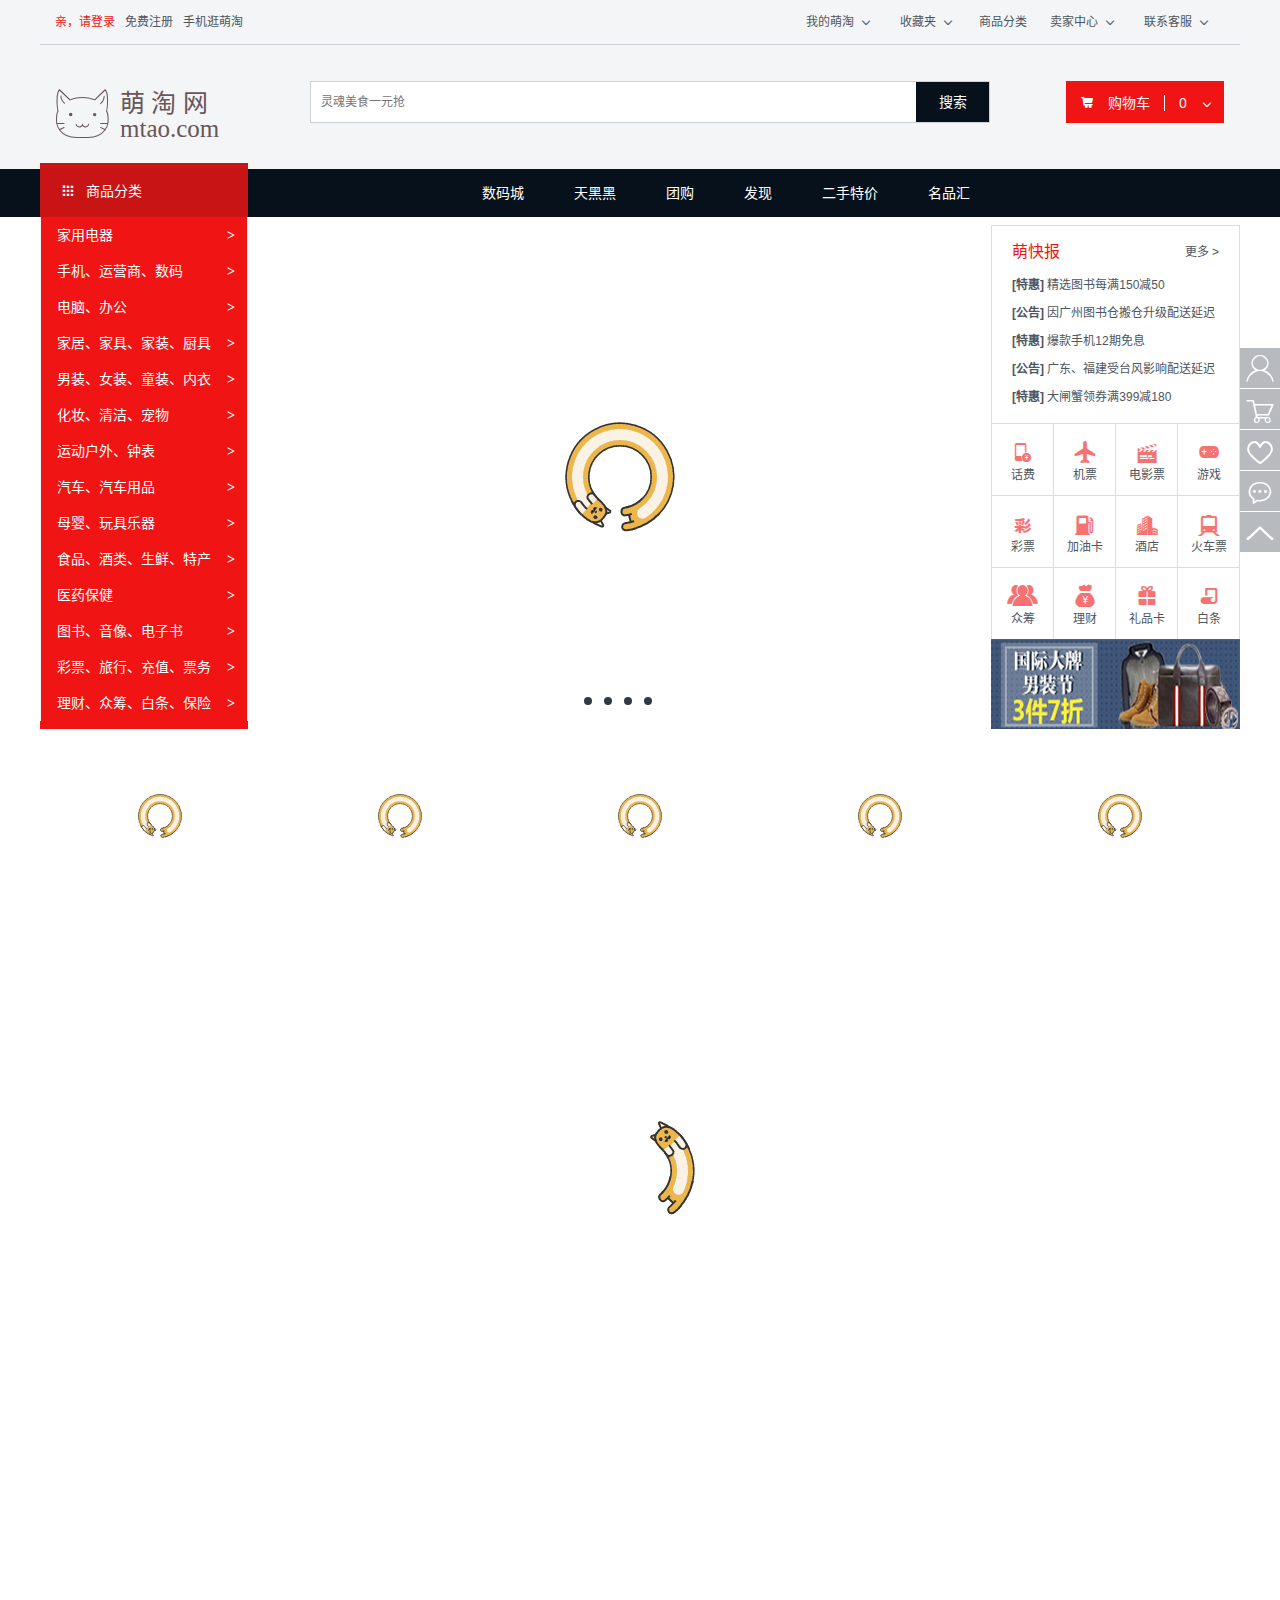
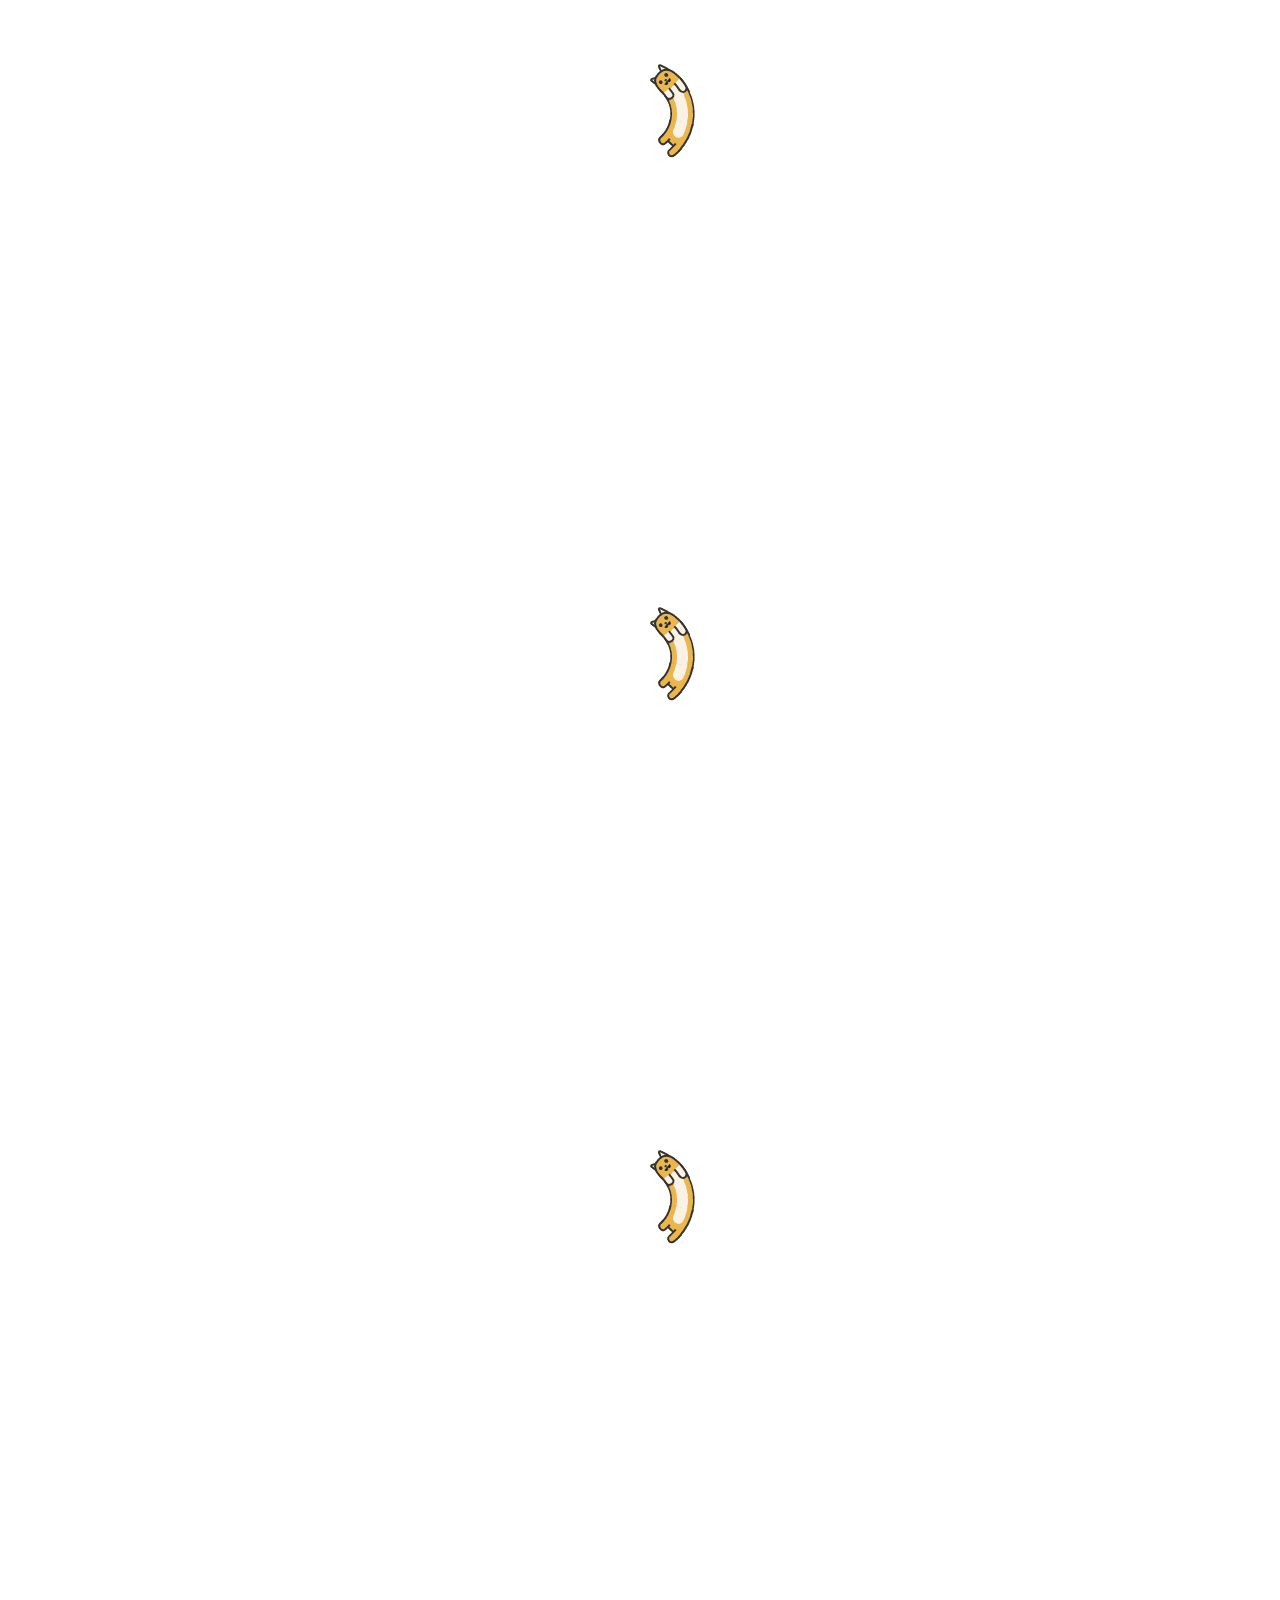
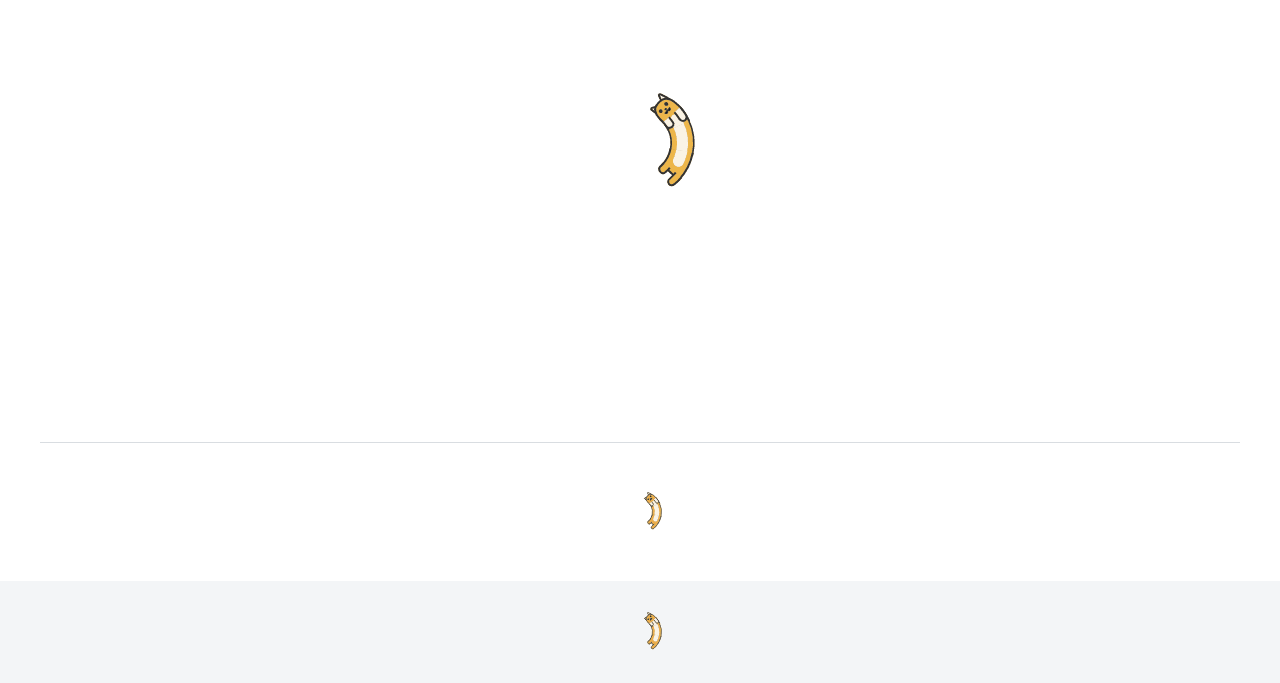
==== mtao/index.html @ 2f00ae15 "'name3'" ====
<!DOCTYPE html>
<html lang="zh-CN">

<head>
    <meta charset="UTF-8">
    <title>Document</title>
    <link rel="stylesheet" href="css/base.css" />
    <link rel="stylesheet" href="css/common.css" />
    <link rel="stylesheet" href="css/index.css" />
</head>

<body>
    <!-- 站点导航开始 -->
    <div class="nav-site">
        <div class="container">
            <ul class="fl">
                <li class="fl"><a href="javascript:;" id="nav-site-signin" class="nav-site-login">亲，请登录</a></li>
                <li class="fl"><a href="javascript:;" id="nav-site-signup" class="nav-site-signup link">免费注册</a></li>
                <li class="fl"><a href="###" target="_blank" class="nav-site-mobile link">手机逛萌淘</a></li>
            </ul>
            <ul class="fr">
                <li class="menu dropdown fl" data-active="menu">
                    <a href="###" target="_blank" class="dropdown-toggle link  transition">我的萌淘<i class="dropdown-arrow icon transition">&#xe609;</i></a>
                    <ul class="dropdown-layer dropdown-left">
                        <li><a href="###" target="_blank" class="menu-item">已买到的宝贝</a></li>
                        <li><a href="###" target="_blank" class="menu-item">我的足迹</a></li>
                    </ul>
                </li>
                <li class="menu dropdown fl" data-active="menu">
                    <a href="###" target="_blank" class="dropdown-toggle link transition">收藏夹<i class="dropdown-arrow icon transition">&#xe609;</i></a>
                    <ul class="dropdown-layer dropdown-left">
                        <li><a href="###" target="_blank" class="menu-item">收藏的宝贝</a></li>
                        <li><a href="###" target="_blank" class="menu-item">收藏的店铺</a></li>
                    </ul>
                </li>
                <li class="fl">
                    <a href="###" target="_blank" class="nav-site-category link">商品分类</a>
                </li>
                <li class="menu dropdown fl" data-active="menu" data-load="js/dropdown-seller.json">
                    <a href="###" target="_blank" class="dropdown-toggle link transition">卖家中心<i class="dropdown-arrow icon transition">&#xe609;</i></a>
                    <ul class="dropdown-layer dropdown-left">
                        <li class="dropdown-loading"></li>
                        <!--  <li><a href="###" target="_blank" class="menu-item">免费开店</a></li>
                        <li><a href="###" target="_blank" class="menu-item">已卖出的宝贝</a></li>
                        <li><a href="###" target="_blank" class="menu-item">出售中的宝贝</a></li>
                        <li><a href="###" target="_blank" class="menu-item">卖家服务市场</a></li>
                        <li><a href="###" target="_blank" class="menu-item">卖家培训中心</a></li>
                        <li><a href="###" target="_blank" class="menu-item">体验中心</a></li> -->
                    </ul>
                </li>
                <li class="nav-site-service menu dropdown fl" data-active="menu">
                    <a href="###" target="_blank" class="dropdown-toggle link transition">联系客服<i class="dropdown-arrow icon transition">&#xe609;</i></a>
                    <ul class="dropdown-layer dropdown-right">
                        <li><a href="###" target="_blank" class="menu-item">消费者客服</a></li>
                        <li><a href="###" target="_blank" class="menu-item">卖家客服</a></li>
                    </ul>
                </li>
            </ul>
        </div>
    </div>
    <!-- 站点导航结束 -->
    <!-- header区开始 -->
    <div class="header">
        <div class="container">
           <!--  <h1 class="fl"><a href="./index.html" class="header-logo text-hidden">萌课网</a></h1> -->
            <div class="header-logo fl">
                <a href="./index.html">
                    <i class="iconmiao">&#xe603;</i><h1 class="header-logo-word">萌&nbsp;淘&nbsp;网<br>mtao.com</h1>
                </a>
            </div>

            <div id="header-search" class="search fl">
                <form action="https://s.taobao.com/search" class="search-form">
                    <input type="text" name="q" placeholder="灵魂美食一元抢" autocomplete="off" class="search-inputbox fl" />
                    <input type="submit" value="搜索" class="search-btn btn fl" />
                </form>
                <ul class="search-layer">
                    <li class="search-layer-item text-ellipsis">111</li>
                    <li class="search-layer-item text-ellipsis">111</li>
                    <li class="search-layer-item text-ellipsis">111</li>
                </ul>
            </div>
            <!-- 购物车信息展示 -->
            <div id="cart" class="cart dropdown fr" data-active='cart' data-load='js/cart.json'>
                <a href="###" target="_blank" class="dropdown-toggle transition">
                    <i class="icon cart-logo">&#xe60b;</i
                    ><span class="cart-text">购物车</span
                    ><span class="cart-vline text-hidden">竖线</span
                    ><span class="cart-num">0</span
                    ><i class="icon dropdown-arrow transition">&#xe609;</i>
                </a>
                <div class="cart-spacer"></div>
                <div class="dropdown-layer dropdown-right">
                    <div class="dropdown-loading"></div>
                    <!-- 没有商品开始 -->
                    <!-- <div class="cart-nogoods">
                        <i class="icon cart-nogoods-icon fl">&#xe600;</i>
                        <div class="cart-nogoods-text fl">
                            购物车里还没有商品
                            <br />
                            赶紧去选购吧！
                        </div>
                    </div> -->
                    <!-- 没有商品结束 -->
                    <!-- 有商品开始 -->
                    <!-- 产品文字过长省略 \链接效果-->
                    <!-- <h4 class="cart-title">最新加入的商品</h4>
                    <ul class="cart-list">
                        <li class="cart-item">
                            <a href="###" target="_blank" class="cart-item-pic fl"><img src="img/cart/1.png" alt="" /></a>
                            <div class="fl">  
                                <p class="cart-item-name text-ellipsis"><a href="###" target="_blank" class="link">adidas 阿迪达斯 训练 男子</a></p>
                                <p class="cart-item-price"><strong>￥335 x 1</strong></p>
                            </div>
                            <a href="javascript:;" title="删除" class="cart-item-delete link fr">X</a>
                        </li>
                        <li class="cart-item">
                            <a href="###" target="_blank" class="cart-item-pic fl"><img src="img/cart/2.png" alt="" /></a>
                            <div class="fl">
                                <p class="cart-item-name text-ellipsis"><a href="###" target="_blank" class="link">玉兰油多效修护三部曲套装</a></p>
                                <p class="cart-item-price"><strong>￥199 x 2</strong></p>
                            </div>
                            <a href="javascript:;" title="删除" class="cart-item-delete link fr">X</a>
                        </li>
                        <li class="cart-item">
                            <a href="###" target="_blank" class="cart-item-pic fl"><img src="img/cart/3.png" alt="" /></a>
                            <div class="fl">
                                <p class="cart-item-name text-ellipsis"><a href="###" target="_blank" class="link">Apple iPhone 7 (A1660)</a></p>
                                <p class="cart-item-price"><strong>￥6188 x 1</strong></p>
                            </div>
                            <a href="javascript:;" title="删除" class="cart-item-delete link fr">X</a>
                        </li>
                        <li class="cart-item">
                            <a href="###" target="_blank" class="cart-item-pic fl"><img src="img/cart/4.png" alt="" /></a>
                            <div class="fl">
                                <p class="cart-item-name text-ellipsis"><a href="###" target="_blank" class="link">飞利浦面条机 HR2356/31</a></p>
                                <p class="cart-item-price"><strong>￥659 x 4</strong></p>
                            </div>
                            <a href="javascript:;" title="删除" class="cart-item-delete link fr">X</a>
                        </li>
                        <li class="cart-item">
                            <a href="###" target="_blank" class="cart-item-pic fl"><img src="img/cart/5.png" alt="" /></a>
                            <div class="fl">
                                <p class="cart-item-name text-ellipsis"><a href="###" target="_blank" class="link">罗技G29 力反馈游戏方向</a></p>
                                <p class="cart-item-price"><strong>￥2999 x 1</strong></p>
                            </div>
                            <a href="javascript:;" title="删除" class="cart-item-delete link fr">X</a>
                        </li>
                        <li class="cart-item">
                            <a href="###" target="_blank" class="cart-item-pic fl"><img src="img/cart/1.png" alt="" /></a>
                            <div class="fl">
                                <p class="cart-item-name text-ellipsis"><a href="###" target="_blank" class="link">adidas 阿迪达斯 训练 男子</a></p>
                                <p class="cart-item-price"><strong>￥335 x 1</strong></p>
                            </div>
                            <a href="javascript:;" title="删除" class="cart-item-delete link fr">X</a>
                        </li>
                        <li class="cart-item">
                            <a href="###" target="_blank" class="cart-item-pic fl"><img src="img/cart/2.png" alt="" /></a>
                            <div class="fl">
                                <p class="cart-item-name text-ellipsis"><a href="###" target="_blank" class="link">玉兰油多效修护三部曲套装</a></p>
                                <p class="cart-item-price"><strong>￥199 x 2</strong></p>
                            </div>
                            <a href="javascript:;" title="删除" class="cart-item-delete link fr">X</a>
                        </li>
                        <li class="cart-item">
                            <a href="###" target="_blank" class="cart-item-pic fl"><img src="img/cart/3.png" alt="" /></a>
                            <div class="fl">
                                <p class="cart-item-name text-ellipsis"><a href="###" target="_blank" class="link">Apple iPhone 7 (A1660)</a></p>
                                <p class="cart-item-price"><strong>￥6188 x 1</strong></p>
                            </div>
                            <a href="javascript:;" title="删除" class="cart-item-delete link fr">X</a>
                        </li>
                        <li class="cart-item">
                            <a href="###" target="_blank" class="cart-item-pic fl"><img src="img/cart/4.png" alt="" /></a>
                            <div class="fl">
                                <p class="cart-item-name text-ellipsis"><a href="###" target="_blank" class="link">飞利浦面条机 HR2356/31</a></p>
                                <p class="cart-item-price"><strong>￥659 x 4</strong></p>
                            </div>
                            <a href="javascript:;" title="删除" class="cart-item-delete link fr">X</a>
                        </li>
                        <li class="cart-item">
                            <a href="###" target="_blank" class="cart-item-pic fl"><img src="img/cart/5.png" alt="" /></a>
                            <div class="fl">
                                <p class="cart-item-name text-ellipsis"><a href="###" target="_blank" class="link">罗技G29 力反馈游戏方向</a></p>
                                <p class="cart-item-price"><strong>￥2999 x 1</strong></p>
                            </div>
                            <a href="javascript:;" title="删除" class="cart-item-delete link fr">X</a>
                        </li>
                    </ul> -->
                    <!--  <div class="cart-info">
                        <span class="fl">共 <strong class="cart-total-num">0</strong> 件商品　共计<strong class="cart-total-price">￥ 0.00</strong></span>
                        <a href="###" target="_blank" class="cart-info-btn btn fr">去购物车</a>
                    </div>  -->
                    <!-- 有商品结束 -->
                </div>
            </div>
        </div>
    </div>
    <!-- header区开始 -->
    <!-- 中心部分导航 -->
    <div class="nav-main">
        <div class="container">
            <a href="###" target="_blank" class="link">数码城</a
            ><a href="###" target="_blank" class="link">天黑黑</a
            ><a href="###" target="_blank" class="link">团购</a
            ><a href="###" target="_blank" class="link">发现</a
            ><a href="###" target="_blank" class="link">二手特价</a
            ><a href="###" target="_blank" class="link">名品汇</a>
        </div>
    </div>
    <div class="focus">
        <div class="container">
            <div id="focus-category" class="category fl">
                <a href="###" target="_blank" class="category-title"><i class="icon">&#xe608;</i>商品分类</a>
                <ul class="category-list">
                    <li class="dropdown" data-active="category" data-load="js/category-detail-1.json">
                        <div class="dropdown-toggle">
                            <a href="###" target="_blank" class="dropdown-link">家用电器</a>
                            <i class="dropdown-arrow">&gt;</i>
                        </div>
                        <div class="dropdown-layer">
                            <div class="dropdown-loading"></div>
                        </div>
                    </li>
                    <li class="dropdown" data-active="category" data-load="js/category-detail-2.json">
                        <div class="dropdown-toggle">
                            <a href="###" target="_blank" class="dropdown-link">手机</a
                            >、<a href="###" target="_blank" class="dropdown-link">运营商</a
                            >、<a href="###" target="_blank" class="dropdown-link">数码</a>
                            <i class="dropdown-arrow">&gt;</i>
                        </div>
                        <div class="dropdown-layer">
                            <div class="dropdown-loading"></div>
                        </div>
                    </li>
                    <li class="dropdown" data-active="category" data-load="js/category-detail-3.json">
                        <div class="dropdown-toggle">
                            <a href="###" target="_blank" class="dropdown-link">电脑</a
                            >、<a href="###" target="_blank" class="dropdown-link">办公</a>
                            <i class="dropdown-arrow">&gt;</i>
                        </div>
                        <div class="dropdown-layer">
                            <div class="dropdown-loading"></div>
                        </div>
                    </li>
                    <li class="dropdown" data-active="category" data-load="js/category-detail-4.json">
                        <div class="dropdown-toggle">
                            <a href="###" target="_blank" class="dropdown-link">家居</a
                            >、<a href="###" target="_blank" class="dropdown-link">家具</a
                            >、<a href="###" target="_blank" class="dropdown-link">家装</a
                            >、<a href="###" target="_blank" class="dropdown-link">厨具</a>
                            <i class="dropdown-arrow">&gt;</i>
                        </div>
                        <div class="dropdown-layer">
                            <div class="dropdown-loading"></div>
                        </div>
                    </li>
                    <li class="dropdown" data-active="category" data-load="js/category-detail-5.json">
                        <div class="dropdown-toggle">
                            <a href="###" target="_blank" class="dropdown-link">男装</a
                            >、<a href="###" target="_blank" class="dropdown-link">女装</a
                            >、<a href="###" target="_blank" class="dropdown-link">童装</a
                            >、<a href="###" target="_blank" class="dropdown-link">内衣</a>
                            <i class="dropdown-arrow">&gt;</i>
                        </div>
                        <div class="dropdown-layer">
                            <div class="dropdown-loading"></div>
                        </div>
                    </li>
                    <li class="dropdown" data-active="category" data-load="js/category-detail-6.json">
                        <div class="dropdown-toggle">
                            <a href="###" target="_blank" class="dropdown-link">化妆</a
                            >、<a href="###" target="_blank" class="dropdown-link">清洁</a
                            >、<a href="###" target="_blank" class="dropdown-link">宠物</a>
                            <i class="dropdown-arrow">&gt;</i>
                        </div>
                        <div class="dropdown-layer">
                            <div class="dropdown-loading"></div>
                        </div>
                    </li>
                    <li class="dropdown" data-active="category" data-load="js/category-detail-7.json">
                        <div class="dropdown-toggle">
                            <a href="###" target="_blank" class="dropdown-link">运动户外</a
                            >、<a href="###" target="_blank" class="dropdown-link">钟表</a>
                            <i class="dropdown-arrow">&gt;</i>
                        </div>
                        <div class="dropdown-layer">
                            <div class="dropdown-loading"></div>
                        </div>
                    </li>
                    <li class="dropdown" data-active="category" data-load="js/category-detail-8.json">
                        <div class="dropdown-toggle">
                            <a href="###" target="_blank" class="dropdown-link">汽车</a
                            >、<a href="###" target="_blank" class="dropdown-link">汽车用品</a>
                            <i class="dropdown-arrow">&gt;</i>
                        </div>
                        <div class="dropdown-layer">
                            <div class="dropdown-loading"></div>
                        </div>
                    </li>
                    <li class="dropdown" data-active="category" data-load="js/category-detail-9.json">
                        <div class="dropdown-toggle">
                            <a href="###" target="_blank" class="dropdown-link">母婴</a
                            >、<a href="###" target="_blank" class="dropdown-link">玩具乐器</a>
                            <i class="dropdown-arrow">&gt;</i>
                        </div>
                        <div class="dropdown-layer">
                            <div class="dropdown-loading"></div>
                        </div>
                    </li>
                    <li class="dropdown" data-active="category" data-load="js/category-detail-10.json">
                        <div class="dropdown-toggle">
                            <a href="###" target="_blank" class="dropdown-link">食品</a
                            >、<a href="###" target="_blank" class="dropdown-link">酒类</a
                            >、<a href="###" target="_blank" class="dropdown-link">生鲜</a
                            >、<a href="###" target="_blank" class="dropdown-link">特产</a>
                            <i class="dropdown-arrow">&gt;</i>
                        </div>
                        <div class="dropdown-layer">
                            <div class="dropdown-loading"></div>
                        </div>
                    </li>
                    <li class="dropdown" data-active="category" data-load="js/category-detail-11.json">
                        <div class="dropdown-toggle">
                            <a href="###" target="_blank" class="dropdown-link">医药保健</a>
                            <i class="dropdown-arrow">&gt;</i>
                        </div>
                        <div class="dropdown-layer">
                            <div class="dropdown-loading"></div>
                        </div>
                    </li>
                    <li class="dropdown" data-active="category" data-load="js/category-detail-12.json">
                        <div class="dropdown-toggle">
                            <a href="###" target="_blank" class="dropdown-link">图书</a
                            >、<a href="###" target="_blank" class="dropdown-link">音像</a
                            >、<a href="###" target="_blank" class="dropdown-link">电子书</a>
                            <i class="dropdown-arrow">&gt;</i>
                        </div>
                        <div class="dropdown-layer">
                            <div class="dropdown-loading"></div>
                        </div>
                    </li>
                    <li class="dropdown" data-active="category" data-load="js/category-detail-13.json">
                        <div class="dropdown-toggle">
                            <a href="###" target="_blank" class="dropdown-link">彩票</a
                            >、<a href="###" target="_blank" class="dropdown-link">旅行</a
                            >、<a href="###" target="_blank" class="dropdown-link">充值</a
                            >、<a href="###" target="_blank" class="dropdown-link">票务</a>
                            <i class="dropdown-arrow">&gt;</i>
                        </div>
                        <div class="dropdown-layer">
                            <div class="dropdown-loading"></div>
                        </div>
                    </li>
                    <li class="dropdown" data-active="category" data-load="js/category-detail-14.json">
                        <div class="dropdown-toggle">
                            <a href="###" target="_blank" class="dropdown-link">理财</a
                            >、<a href="###" target="_blank" class="dropdown-link">众筹</a
                            >、<a href="###" target="_blank" class="dropdown-link">白条</a
                            >、<a href="###" target="_blank" class="dropdown-link">保险</a>
                            <i class="dropdown-arrow">&gt;</i>
                        </div>
                        <div class="dropdown-layer">
                            <div class="dropdown-loading"></div>
                        </div>
                    </li>
                </ul>
            </div>
            <div id="focus-slider" class="slider fl">
                <div class="slider-container">
                    <div class="slider-item">
                        <!-- <a href="###" target="_blank"><img src="../img/focus-slider/loading.gif" data-src="https://gratisography.com/pictures/407_1.jpg" alt="" class="slider-img" /></a> -->
                        <a href="###" target="_blank"><img src="img/focus-slider/loading.gif" data-src="img/focus-slider/1.png" alt="" class="slider-img" /></a>
                    </div>
                    <div class="slider-item">
                        <a href="###" target="_blank"><img src="img/focus-slider/loading.gif" data-src="img/focus-slider/2.png" alt="" class="slider-img" /></a>
                    </div>
                    <div class="slider-item">
                        <a href="###" target="_blank"><img src="img/focus-slider/loading.gif" data-src="img/focus-slider/3.png" alt="" class="slider-img" /></a>
                    </div>
                    <div class="slider-item">
                        <a href="###" target="_blank"><img src="img/focus-slider/loading.gif" data-src="img/focus-slider/4.png" alt="" class="slider-img" /></a>
                    </div>
                </div>
                <ol class="slider-indicator-wrap">
                    <li class="slider-indicator text-hidden fl">1</li>
                    <li class="slider-indicator text-hidden fl">2</li>
                    <li class="slider-indicator text-hidden fl">3</li>
                    <li class="slider-indicator text-hidden fl">4</li>
                </ol>
                <a href="javascript:;" class="slider-control slider-control-left">&lt;</a>
                <a href="javascript:;" class="slider-control slider-control-right">&gt;</a>
            </div>
            <div class="focus-sidebar fr">
                <div class="focus-news">
                    <div class="focus-news-head">
                        <h2 class="focus-news-title fl">萌快报</h2>
                        <a href="###" target="_blank" class="link fr">更多 &gt;</a>
                    </div>
                    <div class="focus-news-body">
                        <p class="text-ellipsis">
                            <a href="###" target="_blank" class="link"><strong>[特惠]</strong> 精选图书每满150减50</a>
                        </p>
                        <p class="text-ellipsis">
                            <a href="###" target="_blank" class="link"><strong>[公告]</strong> 因广州图书仓搬仓升级配送延迟</a>
                        </p>
                        <p class="text-ellipsis">
                            <a href="###" target="_blank" class="link"><strong>[特惠]</strong> 爆款手机12期免息</a>
                        </p>
                        <p class="text-ellipsis">
                            <a href="###" target="_blank" class="link"><strong>[公告]</strong> 广东、福建受台风影响配送延迟</a>
                        </p>
                        <p class="text-ellipsis">
                            <a href="###" target="_blank" class="link"><strong>[特惠]</strong> 大闸蟹领券满399减180</a>
                        </p>
                    </div>
                </div>
                <div class="focus-service cf">
                    <a href="###" target="_blank" class="focus-service-item fl">
                        <i class="icon focus-service-icon">&#xe612;</i>
                        <span class="focus-service-text">话费</span>
                    </a>
                    <a href="###" target="_blank" class="focus-service-item fl">
                        <i class="icon focus-service-icon">&#xe611;</i>
                        <span class="focus-service-text">机票</span>
                    </a>
                    <a href="###" target="_blank" class="focus-service-item fl">
                        <i class="icon focus-service-icon">&#xe607;</i>
                        <span class="focus-service-text">电影票</span>
                    </a>
                    <a href="###" target="_blank" class="focus-service-item fl">
                        <i class="icon focus-service-icon">&#xe60e;</i>
                        <span class="focus-service-text">游戏</span>
                    </a>
                    <a href="###" target="_blank" class="focus-service-item fl">
                        <i class="icon focus-service-icon">&#xe605;</i>
                        <span class="focus-service-text">彩票</span>
                    </a>
                    <a href="###" target="_blank" class="focus-service-item fl">
                        <i class="icon focus-service-icon">&#xe603;</i>
                        <span class="focus-service-text">加油卡</span>
                    </a>
                    <a href="###" target="_blank" class="focus-service-item fl">
                        <i class="icon focus-service-icon">&#xe602;</i>
                        <span class="focus-service-text">酒店</span>
                    </a>
                    <a href="###" target="_blank" class="focus-service-item fl">
                        <i class="icon focus-service-icon">&#xe601;</i>
                        <span class="focus-service-text">火车票</span>
                    </a>
                    <a href="###" target="_blank" class="focus-service-item fl">
                        <i class="icon focus-service-icon">&#xe60d;</i>
                        <span class="focus-service-text">众筹</span>
                    </a>
                    <a href="###" target="_blank" class="focus-service-item fl">
                        <i class="icon focus-service-icon">&#xe60c;</i>
                        <span class="focus-service-text">理财</span>
                    </a>
                    <a href="###" target="_blank" class="focus-service-item fl">
                        <i class="icon focus-service-icon">&#xe610;</i>
                        <span class="focus-service-text">礼品卡</span>
                    </a>
                    <a href="###" target="_blank" class="focus-service-item fl">
                        <i class="icon focus-service-icon">&#xe60f;</i>
                        <span class="focus-service-text">白条</span>
                    </a>
                </div>
                <div class="focus-ad"></div>
            </div>
        </div>
    </div>

    <div class="todays">
        <div class="container">
            <div id="todays-slider" class="slider">
                <div class="slider-container">
                    <div class="slider-item">
                        <a href="###" target="_blank" class="fl"><img src="img/todays-slider/loading.gif" alt="" data-src="img/todays-slider/1.png" class="slider-img" /></a>
                        <a href="###" target="_blank" class="fl"><img src="img/todays-slider/loading.gif" alt="" data-src="img/todays-slider/2.png" class="slider-img" /></a>
                        <a href="###" target="_blank" class="fl"><img src="img/todays-slider/loading.gif" alt="" data-src="img/todays-slider/3.png" class="slider-img" /></a>
                        <a href="###" target="_blank" class="fl"><img src="img/todays-slider/loading.gif" alt="" data-src="img/todays-slider/4.png" class="slider-img" /></a>
                        <a href="###" target="_blank" class="fl"><img src="img/todays-slider/loading.gif" alt="" data-src="img/todays-slider/5.png" class="slider-img" /></a>
                    </div>
                    <div class="slider-item">
                        <a href="###" target="_blank" class="fl"><img src="img/todays-slider/loading.gif" alt="" data-src="img/todays-slider/6.png" class="slider-img" /></a>
                        <a href="###" target="_blank" class="fl"><img src="img/todays-slider/loading.gif" alt="" data-src="img/todays-slider/7.png" class="slider-img" /></a>
                        <a href="###" target="_blank" class="fl"><img src="img/todays-slider/loading.gif" alt="" data-src="img/todays-slider/8.png" class="slider-img" /></a>
                        <a href="###" target="_blank" class="fl"><img src="img/todays-slider/loading.gif" alt="" data-src="img/todays-slider/9.png" class="slider-img" /></a>
                        <a href="###" target="_blank" class="fl"><img src="img/todays-slider/loading.gif" alt="" data-src="img/todays-slider/10.png" class="slider-img" /></a>
                    </div>
                    <div class="slider-item">
                        <a href="###" target="_blank" class="fl"><img src="img/todays-slider/loading.gif" alt="" data-src="img/todays-slider/11.png" class="slider-img" /></a>
                        <a href="###" target="_blank" class="fl"><img src="img/todays-slider/loading.gif" alt="" data-src="img/todays-slider/3.png" class="slider-img" /></a>
                        <a href="###" target="_blank" class="fl"><img src="img/todays-slider/loading.gif" alt="" data-src="img/todays-slider/5.png" class="slider-img" /></a>
                        <a href="###" target="_blank" class="fl"><img src="img/todays-slider/loading.gif" alt="" data-src="img/todays-slider/7.png" class="slider-img" /></a>
                        <a href="###" target="_blank" class="fl"><img src="img/todays-slider/loading.gif" alt="" data-src="img/todays-slider/9.png" class="slider-img" /></a>
                    </div>
                </div>
                <a href="javascript:;" class="slider-control slider-control-left">&lt;</a>
                <a href="javascript:;" class="slider-control slider-control-right">&gt;</a>
            </div>
        </div>
    </div>

    <!-- floor-1 -->
    <div class="floor">
        <div class="container">
            <img src="img/floor-loading.gif" alt="" />
            <!-- <div class="floor-head">
                <h2 class="floor-title fl"><span class="floor-title-num">1F</span><span class="floor-title-text">服装鞋包</span></h2>
                <ul class="tab-item-wrap fr">
                    <li class="fl"><a href="javascript:;" class="tab-item tab-item-active">大牌</a></li>
                    <li class="floor-divider fl text-hidden">分隔线</li>
                    <li class="fl"><a href="javascript:;" class="tab-item">男装</a></li>
                    <li class="floor-divider fl text-hidden">分隔线</li>
                    <li class="fl"><a href="javascript:;" class="tab-item">女装</a></li>
                </ul>
            </div>
            <div class="floor-body">
                <ul class="tab-panel">
                    <li class="floor-item fl">
                        <p class="floor-item-pic"><a href="###" target="_blank"><img src="img/floor/loading.gif" class="floor-img" data-src="img/floor/1/1/1.png" alt="" /></a></p>
                        <p class="floor-item-name"><a href="###" target="_blank" class="link">匡威男棒球开衫外套2015</a></p>
                        <p class="floor-item-price">￥479</p>
                    </li>
                    <li class="floor-item fl">
                        <p class="floor-item-pic"><a href="###" target="_blank"><img src="img/floor/loading.gif" class="floor-img" data-src="img/floor/1/1/2.png" alt="" /></a></p>
                        <p class="floor-item-name"><a href="###" target="_blank" class="link">adidas 阿迪达斯 训练 男子</a></p>
                        <p class="floor-item-price">￥335</p>
                    </li>
                    <li class="floor-item fl">
                        <p class="floor-item-pic"><a href="###" target="_blank"><img src="img/floor/loading.gif" class="floor-img" data-src="img/floor/1/1/3.png" alt="" /></a></p>
                        <p class="floor-item-name"><a href="###" target="_blank" class="link">必迈BMAI一体织跑步短袖T恤</a></p>
                        <p class="floor-item-price">￥159</p>
                    </li>
                    <li class="floor-item fl">
                        <p class="floor-item-pic"><a href="###" target="_blank"><img src="img/floor/loading.gif" class="floor-img" data-src="img/floor/1/1/4.png" alt="" /></a></p>
                        <p class="floor-item-name"><a href="###" target="_blank" class="link">NBA袜子半毛圈运动高邦棉袜</a></p>
                        <p class="floor-item-price">￥65</p>
                    </li>
                    <li class="floor-item fl">
                        <p class="floor-item-pic"><a href="###" target="_blank"><img src="img/floor/loading.gif" class="floor-img" data-src="img/floor/1/1/5.png" alt="" /></a></p>
                        <p class="floor-item-name"><a href="###" target="_blank" class="link">特步官方运动帽男女帽子2016</a></p>
                        <p class="floor-item-price">￥69</p>
                    </li>
                    <li class="floor-item fl">
                        <p class="floor-item-pic"><a href="###" target="_blank"><img src="img/floor/loading.gif" class="floor-img" data-src="img/floor/1/1/6.png" alt="" /></a></p>
                        <p class="floor-item-name"><a href="###" target="_blank" class="link">KELME足球训练防寒防风手套</a></p>
                        <p class="floor-item-price">￥4999</p>
                    </li>
                    <li class="floor-item fl">
                        <p class="floor-item-pic"><a href="###" target="_blank"><img src="img/floor/loading.gif" class="floor-img" data-src="img/floor/1/1/7.png" alt="" /></a></p>
                        <p class="floor-item-name"><a href="###" target="_blank" class="link">战地吉普三合一冲锋衣</a></p>
                        <p class="floor-item-price">￥289</p>
                    </li>
                    <li class="floor-item fl">
                        <p class="floor-item-pic"><a href="###" target="_blank"><img src="img/floor/loading.gif" class="floor-img" data-src="img/floor/1/1/8.png" alt="" /></a></p>
                        <p class="floor-item-name"><a href="###" target="_blank" class="link">探路者户外男士徒步鞋</a></p>
                        <p class="floor-item-price">￥369</p>
                    </li>
                    <li class="floor-item fl">
                        <p class="floor-item-pic"><a href="###" target="_blank"><img src="img/floor/loading.gif" class="floor-img" data-src="img/floor/1/1/9.png" alt="" /></a></p>
                        <p class="floor-item-name"><a href="###" target="_blank" class="link">羽绒服2015秋冬新款轻薄男士</a></p>
                        <p class="floor-item-price">￥399</p>
                    </li>
                    <li class="floor-item fl">
                        <p class="floor-item-pic"><a href="###" target="_blank"><img src="img/floor/loading.gif" class="floor-img" data-src="img/floor/1/1/10.png" alt="" /></a></p>
                        <p class="floor-item-name"><a href="###" target="_blank" class="link">溯溪鞋涉水鞋户外鞋</a></p>
                        <p class="floor-item-price">￥689</p>
                    </li>
                    <li class="floor-item fl">
                        <p class="floor-item-pic"><a href="###" target="_blank"><img src="img/floor/loading.gif" class="floor-img" data-src="img/floor/1/1/11.png" alt="" /></a></p>
                        <p class="floor-item-name"><a href="###" target="_blank" class="link">旅行背包多功能双肩背包</a></p>
                        <p class="floor-item-price">￥269</p>
                    </li>
                    <li class="floor-item fl">
                        <p class="floor-item-pic"><a href="###" target="_blank"><img src="img/floor/loading.gif" class="floor-img" data-src="img/floor/1/1/12.png" alt="" /></a></p>
                        <p class="floor-item-name"><a href="###" target="_blank" class="link">户外旅行双肩背包OS0099</a></p>
                        <p class="floor-item-price">￥99</p>
                    </li>
                </ul>
                <ul class="tab-panel">
                    <li class="floor-item fl">
                        <p class="floor-item-pic"><a href="###" target="_blank"><img src="img/floor/loading.gif" class="floor-img" data-src="img/floor/1/2/1.png" alt="" /></a></p>
                        <p class="floor-item-name"><a href="###" target="_blank" class="link">匡威男棒球开衫外套2015</a></p>
                        <p class="floor-item-price">￥479</p>
                    </li>
                    <li class="floor-item fl">
                        <p class="floor-item-pic"><a href="###" target="_blank"><img src="img/floor/loading.gif" class="floor-img" data-src="img/floor/1/2/2.png" alt="" /></a></p>
                        <p class="floor-item-name"><a href="###" target="_blank" class="link">adidas 阿迪达斯 训练 男子</a></p>
                        <p class="floor-item-price">￥335</p>
                    </li>
                    <li class="floor-item fl">
                        <p class="floor-item-pic"><a href="###" target="_blank"><img src="img/floor/loading.gif" class="floor-img" data-src="img/floor/1/2/3.png" alt="" /></a></p>
                        <p class="floor-item-name"><a href="###" target="_blank" class="link">必迈BMAI一体织跑步短袖T恤</a></p>
                        <p class="floor-item-price">￥159</p>
                    </li>
                    <li class="floor-item fl">
                        <p class="floor-item-pic"><a href="###" target="_blank"><img src="img/floor/loading.gif" class="floor-img" data-src="img/floor/1/2/4.png" alt="" /></a></p>
                        <p class="floor-item-name"><a href="###" target="_blank" class="link">NBA袜子半毛圈运动高邦棉袜</a></p>
                        <p class="floor-item-price">￥65</p>
                    </li>
                    <li class="floor-item fl">
                        <p class="floor-item-pic"><a href="###" target="_blank"><img src="img/floor/loading.gif" class="floor-img" data-src="img/floor/1/2/5.png" alt="" /></a></p>
                        <p class="floor-item-name"><a href="###" target="_blank" class="link">特步官方运动帽男女帽子2016</a></p>
                        <p class="floor-item-price">￥69</p>
                    </li>
                    <li class="floor-item fl">
                        <p class="floor-item-pic"><a href="###" target="_blank"><img src="img/floor/loading.gif" class="floor-img" data-src="img/floor/1/2/6.png" alt="" /></a></p>
                        <p class="floor-item-name"><a href="###" target="_blank" class="link">KELME足球训练防寒防风手套</a></p>
                        <p class="floor-item-price">￥4999</p>
                    </li>
                    <li class="floor-item fl">
                        <p class="floor-item-pic"><a href="###" target="_blank"><img src="img/floor/loading.gif" class="floor-img" data-src="img/floor/1/2/7.png" alt="" /></a></p>
                        <p class="floor-item-name"><a href="###" target="_blank" class="link">战地吉普三合一冲锋衣</a></p>
                        <p class="floor-item-price">￥289</p>
                    </li>
                    <li class="floor-item fl">
                        <p class="floor-item-pic"><a href="###" target="_blank"><img src="img/floor/loading.gif" class="floor-img" data-src="img/floor/1/2/8.png" alt="" /></a></p>
                        <p class="floor-item-name"><a href="###" target="_blank" class="link">探路者户外男士徒步鞋</a></p>
                        <p class="floor-item-price">￥369</p>
                    </li>
                    <li class="floor-item fl">
                        <p class="floor-item-pic"><a href="###" target="_blank"><img src="img/floor/loading.gif" class="floor-img" data-src="img/floor/1/2/9.png" alt="" /></a></p>
                        <p class="floor-item-name"><a href="###" target="_blank" class="link">羽绒服2015秋冬新款轻薄男士</a></p>
                        <p class="floor-item-price">￥399</p>
                    </li>
                    <li class="floor-item fl">
                        <p class="floor-item-pic"><a href="###" target="_blank"><img src="img/floor/loading.gif" class="floor-img" data-src="img/floor/1/2/10.png" alt="" /></a></p>
                        <p class="floor-item-name"><a href="###" target="_blank" class="link">溯溪鞋涉水鞋户外鞋</a></p>
                        <p class="floor-item-price">￥689</p>
                    </li>
                    <li class="floor-item fl">
                        <p class="floor-item-pic"><a href="###" target="_blank"><img src="img/floor/loading.gif" class="floor-img" data-src="img/floor/1/2/11.png" alt="" /></a></p>
                        <p class="floor-item-name"><a href="###" target="_blank" class="link">旅行背包多功能双肩背包</a></p>
                        <p class="floor-item-price">￥269</p>
                    </li>
                    <li class="floor-item fl">
                        <p class="floor-item-pic"><a href="###" target="_blank"><img src="img/floor/loading.gif" class="floor-img" data-src="img/floor/1/2/12.png" alt="" /></a></p>
                        <p class="floor-item-name"><a href="###" target="_blank" class="link">户外旅行双肩背包OS0099</a></p>
                        <p class="floor-item-price">￥99</p>
                    </li>
                </ul>
                <ul class="tab-panel">
                    <li class="floor-item fl">
                        <p class="floor-item-pic"><a href="###" target="_blank"><img src="img/floor/loading.gif" class="floor-img" data-src="img/floor/1/3/1.png" alt="" /></a></p>
                        <p class="floor-item-name"><a href="###" target="_blank" class="link">匡威男棒球开衫外套2015</a></p>
                        <p class="floor-item-price">￥479</p>
                    </li>
                    <li class="floor-item fl">
                        <p class="floor-item-pic"><a href="###" target="_blank"><img src="img/floor/loading.gif" class="floor-img" data-src="img/floor/1/3/2.png" alt="" /></a></p>
                        <p class="floor-item-name"><a href="###" target="_blank" class="link">adidas 阿迪达斯 训练 男子</a></p>
                        <p class="floor-item-price">￥335</p>
                    </li>
                    <li class="floor-item fl">
                        <p class="floor-item-pic"><a href="###" target="_blank"><img src="img/floor/loading.gif" class="floor-img" data-src="img/floor/1/3/3.png" alt="" /></a></p>
                        <p class="floor-item-name"><a href="###" target="_blank" class="link">必迈BMAI一体织跑步短袖T恤</a></p>
                        <p class="floor-item-price">￥159</p>
                    </li>
                    <li class="floor-item fl">
                        <p class="floor-item-pic"><a href="###" target="_blank"><img src="img/floor/loading.gif" class="floor-img" data-src="img/floor/1/3/4.png" alt="" /></a></p>
                        <p class="floor-item-name"><a href="###" target="_blank" class="link">NBA袜子半毛圈运动高邦棉袜</a></p>
                        <p class="floor-item-price">￥65</p>
                    </li>
                    <li class="floor-item fl">
                        <p class="floor-item-pic"><a href="###" target="_blank"><img src="img/floor/loading.gif" class="floor-img" data-src="img/floor/1/3/5.png" alt="" /></a></p>
                        <p class="floor-item-name"><a href="###" target="_blank" class="link">特步官方运动帽男女帽子2016</a></p>
                        <p class="floor-item-price">￥69</p>
                    </li>
                    <li class="floor-item fl">
                        <p class="floor-item-pic"><a href="###" target="_blank"><img src="img/floor/loading.gif" class="floor-img" data-src="img/floor/1/3/6.png" alt="" /></a></p>
                        <p class="floor-item-name"><a href="###" target="_blank" class="link">KELME足球训练防寒防风手套</a></p>
                        <p class="floor-item-price">￥4999</p>
                    </li>
                    <li class="floor-item fl">
                        <p class="floor-item-pic"><a href="###" target="_blank"><img src="img/floor/loading.gif" class="floor-img" data-src="img/floor/1/3/7.png" alt="" /></a></p>
                        <p class="floor-item-name"><a href="###" target="_blank" class="link">战地吉普三合一冲锋衣</a></p>
                        <p class="floor-item-price">￥289</p>
                    </li>
                    <li class="floor-item fl">
                        <p class="floor-item-pic"><a href="###" target="_blank"><img src="img/floor/loading.gif" class="floor-img" data-src="img/floor/1/3/8.png" alt="" /></a></p>
                        <p class="floor-item-name"><a href="###" target="_blank" class="link">探路者户外男士徒步鞋</a></p>
                        <p class="floor-item-price">￥369</p>
                    </li>
                    <li class="floor-item fl">
                        <p class="floor-item-pic"><a href="###" target="_blank"><img src="img/floor/loading.gif" class="floor-img" data-src="img/floor/1/3/9.png" alt="" /></a></p>
                        <p class="floor-item-name"><a href="###" target="_blank" class="link">羽绒服2015秋冬新款轻薄男士</a></p>
                        <p class="floor-item-price">￥399</p>
                    </li>
                    <li class="floor-item fl">
                        <p class="floor-item-pic"><a href="###" target="_blank"><img src="img/floor/loading.gif" class="floor-img" data-src="img/floor/1/3/10.png" alt="" /></a></p>
                        <p class="floor-item-name"><a href="###" target="_blank" class="link">溯溪鞋涉水鞋户外鞋</a></p>
                        <p class="floor-item-price">￥689</p>
                    </li>
                    <li class="floor-item fl">
                        <p class="floor-item-pic"><a href="###" target="_blank"><img src="img/floor/loading.gif" class="floor-img" data-src="img/floor/1/3/11.png" alt="" /></a></p>
                        <p class="floor-item-name"><a href="###" target="_blank" class="link">旅行背包多功能双肩背包</a></p>
                        <p class="floor-item-price">￥269</p>
                    </li>
                    <li class="floor-item fl">
                        <p class="floor-item-pic"><a href="###" target="_blank"><img src="img/floor/loading.gif" class="floor-img" data-src="img/floor/1/3/12.png" alt="" /></a></p>
                        <p class="floor-item-name"><a href="###" target="_blank" class="link">户外旅行双肩背包OS0099</a></p>
                        <p class="floor-item-price">￥99</p>
                    </li>
                </ul>
            </div> -->
        </div>
    </div>

    <!-- floor2 -->
    <div class="floor">
        <div class="container">
            <img src="img/floor-loading.gif" alt="" />
            <!-- <div class="floor-head">
                <h2 class="floor-title fl"><span class="floor-title-num">2F</span><span class="floor-title-text">个护美妆</span></h2>
                <ul class="tab-item-wrap fr">
                    <li class="fl"><a href="javascript:;" class="tab-item tab-item-active">热门</a></li>
                    <li class="floor-divider fl text-hidden">分隔线</li>
                    <li class="fl"><a href="javascript:;" class="tab-item">国际大牌</a></li>
                    <li class="floor-divider fl text-hidden">分隔线</li>
                    <li class="fl"><a href="javascript:;" class="tab-item">国际名品</a></li>
                </ul>
            </div>
            <div class="floor-body">
                <ul class="tab-panel">
                    <li class="floor-item fl">
                        <p class="floor-item-pic"><a href="###" target="_blank"><img src="img/floor/loading.gif" class="floor-img" data-src="img/floor/2/1/1.png" alt="" /></a></p>
                        <p class="floor-item-name"><a href="###" target="_blank" class="link">韩束红石榴鲜活水盈七件套装</a></p>
                        <p class="floor-item-price">￥169</p>
                    </li>
                    <li class="floor-item fl">
                        <p class="floor-item-pic"><a href="###" target="_blank"><img src="img/floor/loading.gif" class="floor-img" data-src="img/floor/2/1/2.png" alt="" /></a></p>
                        <p class="floor-item-name"><a href="###" target="_blank" class="link">温碧泉八杯水亲亲水润五件套装</a></p>
                        <p class="floor-item-price">￥198</p>
                    </li>
                    <li class="floor-item fl">
                        <p class="floor-item-pic"><a href="###" target="_blank"><img src="img/floor/loading.gif" class="floor-img" data-src="img/floor/2/1/3.png" alt="" /></a></p>
                        <p class="floor-item-name"><a href="###" target="_blank" class="link">御泥坊红酒透亮矿物蚕丝面膜贴</a></p>
                        <p class="floor-item-price">￥79.9</p>
                    </li>
                    <li class="floor-item fl">
                        <p class="floor-item-pic"><a href="###" target="_blank"><img src="img/floor/loading.gif" class="floor-img" data-src="img/floor/2/1/4.png" alt="" /></a></p>
                        <p class="floor-item-name"><a href="###" target="_blank" class="link">吉列手动剃须刀锋隐致护</a></p>
                        <p class="floor-item-price">￥228</p>
                    </li>
                    <li class="floor-item fl">
                        <p class="floor-item-pic"><a href="###" target="_blank"><img src="img/floor/loading.gif" class="floor-img" data-src="img/floor/2/1/5.png" alt="" /></a></p>
                        <p class="floor-item-name"><a href="###" target="_blank" class="link">Mediheal水润保湿面膜</a></p>
                        <p class="floor-item-price">￥119</p>
                    </li>
                    <li class="floor-item fl">
                        <p class="floor-item-pic"><a href="###" target="_blank"><img src="img/floor/loading.gif" class="floor-img" data-src="img/floor/2/1/6.png" alt="" /></a></p>
                        <p class="floor-item-name"><a href="###" target="_blank" class="link">纳益其尔芦荟舒缓保湿凝胶</a></p>
                        <p class="floor-item-price">￥39</p>
                    </li>
                    <li class="floor-item fl">
                        <p class="floor-item-pic"><a href="###" target="_blank"><img src="img/floor/loading.gif" class="floor-img" data-src="img/floor/2/1/7.png" alt="" /></a></p>
                        <p class="floor-item-name"><a href="###" target="_blank" class="link">宝拉珍选基础护肤旅行四件套</a></p>
                        <p class="floor-item-price">￥299</p>
                    </li>
                    <li class="floor-item fl">
                        <p class="floor-item-pic"><a href="###" target="_blank"><img src="img/floor/loading.gif" class="floor-img" data-src="img/floor/2/1/8.png" alt="" /></a></p>
                        <p class="floor-item-name"><a href="###" target="_blank" class="link">温碧泉透芯润五件套装</a></p>
                        <p class="floor-item-price">￥257</p>
                    </li>
                    <li class="floor-item fl">
                        <p class="floor-item-pic"><a href="###" target="_blank"><img src="img/floor/loading.gif" class="floor-img" data-src="img/floor/2/1/9.png" alt="" /></a></p>
                        <p class="floor-item-name"><a href="###" target="_blank" class="link">玉兰油多效修护三部曲套装</a></p>
                        <p class="floor-item-price">￥199</p>
                    </li>
                    <li class="floor-item fl">
                        <p class="floor-item-pic"><a href="###" target="_blank"><img src="img/floor/loading.gif" class="floor-img" data-src="img/floor/2/1/10.png" alt="" /></a></p>
                        <p class="floor-item-name"><a href="###" target="_blank" class="link">LOREAL火山岩控油清痘洁面膏</a></p>
                        <p class="floor-item-price">￥36</p>
                    </li>
                    <li class="floor-item fl">
                        <p class="floor-item-pic"><a href="###" target="_blank"><img src="img/floor/loading.gif" class="floor-img" data-src="img/floor/2/1/11.png" alt="" /></a></p>
                        <p class="floor-item-name"><a href="###" target="_blank" class="link">百雀羚水嫩倍现盈透精华水</a></p>
                        <p class="floor-item-price">￥139</p>
                    </li>
                    <li class="floor-item fl">
                        <p class="floor-item-pic"><a href="###" target="_blank"><img src="img/floor/loading.gif" class="floor-img" data-src="img/floor/2/1/12.png" alt="" /></a></p>
                        <p class="floor-item-name"><a href="###" target="_blank" class="link">珀莱雅新柔皙莹润三件套</a></p>
                        <p class="floor-item-price">￥99</p>
                    </li>
                </ul>
                <ul class="tab-panel">
                    <li class="floor-item fl">
                        <p class="floor-item-pic"><a href="###" target="_blank"><img src="img/floor/loading.gif" class="floor-img" data-src="img/floor/2/2/1.png" alt="" /></a></p>
                        <p class="floor-item-name"><a href="###" target="_blank" class="link">匡威男棒球开衫外套2015</a></p>
                        <p class="floor-item-price">￥479</p>
                    </li>
                    <li class="floor-item fl">
                        <p class="floor-item-pic"><a href="###" target="_blank"><img src="img/floor/loading.gif" class="floor-img" data-src="img/floor/2/2/2.png" alt="" /></a></p>
                        <p class="floor-item-name"><a href="###" target="_blank" class="link">adidas 阿迪达斯 训练 男子</a></p>
                        <p class="floor-item-price">￥335</p>
                    </li>
                    <li class="floor-item fl">
                        <p class="floor-item-pic"><a href="###" target="_blank"><img src="img/floor/loading.gif" class="floor-img" data-src="img/floor/2/2/3.png" alt="" /></a></p>
                        <p class="floor-item-name"><a href="###" target="_blank" class="link">必迈BMAI一体织跑步短袖T恤</a></p>
                        <p class="floor-item-price">￥159</p>
                    </li>
                    <li class="floor-item fl">
                        <p class="floor-item-pic"><a href="###" target="_blank"><img src="img/floor/loading.gif" class="floor-img" data-src="img/floor/2/2/4.png" alt="" /></a></p>
                        <p class="floor-item-name"><a href="###" target="_blank" class="link">NBA袜子半毛圈运动高邦棉袜</a></p>
                        <p class="floor-item-price">￥65</p>
                    </li>
                    <li class="floor-item fl">
                        <p class="floor-item-pic"><a href="###" target="_blank"><img src="img/floor/loading.gif" class="floor-img" data-src="img/floor/2/2/5.png" alt="" /></a></p>
                        <p class="floor-item-name"><a href="###" target="_blank" class="link">特步官方运动帽男女帽子2016</a></p>
                        <p class="floor-item-price">￥69</p>
                    </li>
                    <li class="floor-item fl">
                        <p class="floor-item-pic"><a href="###" target="_blank"><img src="img/floor/loading.gif" class="floor-img" data-src="img/floor/2/2/6.png" alt="" /></a></p>
                        <p class="floor-item-name"><a href="###" target="_blank" class="link">KELME足球训练防寒防风手套</a></p>
                        <p class="floor-item-price">￥4999</p>
                    </li>
                    <li class="floor-item fl">
                        <p class="floor-item-pic"><a href="###" target="_blank"><img src="img/floor/loading.gif" class="floor-img" data-src="img/floor/2/2/7.png" alt="" /></a></p>
                        <p class="floor-item-name"><a href="###" target="_blank" class="link">战地吉普三合一冲锋衣</a></p>
                        <p class="floor-item-price">￥289</p>
                    </li>
                    <li class="floor-item fl">
                        <p class="floor-item-pic"><a href="###" target="_blank"><img src="img/floor/loading.gif" class="floor-img" data-src="img/floor/2/2/8.png" alt="" /></a></p>
                        <p class="floor-item-name"><a href="###" target="_blank" class="link">探路者户外男士徒步鞋</a></p>
                        <p class="floor-item-price">￥369</p>
                    </li>
                    <li class="floor-item fl">
                        <p class="floor-item-pic"><a href="###" target="_blank"><img src="img/floor/loading.gif" class="floor-img" data-src="img/floor/2/2/9.png" alt="" /></a></p>
                        <p class="floor-item-name"><a href="###" target="_blank" class="link">羽绒服2015秋冬新款轻薄男士</a></p>
                        <p class="floor-item-price">￥399</p>
                    </li>
                    <li class="floor-item fl">
                        <p class="floor-item-pic"><a href="###" target="_blank"><img src="img/floor/loading.gif" class="floor-img" data-src="img/floor/2/2/10.png" alt="" /></a></p>
                        <p class="floor-item-name"><a href="###" target="_blank" class="link">溯溪鞋涉水鞋户外鞋</a></p>
                        <p class="floor-item-price">￥689</p>
                    </li>
                    <li class="floor-item fl">
                        <p class="floor-item-pic"><a href="###" target="_blank"><img src="img/floor/loading.gif" class="floor-img" data-src="img/floor/2/2/11.png" alt="" /></a></p>
                        <p class="floor-item-name"><a href="###" target="_blank" class="link">旅行背包多功能双肩背包</a></p>
                        <p class="floor-item-price">￥269</p>
                    </li>
                    <li class="floor-item fl">
                        <p class="floor-item-pic"><a href="###" target="_blank"><img src="img/floor/loading.gif" class="floor-img" data-src="img/floor/2/2/12.png" alt="" /></a></p>
                        <p class="floor-item-name"><a href="###" target="_blank" class="link">户外旅行双肩背包OS0099</a></p>
                        <p class="floor-item-price">￥99</p>
                    </li>
                </ul>
                <ul class="tab-panel">
                    <li class="floor-item fl">
                        <p class="floor-item-pic"><a href="###" target="_blank"><img src="img/floor/loading.gif" class="floor-img" data-src="img/floor/2/3/1.png" alt="" /></a></p>
                        <p class="floor-item-name"><a href="###" target="_blank" class="link">匡威男棒球开衫外套2015</a></p>
                        <p class="floor-item-price">￥479</p>
                    </li>
                    <li class="floor-item fl">
                        <p class="floor-item-pic"><a href="###" target="_blank"><img src="img/floor/loading.gif" class="floor-img" data-src="img/floor/2/3/2.png" alt="" /></a></p>
                        <p class="floor-item-name"><a href="###" target="_blank" class="link">adidas 阿迪达斯 训练 男子</a></p>
                        <p class="floor-item-price">￥335</p>
                    </li>
                    <li class="floor-item fl">
                        <p class="floor-item-pic"><a href="###" target="_blank"><img src="img/floor/loading.gif" class="floor-img" data-src="img/floor/2/3/3.png" alt="" /></a></p>
                        <p class="floor-item-name"><a href="###" target="_blank" class="link">必迈BMAI一体织跑步短袖T恤</a></p>
                        <p class="floor-item-price">￥159</p>
                    </li>
                    <li class="floor-item fl">
                        <p class="floor-item-pic"><a href="###" target="_blank"><img src="img/floor/loading.gif" class="floor-img" data-src="img/floor/2/3/4.png" alt="" /></a></p>
                        <p class="floor-item-name"><a href="###" target="_blank" class="link">NBA袜子半毛圈运动高邦棉袜</a></p>
                        <p class="floor-item-price">￥65</p>
                    </li>
                    <li class="floor-item fl">
                        <p class="floor-item-pic"><a href="###" target="_blank"><img src="img/floor/loading.gif" class="floor-img" data-src="img/floor/2/3/5.png" alt="" /></a></p>
                        <p class="floor-item-name"><a href="###" target="_blank" class="link">特步官方运动帽男女帽子2016</a></p>
                        <p class="floor-item-price">￥69</p>
                    </li>
                    <li class="floor-item fl">
                        <p class="floor-item-pic"><a href="###" target="_blank"><img src="img/floor/loading.gif" class="floor-img" data-src="img/floor/2/3/6.png" alt="" /></a></p>
                        <p class="floor-item-name"><a href="###" target="_blank" class="link">KELME足球训练防寒防风手套</a></p>
                        <p class="floor-item-price">￥4999</p>
                    </li>
                    <li class="floor-item fl">
                        <p class="floor-item-pic"><a href="###" target="_blank"><img src="img/floor/loading.gif" class="floor-img" data-src="img/floor/2/3/7.png" alt="" /></a></p>
                        <p class="floor-item-name"><a href="###" target="_blank" class="link">战地吉普三合一冲锋衣</a></p>
                        <p class="floor-item-price">￥289</p>
                    </li>
                    <li class="floor-item fl">
                        <p class="floor-item-pic"><a href="###" target="_blank"><img src="img/floor/loading.gif" class="floor-img" data-src="img/floor/2/3/8.png" alt="" /></a></p>
                        <p class="floor-item-name"><a href="###" target="_blank" class="link">探路者户外男士徒步鞋</a></p>
                        <p class="floor-item-price">￥369</p>
                    </li>
                    <li class="floor-item fl">
                        <p class="floor-item-pic"><a href="###" target="_blank"><img src="img/floor/loading.gif" class="floor-img" data-src="img/floor/2/3/9.png" alt="" /></a></p>
                        <p class="floor-item-name"><a href="###" target="_blank" class="link">羽绒服2015秋冬新款轻薄男士</a></p>
                        <p class="floor-item-price">￥399</p>
                    </li>
                    <li class="floor-item fl">
                        <p class="floor-item-pic"><a href="###" target="_blank"><img src="img/floor/loading.gif" class="floor-img" data-src="img/floor/2/3/10.png" alt="" /></a></p>
                        <p class="floor-item-name"><a href="###" target="_blank" class="link">溯溪鞋涉水鞋户外鞋</a></p>
                        <p class="floor-item-price">￥689</p>
                    </li>
                    <li class="floor-item fl">
                        <p class="floor-item-pic"><a href="###" target="_blank"><img src="img/floor/loading.gif" class="floor-img" data-src="img/floor/2/3/11.png" alt="" /></a></p>
                        <p class="floor-item-name"><a href="###" target="_blank" class="link">旅行背包多功能双肩背包</a></p>
                        <p class="floor-item-price">￥269</p>
                    </li>
                    <li class="floor-item fl">
                        <p class="floor-item-pic"><a href="###" target="_blank"><img src="img/floor/loading.gif" class="floor-img" data-src="img/floor/2/3/12.png" alt="" /></a></p>
                        <p class="floor-item-name"><a href="###" target="_blank" class="link">户外旅行双肩背包OS0099</a></p>
                        <p class="floor-item-price">￥99</p>
                    </li>
                </ul>
            </div> -->
        </div>
    </div>

    <!-- floor3 -->
    <div class="floor">
        <div class="container">
           <img src="img/floor-loading.gif" alt="" /> 
           <!--  <div class="floor-head">
                <h2 class="floor-title fl"><span class="floor-title-num">3F</span><span class="floor-title-text">手机通讯</span></h2>
                <ul class="tab-item-wrap fr">
                    <li class="fl"><a href="javascript:;" class="tab-item tab-item-active">热门</a></li>
                    <li class="floor-divider fl text-hidden">分隔线</li>
                    <li class="fl"><a href="javascript:;" class="tab-item">品质优选</a></li>
                    <li class="floor-divider fl text-hidden">分隔线</li>
                    <li class="fl"><a href="javascript:;" class="tab-item">新机尝鲜</a></li>
                </ul>
            </div>
            <div class="floor-body">
                <ul class="tab-panel">
                    <li class="floor-item fl">
                        <p class="floor-item-pic"><a href="###" target="_blank"><img src="img/floor/loading.gif" class="floor-img" data-src="img/floor/3/1/1.png" alt="" /></a></p>
                        <p class="floor-item-name"><a href="###" target="_blank" class="link">摩托罗拉 Moto Z Play</a></p>
                        <p class="floor-item-price">￥3999</p>
                    </li>
                    <li class="floor-item fl">
                        <p class="floor-item-pic"><a href="###" target="_blank"><img src="img/floor/loading.gif" class="floor-img" data-src="img/floor/3/1/2.png" alt="" /></a></p>
                        <p class="floor-item-name"><a href="###" target="_blank" class="link">Apple iPhone 7 (A1660)</a></p>
                        <p class="floor-item-price">￥6188</p>
                    </li>
                    <li class="floor-item fl">
                        <p class="floor-item-pic"><a href="###" target="_blank"><img src="img/floor/loading.gif" class="floor-img" data-src="img/floor/3/1/3.png" alt="" /></a></p>
                        <p class="floor-item-name"><a href="###" target="_blank" class="link">小米 Note 全网通 白色</a></p>
                        <p class="floor-item-price">￥999</p>
                    </li>
                    <li class="floor-item fl">
                        <p class="floor-item-pic"><a href="###" target="_blank"><img src="img/floor/loading.gif" class="floor-img" data-src="img/floor/3/1/4.png" alt="" /></a></p>
                        <p class="floor-item-name"><a href="###" target="_blank" class="link">小米5 全网通 标准版 3GB内存</a></p>
                        <p class="floor-item-price">￥1999</p>
                    </li>
                    <li class="floor-item fl">
                        <p class="floor-item-pic"><a href="###" target="_blank"><img src="img/floor/loading.gif" class="floor-img" data-src="img/floor/3/1/5.png" alt="" /></a></p>
                        <p class="floor-item-name"><a href="###" target="_blank" class="link">荣耀7i 海岛蓝 移动联通4G手机</a></p>
                        <p class="floor-item-price">￥1099</p>
                    </li>
                    <li class="floor-item fl">
                        <p class="floor-item-pic"><a href="###" target="_blank"><img src="img/floor/loading.gif" class="floor-img" data-src="img/floor/3/1/6.png" alt="" /></a></p>
                        <p class="floor-item-name"><a href="###" target="_blank" class="link">乐视（Le）乐2（X620）32GB</a></p>
                        <p class="floor-item-price">￥1099</p>
                    </li>
                    <li class="floor-item fl">
                        <p class="floor-item-pic"><a href="###" target="_blank"><img src="img/floor/loading.gif" class="floor-img" data-src="img/floor/3/1/7.png" alt="" /></a></p>
                        <p class="floor-item-name"><a href="###" target="_blank" class="link">OPPO R9 4GB+64GB内存版</a></p>
                        <p class="floor-item-price">￥2499</p>
                    </li>
                    <li class="floor-item fl">
                        <p class="floor-item-pic"><a href="###" target="_blank"><img src="img/floor/loading.gif" class="floor-img" data-src="img/floor/3/1/8.png" alt="" /></a></p>
                        <p class="floor-item-name"><a href="###" target="_blank" class="link">魅蓝note3 全网通公开版</a></p>
                        <p class="floor-item-price">￥899</p>
                    </li>
                    <li class="floor-item fl">
                        <p class="floor-item-pic"><a href="###" target="_blank"><img src="img/floor/loading.gif" class="floor-img" data-src="img/floor/3/1/9.png" alt="" /></a></p>
                        <p class="floor-item-name"><a href="###" target="_blank" class="link">飞利浦 X818 香槟金 全网通4G</a></p>
                        <p class="floor-item-price">￥1998</p>
                    </li>
                    <li class="floor-item fl">
                        <p class="floor-item-pic"><a href="###" target="_blank"><img src="img/floor/loading.gif" class="floor-img" data-src="img/floor/3/1/10.png" alt="" /></a></p>
                        <p class="floor-item-name"><a href="###" target="_blank" class="link">三星 Galaxy S7（G9300）</a></p>
                        <p class="floor-item-price">￥4088</p>
                    </li>
                    <li class="floor-item fl">
                        <p class="floor-item-pic"><a href="###" target="_blank"><img src="img/floor/loading.gif" class="floor-img" data-src="img/floor/3/1/11.png" alt="" /></a></p>
                        <p class="floor-item-name"><a href="###" target="_blank" class="link">华为 荣耀7 双卡双待双通</a></p>
                        <p class="floor-item-price">￥1128</p>
                    </li>
                    <li class="floor-item fl">
                        <p class="floor-item-pic"><a href="###" target="_blank"><img src="img/floor/loading.gif" class="floor-img" data-src="img/floor/3/1/12.png" alt="" /></a></p>
                        <p class="floor-item-name"><a href="###" target="_blank" class="link">努比亚(nubia)Z7Max(NX505J)</a></p>
                        <p class="floor-item-price">￥728</p>
                    </li>
                </ul>
                <ul class="tab-panel">
                    <li class="floor-item fl">
                        <p class="floor-item-pic"><a href="###" target="_blank"><img src="img/floor/loading.gif" class="floor-img" data-src="img/floor/3/2/1.png" alt="" /></a></p>
                        <p class="floor-item-name"><a href="###" target="_blank" class="link">匡威男棒球开衫外套2015</a></p>
                        <p class="floor-item-price">￥479</p>
                    </li>
                    <li class="floor-item fl">
                        <p class="floor-item-pic"><a href="###" target="_blank"><img src="img/floor/loading.gif" class="floor-img" data-src="img/floor/3/2/2.png" alt="" /></a></p>
                        <p class="floor-item-name"><a href="###" target="_blank" class="link">adidas 阿迪达斯 训练 男子</a></p>
                        <p class="floor-item-price">￥335</p>
                    </li>
                    <li class="floor-item fl">
                        <p class="floor-item-pic"><a href="###" target="_blank"><img src="img/floor/loading.gif" class="floor-img" data-src="img/floor/3/2/3.png" alt="" /></a></p>
                        <p class="floor-item-name"><a href="###" target="_blank" class="link">必迈BMAI一体织跑步短袖T恤</a></p>
                        <p class="floor-item-price">￥159</p>
                    </li>
                    <li class="floor-item fl">
                        <p class="floor-item-pic"><a href="###" target="_blank"><img src="img/floor/loading.gif" class="floor-img" data-src="img/floor/3/2/4.png" alt="" /></a></p>
                        <p class="floor-item-name"><a href="###" target="_blank" class="link">NBA袜子半毛圈运动高邦棉袜</a></p>
                        <p class="floor-item-price">￥65</p>
                    </li>
                    <li class="floor-item fl">
                        <p class="floor-item-pic"><a href="###" target="_blank"><img src="img/floor/loading.gif" class="floor-img" data-src="img/floor/3/2/5.png" alt="" /></a></p>
                        <p class="floor-item-name"><a href="###" target="_blank" class="link">特步官方运动帽男女帽子2016</a></p>
                        <p class="floor-item-price">￥69</p>
                    </li>
                    <li class="floor-item fl">
                        <p class="floor-item-pic"><a href="###" target="_blank"><img src="img/floor/loading.gif" class="floor-img" data-src="img/floor/3/2/6.png" alt="" /></a></p>
                        <p class="floor-item-name"><a href="###" target="_blank" class="link">KELME足球训练防寒防风手套</a></p>
                        <p class="floor-item-price">￥4999</p>
                    </li>
                    <li class="floor-item fl">
                        <p class="floor-item-pic"><a href="###" target="_blank"><img src="img/floor/loading.gif" class="floor-img" data-src="img/floor/3/2/7.png" alt="" /></a></p>
                        <p class="floor-item-name"><a href="###" target="_blank" class="link">战地吉普三合一冲锋衣</a></p>
                        <p class="floor-item-price">￥289</p>
                    </li>
                    <li class="floor-item fl">
                        <p class="floor-item-pic"><a href="###" target="_blank"><img src="img/floor/loading.gif" class="floor-img" data-src="img/floor/3/2/8.png" alt="" /></a></p>
                        <p class="floor-item-name"><a href="###" target="_blank" class="link">探路者户外男士徒步鞋</a></p>
                        <p class="floor-item-price">￥369</p>
                    </li>
                    <li class="floor-item fl">
                        <p class="floor-item-pic"><a href="###" target="_blank"><img src="img/floor/loading.gif" class="floor-img" data-src="img/floor/3/2/9.png" alt="" /></a></p>
                        <p class="floor-item-name"><a href="###" target="_blank" class="link">羽绒服2015秋冬新款轻薄男士</a></p>
                        <p class="floor-item-price">￥399</p>
                    </li>
                    <li class="floor-item fl">
                        <p class="floor-item-pic"><a href="###" target="_blank"><img src="img/floor/loading.gif" class="floor-img" data-src="img/floor/3/2/10.png" alt="" /></a></p>
                        <p class="floor-item-name"><a href="###" target="_blank" class="link">溯溪鞋涉水鞋户外鞋</a></p>
                        <p class="floor-item-price">￥689</p>
                    </li>
                    <li class="floor-item fl">
                        <p class="floor-item-pic"><a href="###" target="_blank"><img src="img/floor/loading.gif" class="floor-img" data-src="img/floor/3/2/11.png" alt="" /></a></p>
                        <p class="floor-item-name"><a href="###" target="_blank" class="link">旅行背包多功能双肩背包</a></p>
                        <p class="floor-item-price">￥269</p>
                    </li>
                    <li class="floor-item fl">
                        <p class="floor-item-pic"><a href="###" target="_blank"><img src="img/floor/loading.gif" class="floor-img" data-src="img/floor/3/2/12.png" alt="" /></a></p>
                        <p class="floor-item-name"><a href="###" target="_blank" class="link">户外旅行双肩背包OS0099</a></p>
                        <p class="floor-item-price">￥99</p>
                    </li>
                </ul>
                <ul class="tab-panel">
                    <li class="floor-item fl">
                        <p class="floor-item-pic"><a href="###" target="_blank"><img src="img/floor/loading.gif" class="floor-img" data-src="img/floor/3/3/1.png" alt="" /></a></p>
                        <p class="floor-item-name"><a href="###" target="_blank" class="link">匡威男棒球开衫外套2015</a></p>
                        <p class="floor-item-price">￥479</p>
                    </li>
                    <li class="floor-item fl">
                        <p class="floor-item-pic"><a href="###" target="_blank"><img src="img/floor/loading.gif" class="floor-img" data-src="img/floor/3/3/2.png" alt="" /></a></p>
                        <p class="floor-item-name"><a href="###" target="_blank" class="link">adidas 阿迪达斯 训练 男子</a></p>
                        <p class="floor-item-price">￥335</p>
                    </li>
                    <li class="floor-item fl">
                        <p class="floor-item-pic"><a href="###" target="_blank"><img src="img/floor/loading.gif" class="floor-img" data-src="img/floor/3/3/3.png" alt="" /></a></p>
                        <p class="floor-item-name"><a href="###" target="_blank" class="link">必迈BMAI一体织跑步短袖T恤</a></p>
                        <p class="floor-item-price">￥159</p>
                    </li>
                    <li class="floor-item fl">
                        <p class="floor-item-pic"><a href="###" target="_blank"><img src="img/floor/loading.gif" class="floor-img" data-src="img/floor/3/3/4.png" alt="" /></a></p>
                        <p class="floor-item-name"><a href="###" target="_blank" class="link">NBA袜子半毛圈运动高邦棉袜</a></p>
                        <p class="floor-item-price">￥65</p>
                    </li>
                    <li class="floor-item fl">
                        <p class="floor-item-pic"><a href="###" target="_blank"><img src="img/floor/loading.gif" class="floor-img" data-src="img/floor/3/3/5.png" alt="" /></a></p>
                        <p class="floor-item-name"><a href="###" target="_blank" class="link">特步官方运动帽男女帽子2016</a></p>
                        <p class="floor-item-price">￥69</p>
                    </li>
                    <li class="floor-item fl">
                        <p class="floor-item-pic"><a href="###" target="_blank"><img src="img/floor/loading.gif" class="floor-img" data-src="img/floor/3/3/6.png" alt="" /></a></p>
                        <p class="floor-item-name"><a href="###" target="_blank" class="link">KELME足球训练防寒防风手套</a></p>
                        <p class="floor-item-price">￥4999</p>
                    </li>
                    <li class="floor-item fl">
                        <p class="floor-item-pic"><a href="###" target="_blank"><img src="img/floor/loading.gif" class="floor-img" data-src="img/floor/3/3/7.png" alt="" /></a></p>
                        <p class="floor-item-name"><a href="###" target="_blank" class="link">战地吉普三合一冲锋衣</a></p>
                        <p class="floor-item-price">￥289</p>
                    </li>
                    <li class="floor-item fl">
                        <p class="floor-item-pic"><a href="###" target="_blank"><img src="img/floor/loading.gif" class="floor-img" data-src="img/floor/3/3/8.png" alt="" /></a></p>
                        <p class="floor-item-name"><a href="###" target="_blank" class="link">探路者户外男士徒步鞋</a></p>
                        <p class="floor-item-price">￥369</p>
                    </li>
                    <li class="floor-item fl">
                        <p class="floor-item-pic"><a href="###" target="_blank"><img src="img/floor/loading.gif" class="floor-img" data-src="img/floor/3/3/9.png" alt="" /></a></p>
                        <p class="floor-item-name"><a href="###" target="_blank" class="link">羽绒服2015秋冬新款轻薄男士</a></p>
                        <p class="floor-item-price">￥399</p>
                    </li>
                    <li class="floor-item fl">
                        <p class="floor-item-pic"><a href="###" target="_blank"><img src="img/floor/loading.gif" class="floor-img" data-src="img/floor/3/3/10.png" alt="" /></a></p>
                        <p class="floor-item-name"><a href="###" target="_blank" class="link">溯溪鞋涉水鞋户外鞋</a></p>
                        <p class="floor-item-price">￥689</p>
                    </li>
                    <li class="floor-item fl">
                        <p class="floor-item-pic"><a href="###" target="_blank"><img src="img/floor/loading.gif" class="floor-img" data-src="img/floor/3/3/11.png" alt="" /></a></p>
                        <p class="floor-item-name"><a href="###" target="_blank" class="link">旅行背包多功能双肩背包</a></p>
                        <p class="floor-item-price">￥269</p>
                    </li>
                    <li class="floor-item fl">
                        <p class="floor-item-pic"><a href="###" target="_blank"><img src="img/floor/loading.gif" class="floor-img" data-src="img/floor/3/3/12.png" alt="" /></a></p>
                        <p class="floor-item-name"><a href="###" target="_blank" class="link">户外旅行双肩背包OS0099</a></p>
                        <p class="floor-item-price">￥99</p>
                    </li>
                </ul>
            </div> -->
        </div>
    </div>

    <!-- floor4 -->
    <div class="floor">
        <div class="container">
         <img src="img/floor-loading.gif" alt="" />   
         <!-- <div class="floor-head">
                <h2 class="floor-title fl"><span class="floor-title-num">4F</span><span class="floor-title-text">家用电器</span></h2>
                <ul class="tab-item-wrap fr">
                    <li class="fl"><a href="javascript:;" class="tab-item tab-item-active">热门</a></li>
                    <li class="floor-divider fl text-hidden">分隔线</li>
                    <li class="fl"><a href="javascript:;" class="tab-item">大家电</a></li>
                    <li class="floor-divider fl text-hidden">分隔线</li>
                    <li class="fl"><a href="javascript:;" class="tab-item">生活电器</a></li>
                </ul>
            </div> -->
            <!-- <div class="floor-body">
                <ul class="tab-panel">
                    <li class="floor-item fl">
                        <p class="floor-item-pic"><a href="###" target="_blank"><img src="img/floor/loading.gif" class="floor-img" data-src="img/floor/4/1/1.png" alt="" /></a></p>
                        <p class="floor-item-name"><a href="###" target="_blank" class="link">暴风TV 超体电视 40X 40英寸</a></p>
                        <p class="floor-item-price">￥1299</p>
                    </li>
                    <li class="floor-item fl">
                        <p class="floor-item-pic"><a href="###" target="_blank"><img src="img/floor/loading.gif" class="floor-img" data-src="img/floor/4/1/2.png" alt="" /></a></p>
                        <p class="floor-item-name"><a href="###" target="_blank" class="link">小米（MI）L55M5-AA 55英寸</a></p>
                        <p class="floor-item-price">￥3699</p>
                    </li>
                    <li class="floor-item fl">
                        <p class="floor-item-pic"><a href="###" target="_blank"><img src="img/floor/loading.gif" class="floor-img" data-src="img/floor/4/1/3.png" alt="" /></a></p>
                        <p class="floor-item-name"><a href="###" target="_blank" class="link">飞利浦HTD5580/93 音响</a></p>
                        <p class="floor-item-price">￥2999</p>
                    </li>
                    <li class="floor-item fl">
                        <p class="floor-item-pic"><a href="###" target="_blank"><img src="img/floor/loading.gif" class="floor-img" data-src="img/floor/4/1/4.png" alt="" /></a></p>
                        <p class="floor-item-name"><a href="###" target="_blank" class="link">金门子H108 5.1套装音响组合</a></p>
                        <p class="floor-item-price">￥1198</p>
                    </li>
                    <li class="floor-item fl">
                        <p class="floor-item-pic"><a href="###" target="_blank"><img src="img/floor/loading.gif" class="floor-img" data-src="img/floor/4/1/5.png" alt="" /></a></p>
                        <p class="floor-item-name"><a href="###" target="_blank" class="link">方太ENJOY云魔方抽油烟机</a></p>
                        <p class="floor-item-price">￥4390</p>
                    </li>
                    <li class="floor-item fl">
                        <p class="floor-item-pic"><a href="###" target="_blank"><img src="img/floor/loading.gif" class="floor-img" data-src="img/floor/4/1/6.png" alt="" /></a></p>
                        <p class="floor-item-name"><a href="###" target="_blank" class="link">美的60升预约洗浴电热水器</a></p>
                        <p class="floor-item-price">￥1099</p>
                    </li>
                    <li class="floor-item fl">
                        <p class="floor-item-pic"><a href="###" target="_blank"><img src="img/floor/loading.gif" class="floor-img" data-src="img/floor/4/1/7.png" alt="" /></a></p>
                        <p class="floor-item-name"><a href="###" target="_blank" class="link">九阳电饭煲多功能智能电饭锅</a></p>
                        <p class="floor-item-price">￥159</p>
                    </li>
                    <li class="floor-item fl">
                        <p class="floor-item-pic"><a href="###" target="_blank"><img src="img/floor/loading.gif" class="floor-img" data-src="img/floor/4/1/8.png" alt="" /></a></p>
                        <p class="floor-item-name"><a href="###" target="_blank" class="link">美的电烤箱家用大容量</a></p>
                        <p class="floor-item-price">￥329</p>
                    </li>
                    <li class="floor-item fl">
                        <p class="floor-item-pic"><a href="###" target="_blank"><img src="img/floor/loading.gif" class="floor-img" data-src="img/floor/4/1/9.png" alt="" /></a></p>
                        <p class="floor-item-name"><a href="###" target="_blank" class="link">奥克斯(AUX)936破壁料理机</a></p>
                        <p class="floor-item-price">￥1599</p>
                    </li>
                    <li class="floor-item fl">
                        <p class="floor-item-pic"><a href="###" target="_blank"><img src="img/floor/loading.gif" class="floor-img" data-src="img/floor/4/1/10.png" alt="" /></a></p>
                        <p class="floor-item-name"><a href="###" target="_blank" class="link">飞利浦面条机 HR2356/31</a></p>
                        <p class="floor-item-price">￥665</p>
                    </li>
                    <li class="floor-item fl">
                        <p class="floor-item-pic"><a href="###" target="_blank"><img src="img/floor/loading.gif" class="floor-img" data-src="img/floor/4/1/11.png" alt="" /></a></p>
                        <p class="floor-item-name"><a href="###" target="_blank" class="link">松下NU-JA100W 家用蒸烤箱</a></p>
                        <p class="floor-item-price">￥1799</p>
                    </li>
                    <li class="floor-item fl">
                        <p class="floor-item-pic"><a href="###" target="_blank"><img src="img/floor/loading.gif" class="floor-img" data-src="img/floor/4/1/12.png" alt="" /></a></p>
                        <p class="floor-item-name"><a href="###" target="_blank" class="link">飞利浦咖啡机 HD7751/00</a></p>
                        <p class="floor-item-price">￥1299</p>
                    </li>
                </ul>
                <ul class="tab-panel">
                    <li class="floor-item fl">
                        <p class="floor-item-pic"><a href="###" target="_blank"><img src="img/floor/loading.gif" class="floor-img" data-src="img/floor/4/2/1.png" alt="" /></a></p>
                        <p class="floor-item-name"><a href="###" target="_blank" class="link">匡威男棒球开衫外套2015</a></p>
                        <p class="floor-item-price">￥479</p>
                    </li>
                    <li class="floor-item fl">
                        <p class="floor-item-pic"><a href="###" target="_blank"><img src="img/floor/loading.gif" class="floor-img" data-src="img/floor/4/2/2.png" alt="" /></a></p>
                        <p class="floor-item-name"><a href="###" target="_blank" class="link">adidas 阿迪达斯 训练 男子</a></p>
                        <p class="floor-item-price">￥335</p>
                    </li>
                    <li class="floor-item fl">
                        <p class="floor-item-pic"><a href="###" target="_blank"><img src="img/floor/loading.gif" class="floor-img" data-src="img/floor/4/2/3.png" alt="" /></a></p>
                        <p class="floor-item-name"><a href="###" target="_blank" class="link">必迈BMAI一体织跑步短袖T恤</a></p>
                        <p class="floor-item-price">￥159</p>
                    </li>
                    <li class="floor-item fl">
                        <p class="floor-item-pic"><a href="###" target="_blank"><img src="img/floor/loading.gif" class="floor-img" data-src="img/floor/4/2/4.png" alt="" /></a></p>
                        <p class="floor-item-name"><a href="###" target="_blank" class="link">NBA袜子半毛圈运动高邦棉袜</a></p>
                        <p class="floor-item-price">￥65</p>
                    </li>
                    <li class="floor-item fl">
                        <p class="floor-item-pic"><a href="###" target="_blank"><img src="img/floor/loading.gif" class="floor-img" data-src="img/floor/4/2/5.png" alt="" /></a></p>
                        <p class="floor-item-name"><a href="###" target="_blank" class="link">特步官方运动帽男女帽子2016</a></p>
                        <p class="floor-item-price">￥69</p>
                    </li>
                    <li class="floor-item fl">
                        <p class="floor-item-pic"><a href="###" target="_blank"><img src="img/floor/loading.gif" class="floor-img" data-src="img/floor/4/2/6.png" alt="" /></a></p>
                        <p class="floor-item-name"><a href="###" target="_blank" class="link">KELME足球训练防寒防风手套</a></p>
                        <p class="floor-item-price">￥4999</p>
                    </li>
                    <li class="floor-item fl">
                        <p class="floor-item-pic"><a href="###" target="_blank"><img src="img/floor/loading.gif" class="floor-img" data-src="img/floor/4/2/7.png" alt="" /></a></p>
                        <p class="floor-item-name"><a href="###" target="_blank" class="link">战地吉普三合一冲锋衣</a></p>
                        <p class="floor-item-price">￥289</p>
                    </li>
                    <li class="floor-item fl">
                        <p class="floor-item-pic"><a href="###" target="_blank"><img src="img/floor/loading.gif" class="floor-img" data-src="img/floor/4/2/8.png" alt="" /></a></p>
                        <p class="floor-item-name"><a href="###" target="_blank" class="link">探路者户外男士徒步鞋</a></p>
                        <p class="floor-item-price">￥369</p>
                    </li>
                    <li class="floor-item fl">
                        <p class="floor-item-pic"><a href="###" target="_blank"><img src="img/floor/loading.gif" class="floor-img" data-src="img/floor/4/2/9.png" alt="" /></a></p>
                        <p class="floor-item-name"><a href="###" target="_blank" class="link">羽绒服2015秋冬新款轻薄男士</a></p>
                        <p class="floor-item-price">￥399</p>
                    </li>
                    <li class="floor-item fl">
                        <p class="floor-item-pic"><a href="###" target="_blank"><img src="img/floor/loading.gif" class="floor-img" data-src="img/floor/4/2/10.png" alt="" /></a></p>
                        <p class="floor-item-name"><a href="###" target="_blank" class="link">溯溪鞋涉水鞋户外鞋</a></p>
                        <p class="floor-item-price">￥689</p>
                    </li>
                    <li class="floor-item fl">
                        <p class="floor-item-pic"><a href="###" target="_blank"><img src="img/floor/loading.gif" class="floor-img" data-src="img/floor/4/2/11.png" alt="" /></a></p>
                        <p class="floor-item-name"><a href="###" target="_blank" class="link">旅行背包多功能双肩背包</a></p>
                        <p class="floor-item-price">￥269</p>
                    </li>
                    <li class="floor-item fl">
                        <p class="floor-item-pic"><a href="###" target="_blank"><img src="img/floor/loading.gif" class="floor-img" data-src="img/floor/4/2/12.png" alt="" /></a></p>
                        <p class="floor-item-name"><a href="###" target="_blank" class="link">户外旅行双肩背包OS0099</a></p>
                        <p class="floor-item-price">￥99</p>
                    </li>
                </ul>
                <ul class="tab-panel">
                    <li class="floor-item fl">
                        <p class="floor-item-pic"><a href="###" target="_blank"><img src="img/floor/loading.gif" class="floor-img" data-src="img/floor/4/3/1.png" alt="" /></a></p>
                        <p class="floor-item-name"><a href="###" target="_blank" class="link">匡威男棒球开衫外套2015</a></p>
                        <p class="floor-item-price">￥479</p>
                    </li>
                    <li class="floor-item fl">
                        <p class="floor-item-pic"><a href="###" target="_blank"><img src="img/floor/loading.gif" class="floor-img" data-src="img/floor/4/3/2.png" alt="" /></a></p>
                        <p class="floor-item-name"><a href="###" target="_blank" class="link">adidas 阿迪达斯 训练 男子</a></p>
                        <p class="floor-item-price">￥335</p>
                    </li>
                    <li class="floor-item fl">
                        <p class="floor-item-pic"><a href="###" target="_blank"><img src="img/floor/loading.gif" class="floor-img" data-src="img/floor/4/3/3.png" alt="" /></a></p>
                        <p class="floor-item-name"><a href="###" target="_blank" class="link">必迈BMAI一体织跑步短袖T恤</a></p>
                        <p class="floor-item-price">￥159</p>
                    </li>
                    <li class="floor-item fl">
                        <p class="floor-item-pic"><a href="###" target="_blank"><img src="img/floor/loading.gif" class="floor-img" data-src="img/floor/4/3/4.png" alt="" /></a></p>
                        <p class="floor-item-name"><a href="###" target="_blank" class="link">NBA袜子半毛圈运动高邦棉袜</a></p>
                        <p class="floor-item-price">￥65</p>
                    </li>
                    <li class="floor-item fl">
                        <p class="floor-item-pic"><a href="###" target="_blank"><img src="img/floor/loading.gif" class="floor-img" data-src="img/floor/4/3/5.png" alt="" /></a></p>
                        <p class="floor-item-name"><a href="###" target="_blank" class="link">特步官方运动帽男女帽子2016</a></p>
                        <p class="floor-item-price">￥69</p>
                    </li>
                    <li class="floor-item fl">
                        <p class="floor-item-pic"><a href="###" target="_blank"><img src="img/floor/loading.gif" class="floor-img" data-src="img/floor/4/3/6.png" alt="" /></a></p>
                        <p class="floor-item-name"><a href="###" target="_blank" class="link">KELME足球训练防寒防风手套</a></p>
                        <p class="floor-item-price">￥4999</p>
                    </li>
                    <li class="floor-item fl">
                        <p class="floor-item-pic"><a href="###" target="_blank"><img src="img/floor/loading.gif" class="floor-img" data-src="img/floor/4/3/7.png" alt="" /></a></p>
                        <p class="floor-item-name"><a href="###" target="_blank" class="link">战地吉普三合一冲锋衣</a></p>
                        <p class="floor-item-price">￥289</p>
                    </li>
                    <li class="floor-item fl">
                        <p class="floor-item-pic"><a href="###" target="_blank"><img src="img/floor/loading.gif" class="floor-img" data-src="img/floor/4/3/8.png" alt="" /></a></p>
                        <p class="floor-item-name"><a href="###" target="_blank" class="link">探路者户外男士徒步鞋</a></p>
                        <p class="floor-item-price">￥369</p>
                    </li>
                    <li class="floor-item fl">
                        <p class="floor-item-pic"><a href="###" target="_blank"><img src="img/floor/loading.gif" class="floor-img" data-src="img/floor/4/3/9.png" alt="" /></a></p>
                        <p class="floor-item-name"><a href="###" target="_blank" class="link">羽绒服2015秋冬新款轻薄男士</a></p>
                        <p class="floor-item-price">￥399</p>
                    </li>
                    <li class="floor-item fl">
                        <p class="floor-item-pic"><a href="###" target="_blank"><img src="img/floor/loading.gif" class="floor-img" data-src="img/floor/4/3/10.png" alt="" /></a></p>
                        <p class="floor-item-name"><a href="###" target="_blank" class="link">溯溪鞋涉水鞋户外鞋</a></p>
                        <p class="floor-item-price">￥689</p>
                    </li>
                    <li class="floor-item fl"> 
                        <p class="floor-item-pic"><a href="###" target="_blank"><img src="img/floor/loading.gif" class="floor-img" data-src="img/floor/4/3/11.png" alt="" /></a></p>
                        <p class="floor-item-name"><a href="###" target="_blank" class="link">旅行背包多功能双肩背包</a></p>
                        <p class="floor-item-price">￥269</p>
                    </li>
                    <li class="floor-item fl">
                        <p class="floor-item-pic"><a href="###" target="_blank"><img src="img/floor/loading.gif" class="floor-img" data-src="img/floor/4/3/12.png" alt="" /></a></p>
                        <p class="floor-item-name"><a href="###" target="_blank" class="link">户外旅行双肩背包OS0099</a></p>
                        <p class="floor-item-price">￥99</p>
                    </li>
                </ul>
            </div> -->
        </div>
    </div>

    <!-- floor5 -->
    <div class="floor floor-last">
        <div class="container">
            <img src="img/floor-loading.gif" alt="" />
            <!-- <div class="floor-head">
                <h2 class="floor-title fl"><span class="floor-title-num">5F</span><span class="floor-title-text">电脑数码</span></h2>
                <ul class="tab-item-wrap fr">
                    <li class="fl"><a href="javascript:;" class="tab-item tab-item-active">热门</a></li>
                    <li class="floor-divider fl text-hidden">分隔线</li>
                    <li class="fl"><a href="javascript:;" class="tab-item">电脑/平板</a></li>
                    <li class="floor-divider fl text-hidden">分隔线</li>
                    <li class="fl"><a href="javascript:;" class="tab-item">潮流影音</a></li>
                </ul>
            </div>
            <div class="floor-body">
                <ul class="tab-panel">
                    <li class="floor-item fl">
                        <p class="floor-item-pic"><a href="###" target="_blank"><img src="img/floor/loading.gif" class="floor-img" data-src="img/floor/5/1/1.png" alt="" /></a></p>
                        <p class="floor-item-name"><a href="###" target="_blank" class="link">戴尔成就Vostro 3800-R6308</a></p>
                        <p class="floor-item-price">￥2999</p>
                    </li>
                    <li class="floor-item fl">
                        <p class="floor-item-pic"><a href="###" target="_blank"><img src="img/floor/loading.gif" class="floor-img" data-src="img/floor/5/1/2.png" alt="" /></a></p>
                        <p class="floor-item-name"><a href="###" target="_blank" class="link">联想IdeaCentre C560</a></p>
                        <p class="floor-item-price">￥5399</p>
                    </li>
                    <li class="floor-item fl">
                        <p class="floor-item-pic"><a href="###" target="_blank"><img src="img/floor/loading.gif" class="floor-img" data-src="img/floor/5/1/3.png" alt="" /></a></p>
                        <p class="floor-item-name"><a href="###" target="_blank" class="link">惠普260-p039cn台式电脑</a></p>
                        <p class="floor-item-price">￥3099</p>
                    </li>
                    <li class="floor-item fl">
                        <p class="floor-item-pic"><a href="###" target="_blank"><img src="img/floor/loading.gif" class="floor-img" data-src="img/floor/5/1/4.png" alt="" /></a></p>
                        <p class="floor-item-name"><a href="###" target="_blank" class="link">华硕飞行堡垒旗舰版FX-PRO</a></p>
                        <p class="floor-item-price">￥6599</p>
                    </li>
                    <li class="floor-item fl">
                        <p class="floor-item-pic"><a href="###" target="_blank"><img src="img/floor/loading.gif" class="floor-img" data-src="img/floor/5/1/5.png" alt="" /></a></p>
                        <p class="floor-item-name"><a href="###" target="_blank" class="link">惠普(HP)暗影精灵II代PLUS</a></p>
                        <p class="floor-item-price">￥12999</p>
                    </li>
                    <li class="floor-item fl">
                        <p class="floor-item-pic"><a href="###" target="_blank"><img src="img/floor/loading.gif" class="floor-img" data-src="img/floor/5/1/6.png" alt="" /></a></p>
                        <p class="floor-item-name"><a href="###" target="_blank" class="link">联想(Lenovo)小新700电竞版</a></p>
                        <p class="floor-item-price">￥5999</p>
                    </li>
                    <li class="floor-item fl">
                        <p class="floor-item-pic"><a href="###" target="_blank"><img src="img/floor/loading.gif" class="floor-img" data-src="img/floor/5/1/7.png" alt="" /></a></p>
                        <p class="floor-item-name"><a href="###" target="_blank" class="link">游戏背光牧马人机械手感键盘</a></p>
                        <p class="floor-item-price">￥499</p>
                    </li>
                    <li class="floor-item fl">
                        <p class="floor-item-pic"><a href="###" target="_blank"><img src="img/floor/loading.gif" class="floor-img" data-src="img/floor/5/1/8.png" alt="" /></a></p>
                        <p class="floor-item-name"><a href="###" target="_blank" class="link">罗技iK1200背光键盘保护套</a></p>
                        <p class="floor-item-price">￥799</p>
                    </li>
                    <li class="floor-item fl">
                        <p class="floor-item-pic"><a href="###" target="_blank"><img src="img/floor/loading.gif" class="floor-img" data-src="img/floor/5/1/9.png" alt="" /></a></p>
                        <p class="floor-item-name"><a href="###" target="_blank" class="link">西部数据2.5英寸移动硬盘1TB</a></p>
                        <p class="floor-item-price">￥419</p>
                    </li>
                    <li class="floor-item fl">
                        <p class="floor-item-pic"><a href="###" target="_blank"><img src="img/floor/loading.gif" class="floor-img" data-src="img/floor/5/1/10.png" alt="" /></a></p>
                        <p class="floor-item-name"><a href="###" target="_blank" class="link">新睿翼3TB 2.5英寸 移动硬盘</a></p>
                        <p class="floor-item-price">￥849</p>
                    </li>
                    <li class="floor-item fl">
                        <p class="floor-item-pic"><a href="###" target="_blank"><img src="img/floor/loading.gif" class="floor-img" data-src="img/floor/5/1/11.png" alt="" /></a></p>
                        <p class="floor-item-name"><a href="###" target="_blank" class="link">Rii mini i28无线迷你键盘鼠标</a></p>
                        <p class="floor-item-price">￥349</p>
                    </li>
                    <li class="floor-item fl">
                        <p class="floor-item-pic"><a href="###" target="_blank"><img src="img/floor/loading.gif" class="floor-img" data-src="img/floor/5/1/12.png" alt="" /></a></p>
                        <p class="floor-item-name"><a href="###" target="_blank" class="link">罗技G29 力反馈游戏方向盘</a></p>
                        <p class="floor-item-price">￥2999</p>
                    </li>
                </ul>
                <ul class="tab-panel">
                    <li class="floor-item fl">
                        <p class="floor-item-pic"><a href="###" target="_blank"><img src="img/floor/loading.gif" class="floor-img" data-src="img/floor/5/2/1.png" alt="" /></a></p>
                        <p class="floor-item-name"><a href="###" target="_blank" class="link">匡威男棒球开衫外套2015</a></p>
                        <p class="floor-item-price">￥479</p>
                    </li>
                    <li class="floor-item fl">
                        <p class="floor-item-pic"><a href="###" target="_blank"><img src="img/floor/loading.gif" class="floor-img" data-src="img/floor/5/2/2.png" alt="" /></a></p>
                        <p class="floor-item-name"><a href="###" target="_blank" class="link">adidas 阿迪达斯 训练 男子</a></p>
                        <p class="floor-item-price">￥335</p>
                    </li>
                    <li class="floor-item fl">
                        <p class="floor-item-pic"><a href="###" target="_blank"><img src="img/floor/loading.gif" class="floor-img" data-src="img/floor/5/2/3.png" alt="" /></a></p>
                        <p class="floor-item-name"><a href="###" target="_blank" class="link">必迈BMAI一体织跑步短袖T恤</a></p>
                        <p class="floor-item-price">￥159</p>
                    </li>
                    <li class="floor-item fl">
                        <p class="floor-item-pic"><a href="###" target="_blank"><img src="img/floor/loading.gif" class="floor-img" data-src="img/floor/5/2/4.png" alt="" /></a></p>
                        <p class="floor-item-name"><a href="###" target="_blank" class="link">NBA袜子半毛圈运动高邦棉袜</a></p>
                        <p class="floor-item-price">￥65</p>
                    </li>
                    <li class="floor-item fl">
                        <p class="floor-item-pic"><a href="###" target="_blank"><img src="img/floor/loading.gif" class="floor-img" data-src="img/floor/5/2/5.png" alt="" /></a></p>
                        <p class="floor-item-name"><a href="###" target="_blank" class="link">特步官方运动帽男女帽子2016</a></p>
                        <p class="floor-item-price">￥69</p>
                    </li>
                    <li class="floor-item fl">
                        <p class="floor-item-pic"><a href="###" target="_blank"><img src="img/floor/loading.gif" class="floor-img" data-src="img/floor/5/2/6.png" alt="" /></a></p>
                        <p class="floor-item-name"><a href="###" target="_blank" class="link">KELME足球训练防寒防风手套</a></p>
                        <p class="floor-item-price">￥4999</p>
                    </li>
                    <li class="floor-item fl">
                        <p class="floor-item-pic"><a href="###" target="_blank"><img src="img/floor/loading.gif" class="floor-img" data-src="img/floor/5/2/7.png" alt="" /></a></p>
                        <p class="floor-item-name"><a href="###" target="_blank" class="link">战地吉普三合一冲锋衣</a></p>
                        <p class="floor-item-price">￥289</p>
                    </li>
                    <li class="floor-item fl">
                        <p class="floor-item-pic"><a href="###" target="_blank"><img src="img/floor/loading.gif" class="floor-img" data-src="img/floor/5/2/8.png" alt="" /></a></p>
                        <p class="floor-item-name"><a href="###" target="_blank" class="link">探路者户外男士徒步鞋</a></p>
                        <p class="floor-item-price">￥369</p>
                    </li>
                    <li class="floor-item fl">
                        <p class="floor-item-pic"><a href="###" target="_blank"><img src="img/floor/loading.gif" class="floor-img" data-src="img/floor/5/2/9.png" alt="" /></a></p>
                        <p class="floor-item-name"><a href="###" target="_blank" class="link">羽绒服2015秋冬新款轻薄男士</a></p>
                        <p class="floor-item-price">￥399</p>
                    </li>
                    <li class="floor-item fl">
                        <p class="floor-item-pic"><a href="###" target="_blank"><img src="img/floor/loading.gif" class="floor-img" data-src="img/floor/5/2/10.png" alt="" /></a></p>
                        <p class="floor-item-name"><a href="###" target="_blank" class="link">溯溪鞋涉水鞋户外鞋</a></p>
                        <p class="floor-item-price">￥689</p>
                    </li>
                    <li class="floor-item fl">
                        <p class="floor-item-pic"><a href="###" target="_blank"><img src="img/floor/loading.gif" class="floor-img" data-src="img/floor/5/2/11.png" alt="" /></a></p>
                        <p class="floor-item-name"><a href="###" target="_blank" class="link">旅行背包多功能双肩背包</a></p>
                        <p class="floor-item-price">￥269</p>
                    </li>
                    <li class="floor-item fl">
                        <p class="floor-item-pic"><a href="###" target="_blank"><img src="img/floor/loading.gif" class="floor-img" data-src="img/floor/5/2/12.png" alt="" /></a></p>
                        <p class="floor-item-name"><a href="###" target="_blank" class="link">户外旅行双肩背包OS0099</a></p>
                        <p class="floor-item-price">￥99</p>
                    </li>
                </ul>
                <ul class="tab-panel">
                    <li class="floor-item fl">
                        <p class="floor-item-pic"><a href="###" target="_blank"><img src="img/floor/loading.gif" class="floor-img" data-src="img/floor/5/3/1.png" alt="" /></a></p>
                        <p class="floor-item-name"><a href="###" target="_blank" class="link">匡威男棒球开衫外套2015</a></p>
                        <p class="floor-item-price">￥479</p>
                    </li>
                    <li class="floor-item fl">
                        <p class="floor-item-pic"><a href="###" target="_blank"><img src="img/floor/loading.gif" class="floor-img" data-src="img/floor/5/3/2.png" alt="" /></a></p>
                        <p class="floor-item-name"><a href="###" target="_blank" class="link">adidas 阿迪达斯 训练 男子</a></p>
                        <p class="floor-item-price">￥335</p>
                    </li>
                    <li class="floor-item fl">
                        <p class="floor-item-pic"><a href="###" target="_blank"><img src="img/floor/loading.gif" class="floor-img" data-src="img/floor/5/3/3.png" alt="" /></a></p>
                        <p class="floor-item-name"><a href="###" target="_blank" class="link">必迈BMAI一体织跑步短袖T恤</a></p>
                        <p class="floor-item-price">￥159</p>
                    </li>
                    <li class="floor-item fl">
                        <p class="floor-item-pic"><a href="###" target="_blank"><img src="img/floor/loading.gif" class="floor-img" data-src="img/floor/5/3/4.png" alt="" /></a></p>
                        <p class="floor-item-name"><a href="###" target="_blank" class="link">NBA袜子半毛圈运动高邦棉袜</a></p>
                        <p class="floor-item-price">￥65</p>
                    </li>
                    <li class="floor-item fl">
                        <p class="floor-item-pic"><a href="###" target="_blank"><img src="img/floor/loading.gif" class="floor-img" data-src="img/floor/5/3/5.png" alt="" /></a></p>
                        <p class="floor-item-name"><a href="###" target="_blank" class="link">特步官方运动帽男女帽子2016</a></p>
                        <p class="floor-item-price">￥69</p>
                    </li>
                    <li class="floor-item fl">
                        <p class="floor-item-pic"><a href="###" target="_blank"><img src="img/floor/loading.gif" class="floor-img" data-src="img/floor/5/3/6.png" alt="" /></a></p>
                        <p class="floor-item-name"><a href="###" target="_blank" class="link">KELME足球训练防寒防风手套</a></p>
                        <p class="floor-item-price">￥4999</p>
                    </li>
                    <li class="floor-item fl">
                        <p class="floor-item-pic"><a href="###" target="_blank"><img src="img/floor/loading.gif" class="floor-img" data-src="img/floor/5/3/7.png" alt="" /></a></p>
                        <p class="floor-item-name"><a href="###" target="_blank" class="link">战地吉普三合一冲锋衣</a></p>
                        <p class="floor-item-price">￥289</p>
                    </li>
                    <li class="floor-item fl">
                        <p class="floor-item-pic"><a href="###" target="_blank"><img src="img/floor/loading.gif" class="floor-img" data-src="img/floor/5/3/8.png" alt="" /></a></p>
                        <p class="floor-item-name"><a href="###" target="_blank" class="link">探路者户外男士徒步鞋</a></p>
                        <p class="floor-item-price">￥369</p>
                    </li>
                    <li class="floor-item fl">
                        <p class="floor-item-pic"><a href="###" target="_blank"><img src="img/floor/loading.gif" class="floor-img" data-src="img/floor/5/3/9.png" alt="" /></a></p>
                        <p class="floor-item-name"><a href="###" target="_blank" class="link">羽绒服2015秋冬新款轻薄男士</a></p>
                        <p class="floor-item-price">￥399</p>
                    </li>
                    <li class="floor-item fl">
                        <p class="floor-item-pic"><a href="###" target="_blank"><img src="img/floor/loading.gif" class="floor-img" data-src="img/floor/5/3/10.png" alt="" /></a></p>
                        <p class="floor-item-name"><a href="###" target="_blank" class="link">溯溪鞋涉水鞋户外鞋</a></p>
                        <p class="floor-item-price">￥689</p>
                    </li>
                    <li class="floor-item fl">
                        <p class="floor-item-pic"><a href="###" target="_blank"><img src="img/floor/loading.gif" class="floor-img" data-src="img/floor/5/3/11.png" alt="" /></a></p>
                        <p class="floor-item-name"><a href="###" target="_blank" class="link">旅行背包多功能双肩背包</a></p>
                        <p class="floor-item-price">￥269</p>
                    </li>
                    <li class="floor-item fl">
                        <p class="floor-item-pic"><a href="###" target="_blank"><img src="img/floor/loading.gif" class="floor-img" data-src="img/floor/5/3/12.png" alt="" /></a></p>
                        <p class="floor-item-name"><a href="###" target="_blank" class="link">户外旅行双肩背包OS0099</a></p>
                        <p class="floor-item-price">￥99</p>
                    </li>
                </ul>
            </div> -->
        </div>
    </div>

    <!-- elevator -->
    <div id="elevator" class="elevator container">
        <a href="javascript:;" class="elevator-item">
            <span class="elevator-num">F1</span>
            <span class="elevator-text">服饰</span>
        </a>
        <a href="javascript:;" class="elevator-item">
            <span class="elevator-num">F2</span>
            <span class="elevator-text">美妆</span>
        </a>
        <a href="javascript:;" class="elevator-item">
            <span class="elevator-num">F3</span>
            <span class="elevator-text">手机</span>
        </a>
        <a href="javascript:;" class="elevator-item">
            <span class="elevator-num">F4</span>
            <span class="elevator-text">家电</span>
        </a>
        <a href="javascript:;" class="elevator-item">
            <span class="elevator-num">F5</span>
            <span class="elevator-text">数码</span>
        </a>
    </div>
    <!-- 站点底部 -->
    <div id="helper" class="helper-wrap">
        <div class="container">
            <img src="img/helper-loading.gif" alt="" />
            <!-- <dl class="helper fl">
                <dt class="helper-title">消费者保障</dt>
                <dd class="helper-content">
                    <a href="###" target="_blank" class="helper-item">保障范围</a
                    ><a href="###" target="_blank" class="helper-item">退货退款流程</a
                    ><a href="###" target="_blank" class="helper-item">服务中心</a
                    ><a href="###" target="_blank" class="helper-item">更多特色服务</a>
                </dd>
            </dl>
            <dl class="helper fl">
                <dt class="helper-title">新手上路</dt>
                <dd class="helper-content">
                    <a href="###" target="_blank" class="helper-item">新手专区</a
                    ><a href="###" target="_blank" class="helper-item">消费警示</a
                    ><a href="###" target="_blank" class="helper-item">交易安全</a
                    ><a href="###" target="_blank" class="helper-item">24小时在线帮助</a
                    ><a href="###" target="_blank" class="helper-item">免费开店</a>
                </dd>
            </dl>
            <dl class="helper fl">
                <dt class="helper-title">付款方式</dt>
                <dd class="helper-content">
                    <a href="###" target="_blank" class="helper-item">快捷支付</a
                    ><a href="###" target="_blank" class="helper-item">信用卡</a
                    ><a href="###" target="_blank" class="helper-item">余额包</a
                    ><a href="###" target="_blank" class="helper-item">蜜蜂花啊</a
                    ><a href="###" target="_blank" class="helper-item">货到付款</a>
                </dd>
            </dl>
            <dl class="helper fl">
                <dt class="helper-title">萌淘特色</dt>
                <dd class="helper-content">
                    <a href="###" target="_blank" class="helper-item">手机慕淘</a
                    ><a href="###" target="_blank" class="helper-item">萌淘信</a
                    ><a href="###" target="_blank" class="helper-item">大众评审</a
                    ><a href="###" target="_blank" class="helper-item">B格指南</a>
                </dd>
            </dl> -->
        </div>
    </div>

    <div id="footer" class="footer">
        <div class="container">
            <img src="img/footer-loading.gif" alt="" />
            <!-- <p class="footer-link-wrap">
                <a href="###" target="_blank" class="footer-link">关于萌淘</a
                ><a href="###" target="_blank" class="footer-link">合作伙伴</a
                ><a href="###" target="_blank" class="footer-link">营销中心</a
                ><a href="###" target="_blank" class="footer-link">廉正举报</a
                ><a href="###" target="_blank" class="footer-link">联系客服</a
                ><a href="###" target="_blank" class="footer-link">开放平台</a
                ><a href="###" target="_blank" class="footer-link">诚征英才</a
                ><a href="###" target="_blank" class="footer-link">联系我们</a
                ><a href="###" target="_blank" class="footer-link">网站地图</a
                ><a href="###" target="_blank" class="footer-link">法律声明</a
                ><a href="###" target="_blank" class="footer-link">知识产权</a>
            </p>
            <p>© 2017 imooc.com All Rights Reserved</p> -->
        </div>
    </div>
    
    <div class="toolbar">
        <a href="javascript:;" class="toolbar-item">
            <i class="toolbar-icon icon">&#xe617;</i>
            <span class="toolbar-text transition">会员</span>
        </a>
        <a href="javascript:;" class="toolbar-item">
            <i class="toolbar-icon icon">&#xe613;</i>
            <span class="toolbar-text transition">购物车</span>
        </a>
        <a href="javascript:;" class="toolbar-item">
            <i class="toolbar-icon icon">&#xe616;</i>
            <span class="toolbar-text transition">我的关注</span>
        </a>
        <a href="javascript:;" class="toolbar-item">
            <i class="toolbar-icon icon">&#xe614;</i>
            <span class="toolbar-text transition">我的消息</span>
        </a>
        <a href="javascript:;" id="backToTop" class="toolbar-item">
            <i class="toolbar-icon icon">&#xe615;</i>
            <span class="toolbar-text transition">顶部</span>
        </a>
    </div>
        <!-- <script src="js/jquery.js"></script> 引用本地jquery.js -->
    <!-- <script src="https://cdnjs.cloudflare.com/ajax/libs/jquery/1.12.4/jquery.min.js"></script> cdn引用方法-->
    <script>
    //两种判断是否有jquery库的写法：
    // window.jQuery || document.write('<script src="js/jquery.js"><' + '/script>')
    window.jQuery || document.write('<script src="js/jquery.js"><\/script>');
    </script>
    <script src="js/transition.js"></script>
    <script src="js/showhide.js"></script>
    <script src="js/dropdown.js"></script>
    <script src="js/search.js"></script>
    <script src="js/move.js"></script>
    <script src="js/slider.js"></script>
    <script src="js/tab.js"></script>
    <script src="js/index.js"></script>
</body>

</html>
---- mtao/css/base.css ----
/*css reset*/
	/*清除内外边距*/
	body, h1, h2, h3, h4, h5, h6, p, hr, /*结构元素*/
	ul, ol, li, dl, dt, dd, /*列表元素*/
	form, fieldset, legend, input, button, select, textarea, /*表单元素*/
	th, td, /*表格元素*/
	pre {
		padding: 0;
		margin: 0;
	}

	/*重置默认样式*/
	body, button, input, select, textarea {
		/*font: 12px/1 微软雅黑, Tahoma, Helvetica, Arial, 宋体, sans-serif;*/
		color: #333;
		font: 12px/1 "Microsoft YaHei", Tahoma, Helvetica, Arial, SimSun, sans-serif;
	}
	h1, h2, h3, h4, h5, h6 {
		font-size: 100%;
		font-weight: normal;
	}
	em, i {
		font-style: normal;
	}

	a {
		text-decoration: none;
	}
	li {
		list-style-type: none;
		vertical-align: top;
	}
	img {
		border: none;
		/*display: block;*/
		vertical-align: top;
	}
	textarea {
		overflow: auto;
		resize: none;
	}
	table {
		border-spacing: 0;
		border-collapse: collapse;
	}

/*常用公共样式*/
	.fl {
		float: left;
		display: inline;
	}
	.fr {
		float: right;
		display: inline;
	}
	.cf:before,
	.cf:after {
		content: " ";
		display: table;
		
	}
	.cf:after {
		clear: both;
	}
	.cf {
		*zoom: 1;
	}
---- mtao/css/common.css ----
/*公共样式*/

    .container {
        /*站点导航*/
        width: 1200px;
        margin: 0 auto;
    }

    a.link {
        /*链接正常颜色*/
        color: #4d555d;
    }

    a.link:hover {
        /*链接经过颜色*/
        color: #f01414 !important;
    }

    .transition {
        -o-transition: all 0.5s;
        -ms-transition: all 0.5s;
        -moz-transition: all 0.5s;
        -webkit-transition: all 0.5s;
        transition: all 0.5s;
    }

    .text-hidden{
        text-indent: -9999px;
        overflow: hidden;
    }


    .text-ellipsis{
        text-overflow: ellipsis;
            white-space: nowrap;
            overflow: hidden;
    }

/*icon*/
    @font-face {
        font-family: "iconfont";
        src: url('../test/font/iconfont.eot?t=1477124206');
        /* IE9*/
        src: url('../test/font/iconfont.eot?t=1477124206#iefix') format('embedded-opentype'), /* IE6-IE8 */
        url('../test/font/iconfont.woff?t=1477124206') format('woff'), /* chrome, firefox */
        url('../test/font/iconfont.ttf?t=1477124206') format('truetype'), /* chrome, firefox, opera, Safari, Android, iOS 4.2+*/
        url('../test/font/iconfont.svg?t=1477124206#iconfont') format('svg');
        /* iOS 4.1- */
    }

    .icon {
        font-family: "iconfont" !important;
        font-size: 14px;
        font-style: normal;
        -webkit-font-smoothing: antialiased;
        -webkit-text-stroke-width: 0.2px;
        -moz-osx-font-smoothing: grayscale;
    }
    /*猫咪样式*/
  @font-face {font-family: "iconmiao";
    src: url('../test/font/iconfont.eot?t=1584699310487'); /* IE9 */
    src: url('../test/font/iconfont.eot?t=1584699310487#iefix') format('embedded-opentype'), /* IE6-IE8 */
    url('[data-uri]') format('woff2'),
    url('../test/font/iconfont.woff?t=1584699310487') format('woff'),
    url('../test/font/iconfont.ttf?t=1584699310487') format('truetype'), /* chrome, firefox, opera, Safari, Android, iOS 4.2+ */
    url('../test/font/iconfont.svg?t=1584699310487#iconfont') format('svg'); /* iOS 4.1- */
  }
  .iconmiao{
      font-family: "iconmiao" !important;
      font-size: 12px;/*矢量图标像字一样用font-size控制大小，而不是width和height*/
      font-style: normal;
      -webkit-font-smoothing: antialiased;
      -moz-osx-font-smoothing: grayscale;
  }
/*showhide*/

    .fadeOut {
        visibility: hidden !important;
        opacity: 0 !important;
    }
    .slideUpDownCollapse {
        height: 0 !important;
        padding-top: 0 !important;
        padding-bottom: 0 !important;
    }
    .slideLeftRightCollapse {
        width: 0 !important;
        padding-left: 0 !important;
        padding-right: 0 !important;
    }

/*dropdown*/
    .dropdown {
        position: relative;
    }

    .dropdown-toggle {
        position: relative;
        z-index: 2;
    }

    .dropdown-arrow {
        display: inline-block;
        line-height: 1;
        /*background-repeat: no-repeat;*/
        vertical-align: middle;
        
    }
    


    .dropdown-layer {
        display: none;
        position: absolute;
        z-index: 1;
    }

    .dropdown-left {
        left: 0;
        right: auto;
    }

    .dropdown-right {
        right: 0;
        left: auto;
    }

     .dropdown-loading{
            width:32px;
            height: 32px;
            background: url(../img/loading.gif) no-repeat;
            margin: 20px;
        }

    .menu-active .dropdown-arrow,
    .cart-active .dropdown-arrow {
    -o-transform: rotate(180deg);
    -ms-transform: rotate(180deg);
    -moz-transform: rotate(180deg);
    -webkit-transform: rotate(180deg);
    transform: rotate(180deg);
    }  

/*.menu .dropdown*/
        .menu{
            z-index: 3;
        }

        .menu .dropdown-toggle {
            display: block;
            height: 100%;
            padding: 0 13px 0 12px;
            border-left: 1px solid #f3f5f7;
            border-right: 1px solid #f3f5f7;
        }

        .menu .dropdown-arrow {
            /*width: 8px;
            height: 6px;
            background-image: url(../img/dropdown-arrow.png);*/
            margin-left: 5px;
        }

        .menu .dropdown-layer {
            top: 43px;
            background-color: #fff;
            border: 1px solid #cdd0d4;
        }

        .menu-item {
            display: block;
            height: 30px;
            line-height: 30px;
            padding: 0 12px;
            color: #4d555d;
            white-space: nowrap;
        }

        .menu-item:hover {
            background-color: #f3f5f7;
        }

        .menu-active .dropdown-toggle {
            background-color: #fff;
            border-color: #cdd0d4;
        }

        .menu-active .dropdown-arrow {
            /*background-image: url(../img/dropdown-arrow-active.png);*/
        }

        /*.menu-active .dropdown-layer {
            display: block;
        }*/

/*btn*/
    .btn {
        display: inline-block;
        border: none;
        color: #fff;
        text-align: center;
        cursor: pointer;
    }        

/*search*/
    .search {
        position: relative;
        border: 1px solid #cfd2d5;
    }
    .search-inputbox {
        width: 585px;
        height: 40px;
        line-height: 40px;
        padding: 0 10px;
        background-color: #fff;
        border: none;
    }
    .search-btn {
        width: 73px;
        height: 40px;
        line-height: 40px;
        background-color: #07111b;
        font-size: 14px;
        
    }
    .search-layer {
        display: none;
        position: absolute;
        top: 100%;
        left: -1px;
        width: 100%;
        background-color: #fff;
        border: 1px solid #cfd2d5;
    }
    .search-layer-item {
        height: 24px;
        line-height: 24px;
        padding: 0 10px;
        cursor: pointer;

    }
    .search-layer-item:hover {
        background-color: #f3f5f7;
    }

/*cart*/
    .cart {
        width: 160px;
    }
    .cart .dropdown-toggle {
        display: block;
        height: 42px;
        line-height: 42px;
        background-color: #f01414;
        color: #fff;
        font-size: 14px;
        padding:0px;
    }
    .cart-vline {
        display: inline-block;
        width: 1px;
        height: 16px;
        background-color: #fff;
    }
    .cart-logo,
    .cart-text,
    .cart-vline,
    .cart-num {
        margin-left: 14px;
        vertical-align: middle;
    }
    .cart .dropdown-arrow {
        position: absolute;
        top: 17px;
        right: 10px;
    }
    .cart .dropdown-layer {
        top: 100%;
        width: 320px;
        background-color: #fff;
        box-shadow: 0 0 5px rgba(0, 0, 0, 0.2);
        overflow: hidden;
    }

    .cart-nogoods {
        height: 120px;
    }

    .cart-nogoods-icon {
        margin: 36px 0 0 80px;
        color: #d9dde1;
        font-size: 40px;
    }
    .cart-nogoods-text {
        margin: 37px 0 0 15px;
        color: #93999f;
        line-height: 20px;
    }
    .cart-title {
        height: 52px;
        line-height: 52px;
        color: #07111b;
        font-size: 14px;
        text-indent: 24px;
    }
    .cart-list {
        overflow: auto;
        max-height: 326px;
        padding: 0 12px;
    }
    .cart-item {
        height: 64px;
        border-top: 1px solid #d9dde1;
    }
    .cart-item:hover {
        background-color: #f3f5f7;
    }
    .cart-item-pic {
        margin: 8px 0 0 12px;
    }
    .cart-item-name {
        width: 172px;
        margin: 16px 0 0 12px;
    }
    .cart-item-price {
        margin: 10px 0 0 12px;
        color: #4d555d;
    }

    .cart-item-delete {
        margin: 17px 13px 0 0;
    }
    .cart-info {
        height: 68px;
        line-height: 68px;
        padding: 0 28px 0 24px;
        color: #07111b;
    }
    .cart-info-btn {
        width: 80px;
        height: 36px;
        line-height: 36px;
        background-color: #f01414;
        border-radius: 2px;
        margin-top: 16px;
        color: #fff;
        font-weight: bold;
        
    }
    .cart-info-btn:hover {
        background-color: red;
    }
    .cart-active .dropdown-toggle {
        background-color: #fff;
        box-shadow: 0 0 5px rgba(0, 0, 0, 0.2);
        color: #f01414;
    }
    .cart-active .cart-vline {
        background-color: #f01414;
    }
    .cart-active .cart-spacer {
        display: block;
    }
    .cart-spacer {
        display: none;
        position: absolute;
        left: 0;
        bottom: -5px;
        z-index: 3;
        width: 100%;
        height: 5px;
        background-color: #fff;
    }

    .cart .dropdown-loading {
        margin: 20px auto;
    }

/*category*/

    .category {
        position: relative;
        width: 208px;
        margin-top: -62px;
        font-size: 14px;
    }
    .category .dropdown{
        position: static;
    }
    .category-title {
        display: block;
        height: 54px;
        line-height: 54px;
        padding: 0 20px;
        background-color: #c81414;
        color: #fff;
    }

    .category-title .icon {
        margin-right: 10px;
        font-size: 16px;
    }

    .category-list {
        height: 512px;
        background-color: #f01414;
    }
    .category .dropdown-toggle {
        height: 36px;
        line-height: 36px;
        padding-left: 16px;
        color: #fff;
    }

    .category .dropdown-link {
        color: #fff;
    }

    .category .dropdown-arrow {
        position: absolute;
        top: 12px;
        right: 12px;
        font-family: simsun;
        font-weight: bold;
    }

    .category-active .dropdown-toggle {
        background-color: #fff;
    }

    .category-active .dropdown-toggle,
    .category-active .dropdown-link {
        color: #f01414;
    }

    .category .dropdown-layer {
        top: 54px;
        left: 100%;
        width: 744px;
        min-height: 473px;
        padding: 8px 0 31px 0;
        background-color: #fff;
        box-shadow: 0 0 5px rgba(0, 0, 0, 0.2);
    }

    .category-details {
        width:744px;        
        margin-top: 24px;
        line-height: 20px;
    }
    .category-details-title{
        width: 84px;
        padding-right: 16px;
        border-right: 1px solid #d9dde1;
        text-align: right;
       
    }

    .category-details-title-link {
        color: #07111b;
        font-weight: bold;
    }

    .category-details-item {
        width: 592px;
        padding-left: 15px;
    }
    .category-details-item .link {
        display: inline-block;
        margin-right: 16px;
    }

    .category .dropdown-loading {
        margin: 220px auto 0;
     }

/*slider*/
    .slider {
            
            position: relative;
            overflow: hidden;
            width: 728px;
            height: 504px;
        }

    .slider-indicator-wrap {
        position: absolute;
        bottom: 24px;
        left: 50%;
        margin-left: -36px;
    }

    .slider-indicator {
        width: 8px;
        height: 8px;
        background-color: #313a43;
        border-radius: 50%;
        margin-right: 12px;
        cursor: pointer;
    }

    .slider-indicator-active {
        position: relative;
        top: -2px;
        background-color: #f7f8f9;
        border: 2px solid #858b92;
    }

    .slider-control {
        display: none;
        position: absolute;
        top: 50%;
        margin-top: -31px;
        width: 28px;
        height: 62px;
        line-height: 62px;
        background-color: #000;
        opacity: 0.8;
        filter: alpha(opacity=80);
        color: #fff;
        font-size: 22px;
        font-family: simsun;
        text-align: center;
    }

    .slider-control-left {
        left: 0;
    }

    .slider-control-right {
        right: 0;
    }

    .slider-fade .slider-item {
        display: none;
        position: absolute;
        top: 0;
        left: 0;
        width: 100%;
        height: 100%;
    }

    .slider-slide .slider-item {
        position: absolute;
        top: 0;

        left: 100%;
        width: 100%;
        height: 100%;
    }
    /*.slider-slide .slider-container {
            position: absolute;
            top: 0;
            left: 0;
            width: 1000%;
            height: 100%;
            background-color: red;
        }
        .slider-slide .slider-item {
            float: left;
        }*/
    /*tab*/
   .tab-panel {
        display: none;
        
    }
---- mtao/css/index.css ----
/*nav-site*/
.nav-site{ /*站点导航整体设置*/
	width:100%;
	background-color: #f3f5f7;
}
.nav-site .container{  /*站点导航内容块整体设置*/
    height: 44px;
    line-height: 44px;
    border-bottom: 1px solid #cdd0d4;
}
.nav-site-login{  /*站点导航“亲，请登陆”设置*/
    margin-left:15px;
    color:#f01414;
}
.nav-site-signup,
.nav-site-mobile{ /*站点导航“注册和手机购买”设置*/
    margin-left:10px;
}
.nav-site-category{
	margin:0 10px;
}

.nav-site-service{
	margin-right:15px;
}



/*下拉菜单样式dropdown*/
.dropdown{
    position: relative;
}
.dropdown-toggle{
	position: relative;
	z-index: 2;
	display:block;
	height: 100%;
	padding: 0 16px 0 12px;
	border-left: 1px solid #f3f5f7;
	border-right: 1px solid #f3f5f7;

}
.dropdown-arrow{
	display: inline-block;
	/*width:8px;
	height:6px;*/
	/*background: url(../img/dropdown-arrow.png) no-repeat;*/
	margin-left:8px;
	vertical-align: middle;

}
.dropdown-layer{
    display:none;
    position: absolute;
    top:43px;
    background-color:#fff;
    z-index: 1;
    border: 1px solid #cdd0d4;
}
.dropdown-left{
	left:0;
	right:auto;

}
.dropdown-right{
	right:0;
	left:auto;

}
.dropdown-item{
	display:block;
	height:30px;
	line-height:30px;
	padding:0 12px;
	color:#4d555d;
	white-space: nowrap;

}
.dropdown-item:hover{
	background-color: #f3f5f7;
}

/*下拉菜单通过js和css来实现dropdown*/

/*.dropdown-active .dropdown-toggle,
.dropdown:hover .dropdown-toggle{
	background-color:#fff;
    border-color:#cdd0d4;
}
.dropdown-active .dropdown-arrow,
.dropdown:hover .dropdown-arrow{
	background-image:url(../img/dropdown-arrow-active.png);
}

.dropdown-active .dropdown-layer,
.dropdown:hover .dropdown-layer{
	display:block;
}*/

/*header*/
.header{
	width: 100%;
    height: 124px;
    background-color: #f3f5f7;
}
.header-logo,
.header .search,
.header .cart {
	margin-top: 36px;
}
/*header-logo*/

.header-logo{
    margin-left: 10px;
    position: relative;
    height: 92px;
    width: 200px;
    color:#F69292;
}
.header-logo .iconmiao{
	font-size: 65px;
	color:#675757;
}
.header-logo-word{
	font-family: '华文楷体';
	font-size: 25px;
	display:inline-block;
	position: absolute;
	top:10px;
	left:70px;
	color:#675757;
}

.header .search{
	margin-left: 60px;
}
.header .cart{
	margin-right: 15px;
}

/*nav-main*/
	.nav-main {
		width: 100%;
		height: 48px;
		background-color: #07111b;
		margin-bottom: 8px;
		text-indent: 182px;
	}
	.nav-main .link {
		margin-left: 50px;
		color: #fff;
		font-size: 14px;
		line-height: 48px;
	}
    
/*focus*/
	.focus {
		width: 100%;
		height: 504px;
		margin-bottom: 8px;
	}

	.focus-sidebar {
		width: 249px;
	}

	.focus-news {
		padding: 7px 20px 12px;
		background-color: #fff;
		border: 1px solid #d9dde1;
		border-bottom: none;
	}
	.focus-news-head {
		height: 38px;
		line-height: 38px;
	}
	.focus-news-title {
		color: #f01414;
		font-size: 16px;
	}
	.focus-news-body {
		line-height: 28px;
	}
	.focus-service {
		background-color: #fff;
		border-left: 1px solid #d9dde1;
	}
	.focus-service-item {
		width: 61px;
		height: 71px;
		border-top: 1px solid #d9dde1;
		border-right: 1px solid #d9dde1;
		text-align: center;
	}
	.focus-service-icon,
	.focus-service-text {
		display: inline-block;
		width: 100%;
	}
	.focus-service-icon {
		margin-top: 17px;
		color: #f67272;
		font-size: 22px;
	}
	.focus-service-text {
		margin-top: 6px;
		color: #4d555d;
	}
	.focus-ad {
		width: 100%;
		height: 90px;
		background: url(../img/focus-ad.png) no-repeat;
	}
	.focus .slider{
		margin-left: 8px;
	}

/*todays*/
    .todays .slider{
    	position: relative;
    	z-index:1;
    	width:100%;
    	height:158px;
    	margin-bottom:10px;
    }

    .todays .slider-img{
    	width:240px;

    } 


 /*floor*/
		.floor {
			height: 533px;
			margin-bottom: 10px;
		}
		.floor-last{
			margin-bottom: 32px;
		}
		.floor .container{
			position: relative;
			z-index: 1;
		}
		
		.floor-head {
			height: 68px;
			border-bottom: 1px solid #f01414;
		}
		.floor-title {
			margin-top: 22px;
		}
		.floor-title-num {
			display: inline-block;
			width: 24px;
			height: 24px;
			line-height: 24px;
			border-radius: 50%;
			background-color: #07111b;
			margin-right: 12px;
			color: #fff;
			text-align: center;
		}
		.floor-title-text {
			position: relative;
			top: 3px;
			color: #07111b;
			font-size: 20px;
		}
		.floor-body {
			height: 464px;
		}
		.floor-item {
			width: 200px;
			height: 232px;
			text-align: center;
		}
		.floor-item:hover {
			box-shadow: 0 0 10px rgba(0, 0, 0, 0.2);
		}
		.floor-item-pic {
			margin-top: 24px;
		}
		.floor-item-name {
			margin-top: 24px;
		}
		.floor-item-name .link {
			color: #07111b;
		}
		.floor-item-price {
			margin-top: 11px;
			color: #f01414;
			font-size: 14px;
			font-weight: bold;
		} 
		

		.floor-head .tab-item-wrap {
			height: 62px;
			line-height: 62px;
			margin-top: 7px;
		}
		.floor-head .tab-item {
			display: inline-block;
			margin-right: 16px;
			color: #93999f;
			font-size: 14px;
		}
		.floor-head .tab-item-active {
			background: url(../img/floor-arrow.png) no-repeat center bottom;
			color: #f01414;
		}
		.floor-divider {
			width: 1px;
			height: 14px;
			background-color: #d9dde1;
			margin: 22px 16px 0 0;
		}
		.floor-head .tab-panel {
			height: 100%;
		}
	

/*elevator*/
	.elevator {
		display: none;
		position: fixed;
		left: 50%;
		top: 50%;
		margin-top: -90px;
		margin-left: -640px;

		
	}
	.elevator-item {
		display: block;
		width: 24px;
		height: 35px;
		line-height: 35px;
		border-top: 1px solid #d9dde1;
		text-align: center;
		color: #4d555d;
	}
	.elevator-item:hover,
	.elevator-active {
		color: #f01414;
	}
	.elevator-text {
		display: none;
	}
	.elevator-item:hover .elevator-num,
	.elevator-active .elevator-num {
		display: none;
	}
	.elevator-item:hover .elevator-text,
	.elevator-active .elevator-text {
		display: block;
	}

	
	

/*helper*/
	.helper-wrap .container {
		position: relative;
		z-index: 1;
		height: 138px;
		border-top: 1px solid #d9dde1;
	}
	.helper {
		width: 277px;
		padding: 27px 0 0 23px;
	}
	.helper-title {
		height: 34px;
		line-height: 34px;
		color: #07111b;
		font-size: 16px;
	}
	.helper-content {
		line-height: 24px;
	}
	.helper-item {
		display: inline-block;
		margin-right: 23px;
		color: #93999f;
	}
	.helper-item:hover {
		color: #f01414;
	}

/*footer*/
	.footer {
		height: 102px;
		background-color: #f3f5f7;
		color: #787d82;
		text-align: center;
	}
	.footer .container {
		position: relative;
		z-index: 1;
	}
	.footer-link-wrap {
		padding-top: 33px;
		margin-bottom: 12px;
	}
	.footer-link {
		margin-right: 16px;
		color: #787d82;
	}
	.footer-link:hover {
		color: #07111b;
	}

/*toolbar*/
	.toolbar {
		position: fixed;
		z-index: 2;
		right: 0;
		top: 50%;
		margin-top: -102px;
	}
	.toolbar-item {
		position: relative;
		display: block;
		width: 40px;
		height: 40px;
		line-height: 40px;
		margin-bottom: 1px;
		color: #fff;
		text-align: center;
	}
	.toolbar-icon {
		position: relative;
		z-index: 2;
		display: block;
		background-color: #b7bbbf;
		font-size: 30px;
	}
	.toolbar-text {
		position: absolute;
		left: 0;
		top: 0;
		width: 62px;
		height: 40px;
	}
	.toolbar-item:hover .toolbar-icon {
		background-color: #71777d;
	}
	.toolbar-item:hover .toolbar-text {
		left: -62px;
		background-color: #71777d;
	}
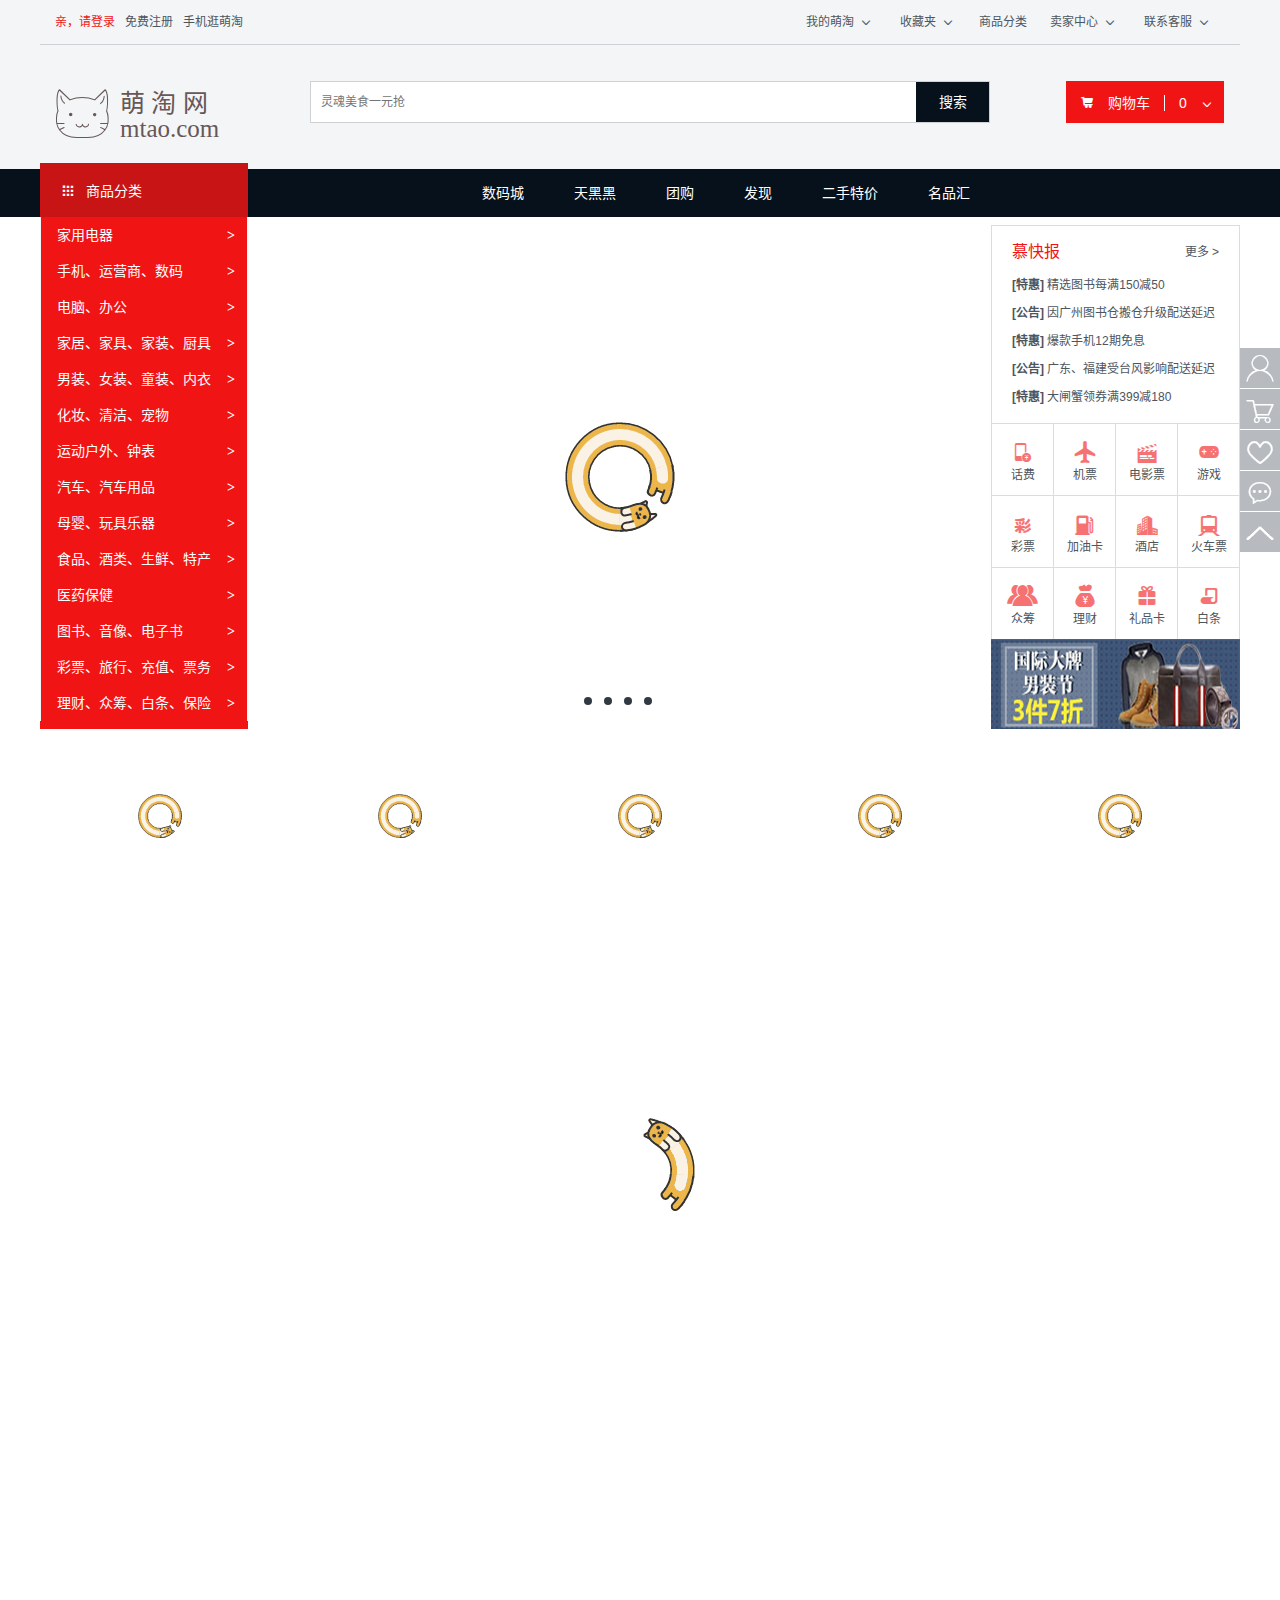
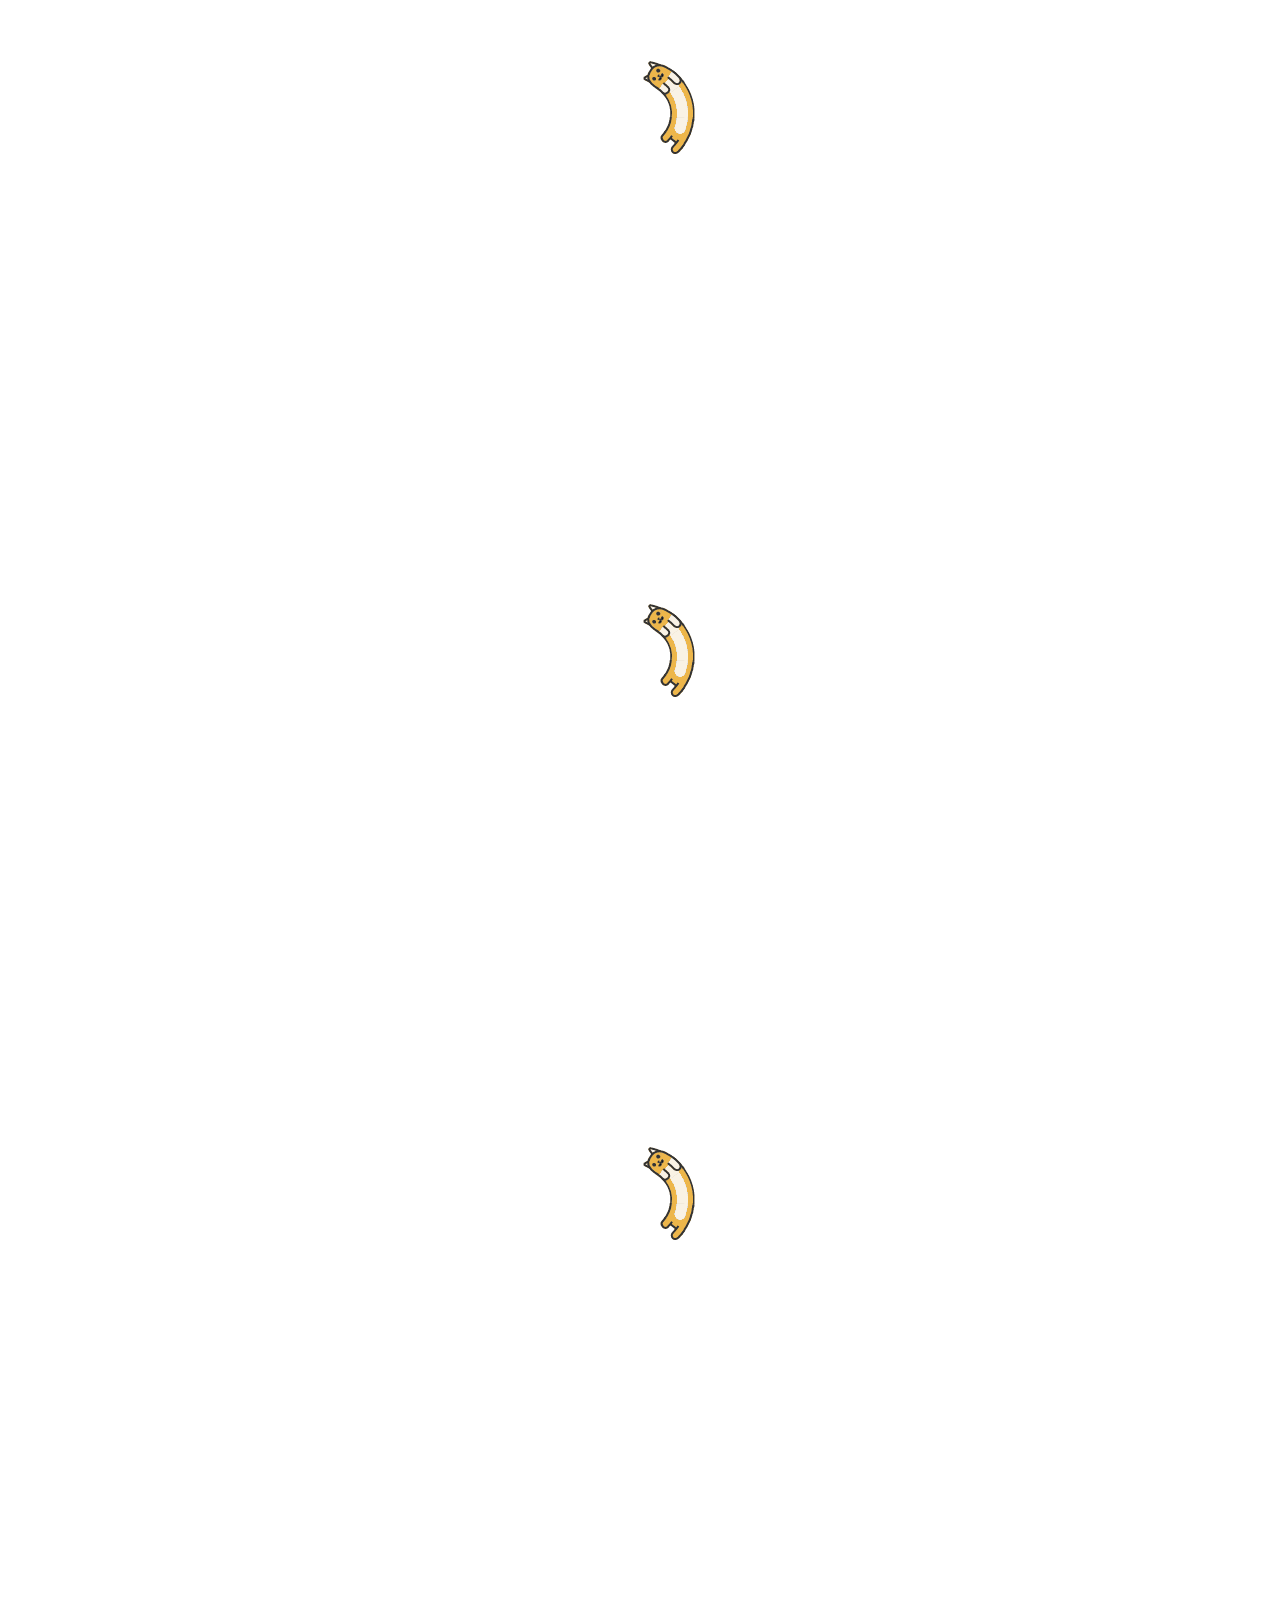
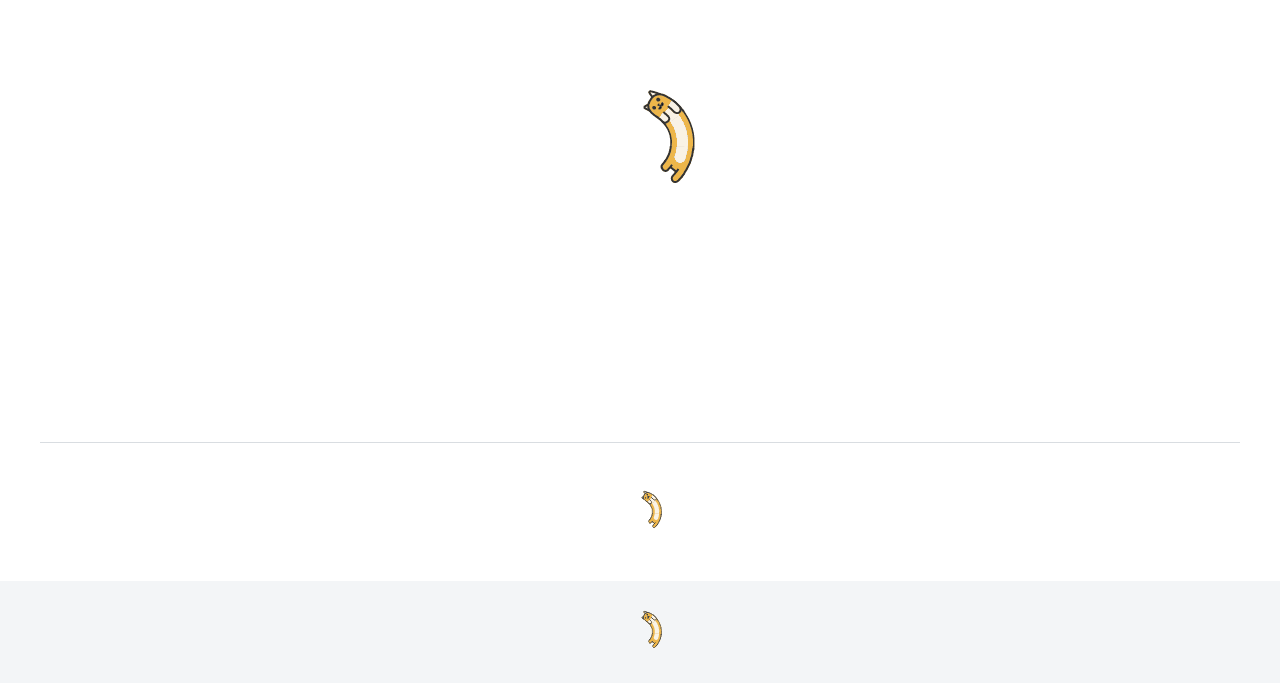
==== commit d0885e5e: "'name4'" ====
--- a/mtao/index.html
+++ b/mtao/index.html
@@ -394,7 +394,7 @@
             <div class="focus-sidebar fr">
                 <div class="focus-news">
                     <div class="focus-news-head">
-                        <h2 class="focus-news-title fl">萌快报</h2>
+                        <h2 class="focus-news-title fl">慕快报</h2>
                         <a href="###" target="_blank" class="link fr">更多 &gt;</a>
                     </div>
                     <div class="focus-news-body">
@@ -1584,10 +1584,10 @@
                 </dd>
             </dl>
             <dl class="helper fl">
-                <dt class="helper-title">萌淘特色</dt>
+                <dt class="helper-title">慕淘特色</dt>
                 <dd class="helper-content">
                     <a href="###" target="_blank" class="helper-item">手机慕淘</a
-                    ><a href="###" target="_blank" class="helper-item">萌淘信</a
+                    ><a href="###" target="_blank" class="helper-item">慕淘信</a
                     ><a href="###" target="_blank" class="helper-item">大众评审</a
                     ><a href="###" target="_blank" class="helper-item">B格指南</a>
                 </dd>
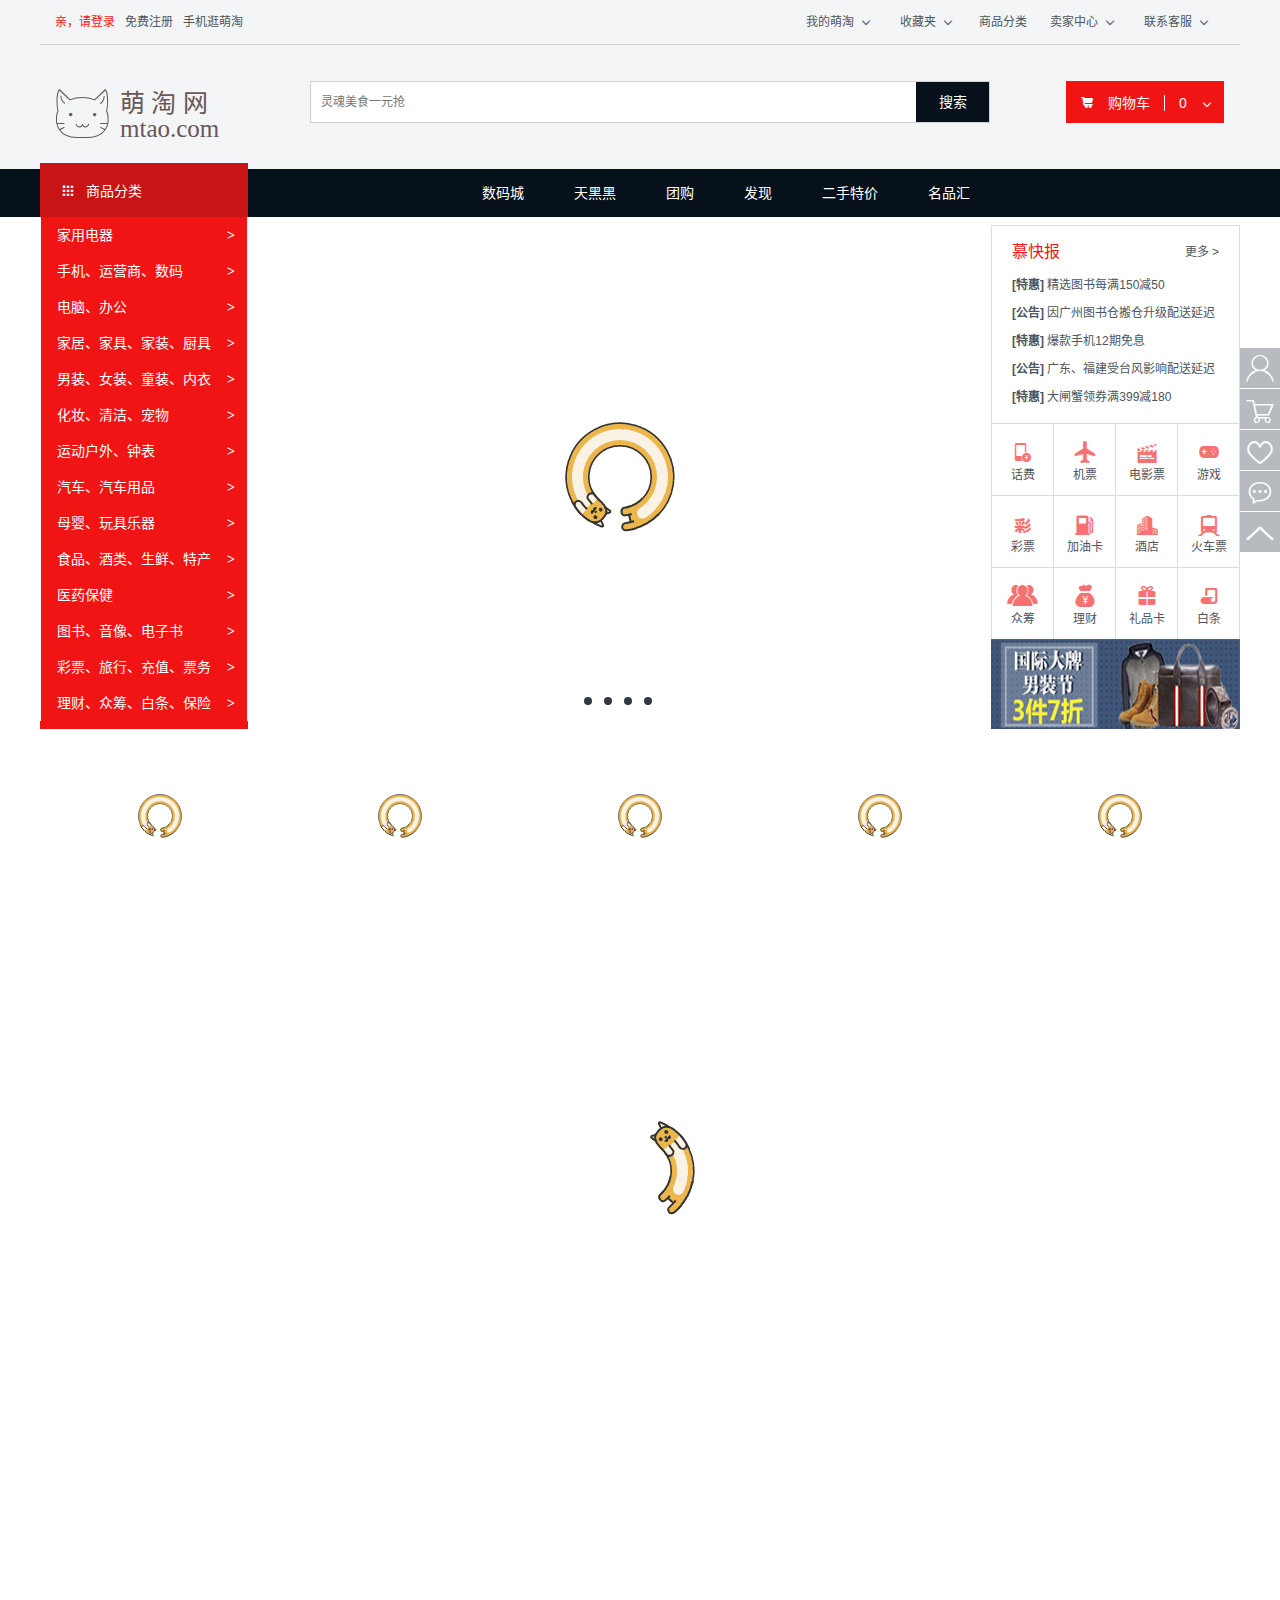
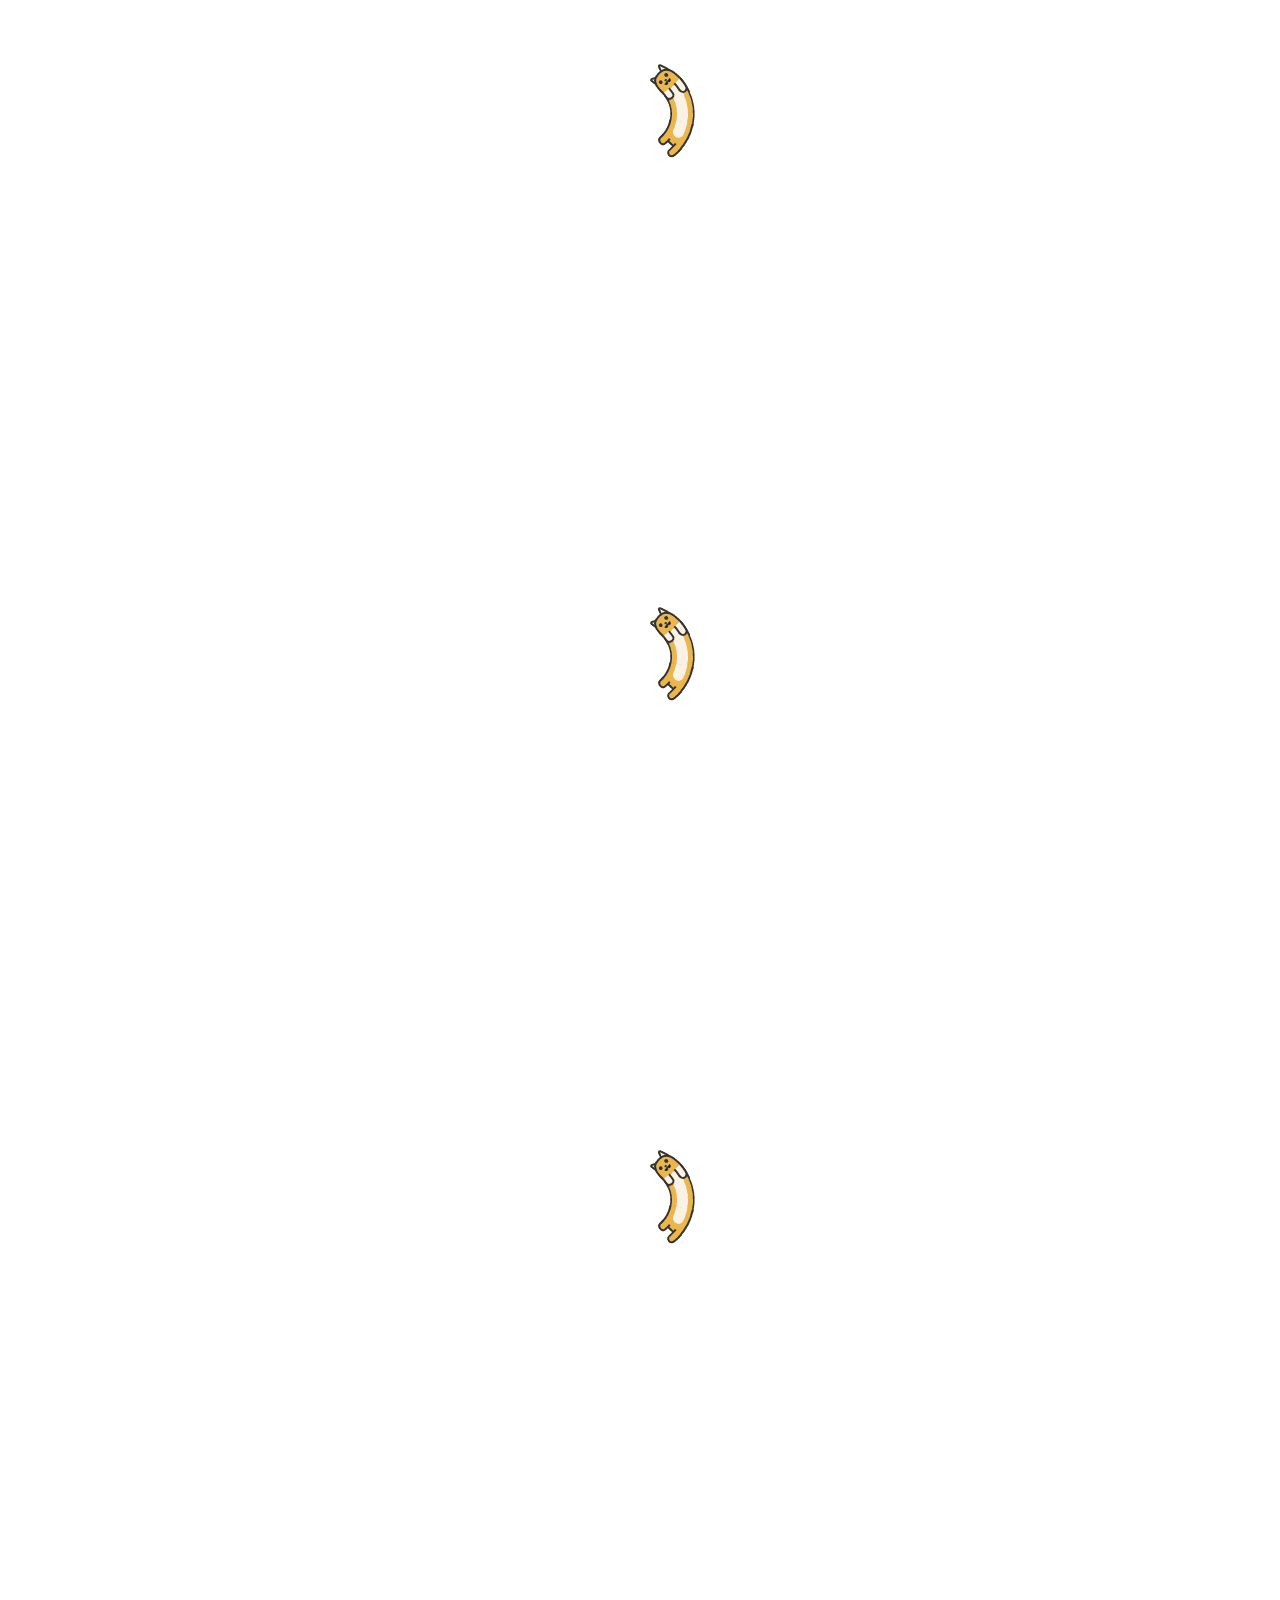
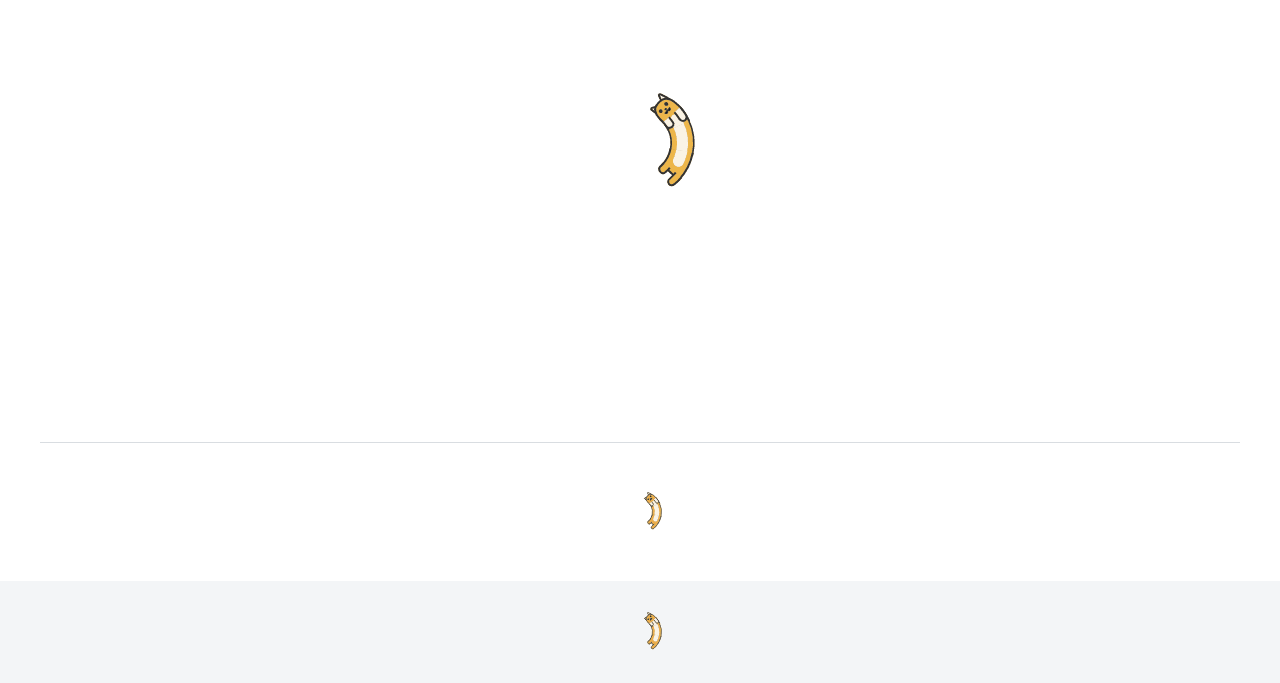
==== commit b8ccca71: "'debug'" ====
--- a/mtao/index.html
+++ b/mtao/index.html
@@ -36,7 +36,7 @@
                 <li class="fl">
                     <a href="###" target="_blank" class="nav-site-category link">商品分类</a>
                 </li>
-                <li class="menu dropdown fl" data-active="menu" data-load="js/dropdown-seller.json">
+                <li class="menu dropdown fl" data-active="menu" data-load="https://github.com/ohMyBabyBob/ohmybabybob.github.io/tree/master/mtao/jsdropdown-seller.json">
                     <a href="###" target="_blank" class="dropdown-toggle link transition">卖家中心<i class="dropdown-arrow icon transition">&#xe609;</i></a>
                     <ul class="dropdown-layer dropdown-left">
                         <li class="dropdown-loading"></li>
@@ -81,7 +81,7 @@
                 </ul>
             </div>
             <!-- 购物车信息展示 -->
-            <div id="cart" class="cart dropdown fr" data-active='cart' data-load='js/cart.json'>
+            <div id="cart" class="cart dropdown fr" data-active='cart' data-load='https://github.com/ohMyBabyBob/ohmybabybob.github.io/tree/master/mtao/jscart.json'>
                 <a href="###" target="_blank" class="dropdown-toggle transition">
                     <i class="icon cart-logo">&#xe60b;</i
                     ><span class="cart-text">购物车</span
@@ -213,7 +213,7 @@
             <div id="focus-category" class="category fl">
                 <a href="###" target="_blank" class="category-title"><i class="icon">&#xe608;</i>商品分类</a>
                 <ul class="category-list">
-                    <li class="dropdown" data-active="category" data-load="js/category-detail-1.json">
+                    <li class="dropdown" data-active="category" data-load="https://github.com/ohMyBabyBob/ohmybabybob.github.io/tree/master/mtao/jscategory-detail-1.json">
                         <div class="dropdown-toggle">
                             <a href="###" target="_blank" class="dropdown-link">家用电器</a>
                             <i class="dropdown-arrow">&gt;</i>
@@ -222,7 +222,7 @@
                             <div class="dropdown-loading"></div>
                         </div>
                     </li>
-                    <li class="dropdown" data-active="category" data-load="js/category-detail-2.json">
+                    <li class="dropdown" data-active="category" data-load="https://github.com/ohMyBabyBob/ohmybabybob.github.io/tree/master/mtao/jscategory-detail-2.json">
                         <div class="dropdown-toggle">
                             <a href="###" target="_blank" class="dropdown-link">手机</a
                             >、<a href="###" target="_blank" class="dropdown-link">运营商</a
@@ -233,7 +233,7 @@
                             <div class="dropdown-loading"></div>
                         </div>
                     </li>
-                    <li class="dropdown" data-active="category" data-load="js/category-detail-3.json">
+                    <li class="dropdown" data-active="category" data-load="https://github.com/ohMyBabyBob/ohmybabybob.github.io/tree/master/mtao/jscategory-detail-3.json">
                         <div class="dropdown-toggle">
                             <a href="###" target="_blank" class="dropdown-link">电脑</a
                             >、<a href="###" target="_blank" class="dropdown-link">办公</a>
@@ -243,7 +243,7 @@
                             <div class="dropdown-loading"></div>
                         </div>
                     </li>
-                    <li class="dropdown" data-active="category" data-load="js/category-detail-4.json">
+                    <li class="dropdown" data-active="category" data-load="https://github.com/ohMyBabyBob/ohmybabybob.github.io/tree/master/mtao/jscategory-detail-4.json">
                         <div class="dropdown-toggle">
                             <a href="###" target="_blank" class="dropdown-link">家居</a
                             >、<a href="###" target="_blank" class="dropdown-link">家具</a
@@ -255,7 +255,7 @@
                             <div class="dropdown-loading"></div>
                         </div>
                     </li>
-                    <li class="dropdown" data-active="category" data-load="js/category-detail-5.json">
+                    <li class="dropdown" data-active="category" data-load="https://github.com/ohMyBabyBob/ohmybabybob.github.io/tree/master/mtao/jscategory-detail-5.json">
                         <div class="dropdown-toggle">
                             <a href="###" target="_blank" class="dropdown-link">男装</a
                             >、<a href="###" target="_blank" class="dropdown-link">女装</a
@@ -267,7 +267,7 @@
                             <div class="dropdown-loading"></div>
                         </div>
                     </li>
-                    <li class="dropdown" data-active="category" data-load="js/category-detail-6.json">
+                    <li class="dropdown" data-active="category" data-load="https://github.com/ohMyBabyBob/ohmybabybob.github.io/tree/master/mtao/jscategory-detail-6.json">
                         <div class="dropdown-toggle">
                             <a href="###" target="_blank" class="dropdown-link">化妆</a
                             >、<a href="###" target="_blank" class="dropdown-link">清洁</a
@@ -278,7 +278,7 @@
                             <div class="dropdown-loading"></div>
                         </div>
                     </li>
-                    <li class="dropdown" data-active="category" data-load="js/category-detail-7.json">
+                    <li class="dropdown" data-active="category" data-load="https://github.com/ohMyBabyBob/ohmybabybob.github.io/tree/master/mtao/jscategory-detail-7.json">
                         <div class="dropdown-toggle">
                             <a href="###" target="_blank" class="dropdown-link">运动户外</a
                             >、<a href="###" target="_blank" class="dropdown-link">钟表</a>
@@ -288,7 +288,7 @@
                             <div class="dropdown-loading"></div>
                         </div>
                     </li>
-                    <li class="dropdown" data-active="category" data-load="js/category-detail-8.json">
+                    <li class="dropdown" data-active="category" data-load="https://github.com/ohMyBabyBob/ohmybabybob.github.io/tree/master/mtao/jscategory-detail-8.json">
                         <div class="dropdown-toggle">
                             <a href="###" target="_blank" class="dropdown-link">汽车</a
                             >、<a href="###" target="_blank" class="dropdown-link">汽车用品</a>
@@ -298,7 +298,7 @@
                             <div class="dropdown-loading"></div>
                         </div>
                     </li>
-                    <li class="dropdown" data-active="category" data-load="js/category-detail-9.json">
+                    <li class="dropdown" data-active="category" data-load="https://github.com/ohMyBabyBob/ohmybabybob.github.io/tree/master/mtao/jscategory-detail-9.json">
                         <div class="dropdown-toggle">
                             <a href="###" target="_blank" class="dropdown-link">母婴</a
                             >、<a href="###" target="_blank" class="dropdown-link">玩具乐器</a>
@@ -308,7 +308,7 @@
                             <div class="dropdown-loading"></div>
                         </div>
                     </li>
-                    <li class="dropdown" data-active="category" data-load="js/category-detail-10.json">
+                    <li class="dropdown" data-active="category" data-load="https://github.com/ohMyBabyBob/ohmybabybob.github.io/tree/master/mtao/jscategory-detail-10.json">
                         <div class="dropdown-toggle">
                             <a href="###" target="_blank" class="dropdown-link">食品</a
                             >、<a href="###" target="_blank" class="dropdown-link">酒类</a
@@ -320,7 +320,7 @@
                             <div class="dropdown-loading"></div>
                         </div>
                     </li>
-                    <li class="dropdown" data-active="category" data-load="js/category-detail-11.json">
+                    <li class="dropdown" data-active="category" data-load="https://github.com/ohMyBabyBob/ohmybabybob.github.io/tree/master/mtao/jscategory-detail-11.json">
                         <div class="dropdown-toggle">
                             <a href="###" target="_blank" class="dropdown-link">医药保健</a>
                             <i class="dropdown-arrow">&gt;</i>
@@ -329,7 +329,7 @@
                             <div class="dropdown-loading"></div>
                         </div>
                     </li>
-                    <li class="dropdown" data-active="category" data-load="js/category-detail-12.json">
+                    <li class="dropdown" data-active="category" data-load="https://github.com/ohMyBabyBob/ohmybabybob.github.io/tree/master/mtao/jscategory-detail-12.json">
                         <div class="dropdown-toggle">
                             <a href="###" target="_blank" class="dropdown-link">图书</a
                             >、<a href="###" target="_blank" class="dropdown-link">音像</a
@@ -340,7 +340,7 @@
                             <div class="dropdown-loading"></div>
                         </div>
                     </li>
-                    <li class="dropdown" data-active="category" data-load="js/category-detail-13.json">
+                    <li class="dropdown" data-active="category" data-load="https://github.com/ohMyBabyBob/ohmybabybob.github.io/tree/master/mtao/jscategory-detail-13.json">
                         <div class="dropdown-toggle">
                             <a href="###" target="_blank" class="dropdown-link">彩票</a
                             >、<a href="###" target="_blank" class="dropdown-link">旅行</a
@@ -352,7 +352,7 @@
                             <div class="dropdown-loading"></div>
                         </div>
                     </li>
-                    <li class="dropdown" data-active="category" data-load="js/category-detail-14.json">
+                    <li class="dropdown" data-active="category" data-load="https://github.com/ohMyBabyBob/ohmybabybob.github.io/tree/master/mtao/jscategory-detail-14.json">
                         <div class="dropdown-toggle">
                             <a href="###" target="_blank" class="dropdown-link">理财</a
                             >、<a href="###" target="_blank" class="dropdown-link">众筹</a
@@ -1637,11 +1637,11 @@
             <span class="toolbar-text transition">顶部</span>
         </a>
     </div>
-        <!-- <script src="js/jquery.js"></script> 引用本地jquery.js -->
+        <!-- <script src="https://github.com/ohMyBabyBob/ohmybabybob.github.io/tree/master/mtao/jsjquery.js"></script> 引用本地jquery.js -->
     <!-- <script src="https://cdnjs.cloudflare.com/ajax/libs/jquery/1.12.4/jquery.min.js"></script> cdn引用方法-->
     <script>
     //两种判断是否有jquery库的写法：
-    // window.jQuery || document.write('<script src="js/jquery.js"><' + '/script>')
+    // window.jQuery || document.write('<script src="https://github.com/ohMyBabyBob/ohmybabybob.github.io/tree/master/mtao/jsjquery.js"><' + '/script>')
     window.jQuery || document.write('<script src="js/jquery.js"><\/script>');
     </script>
     <script src="js/transition.js"></script>
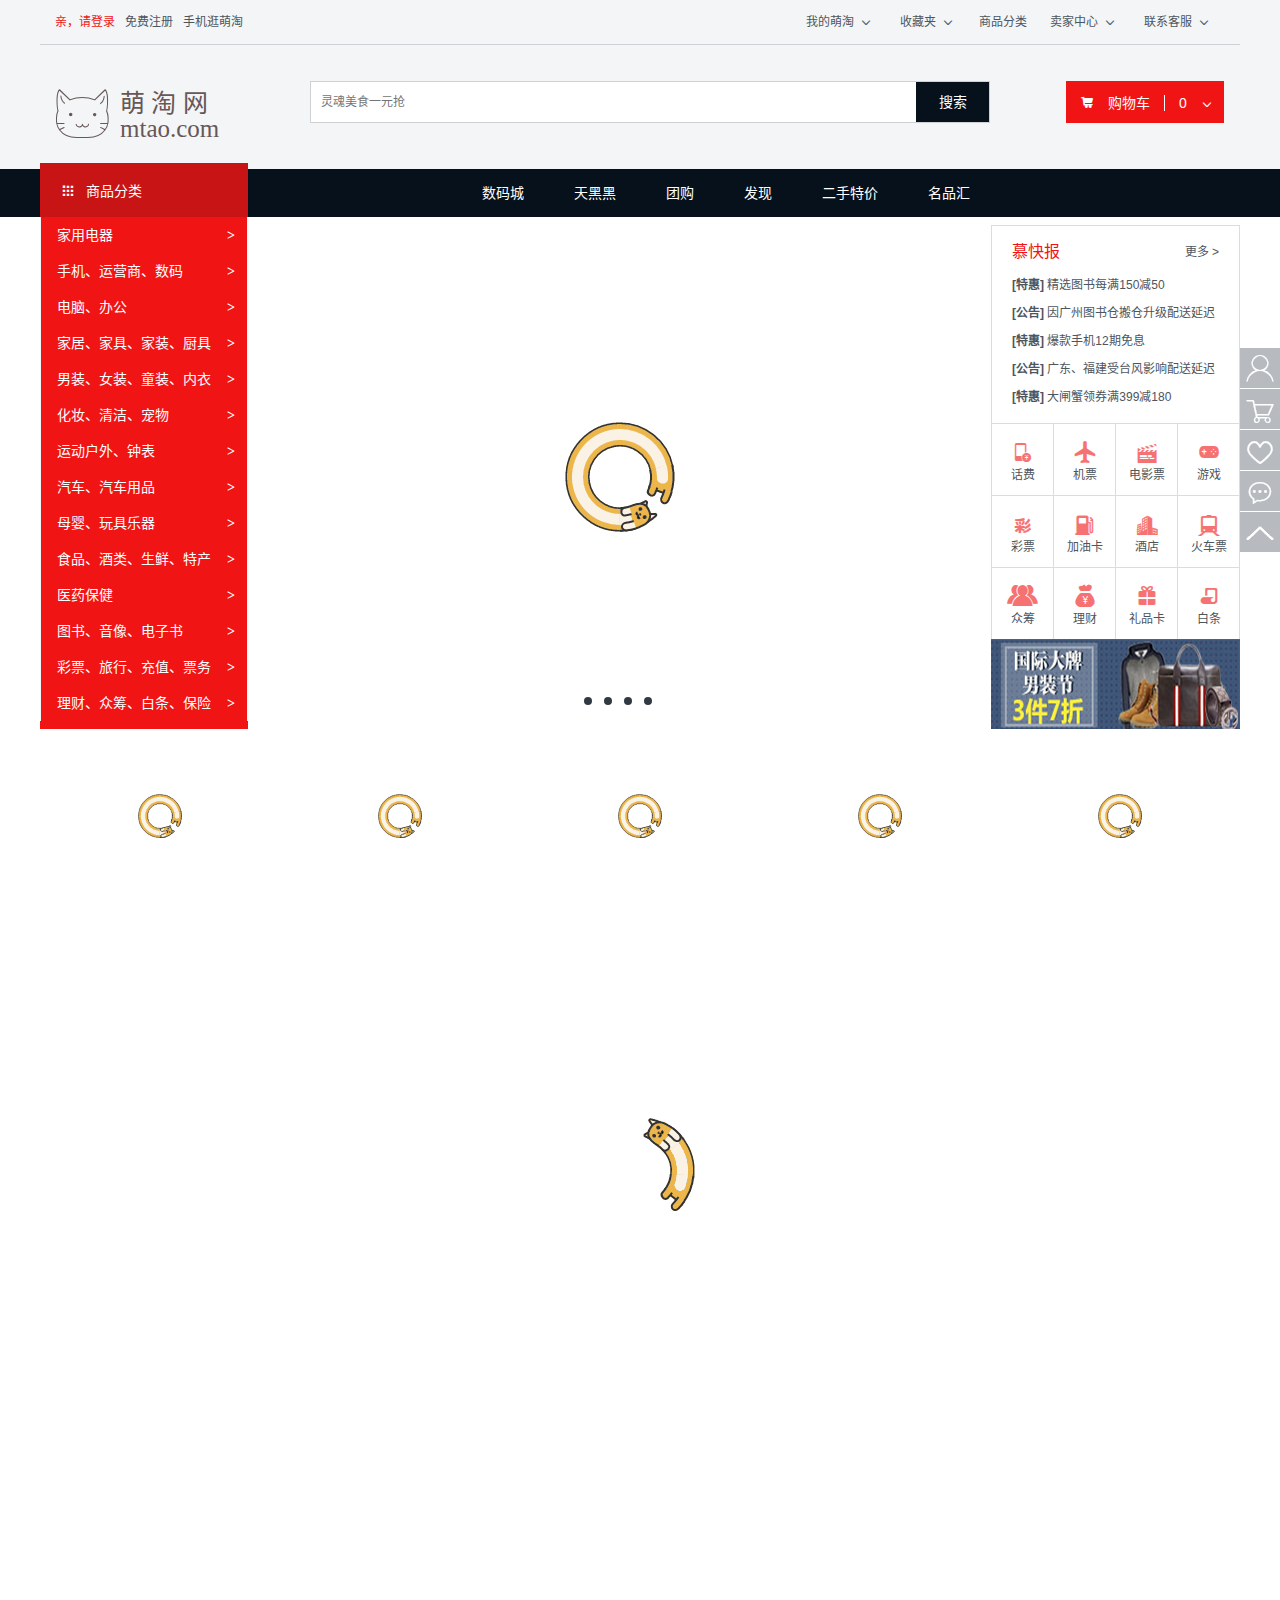
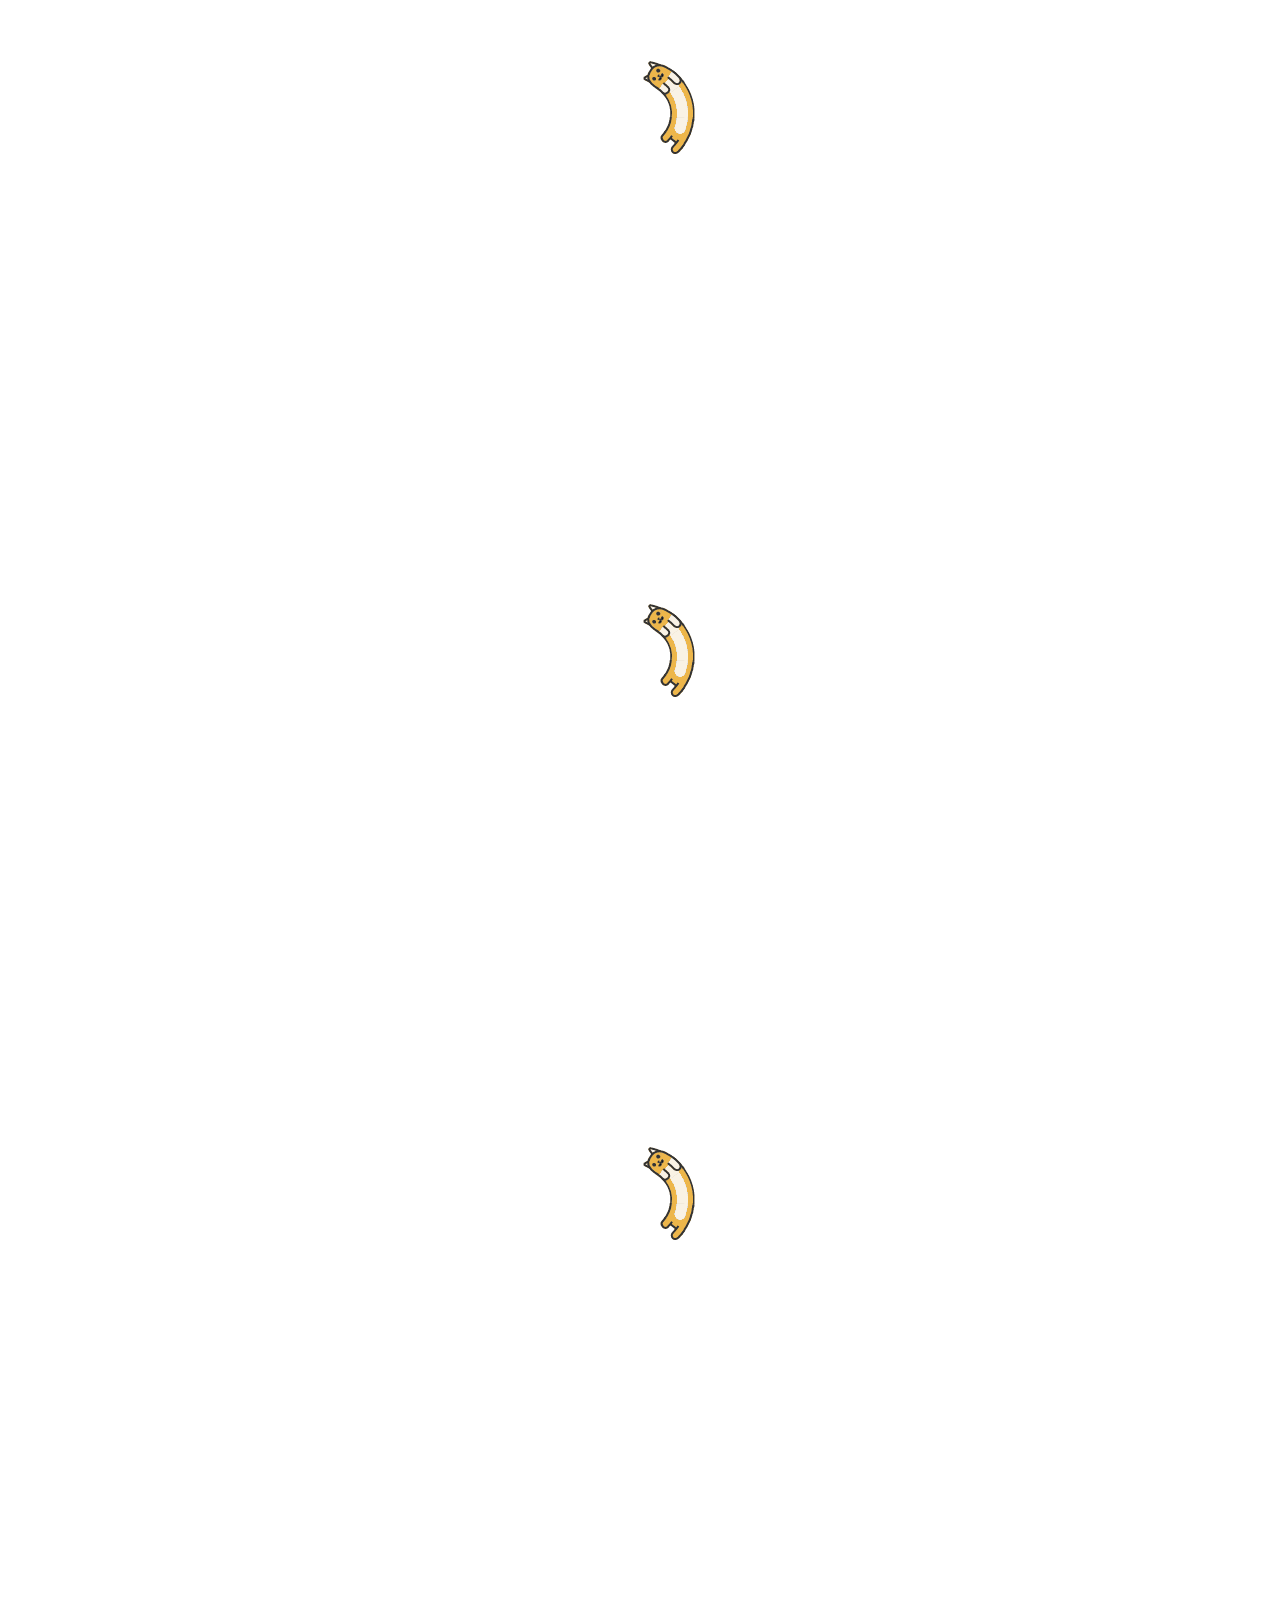
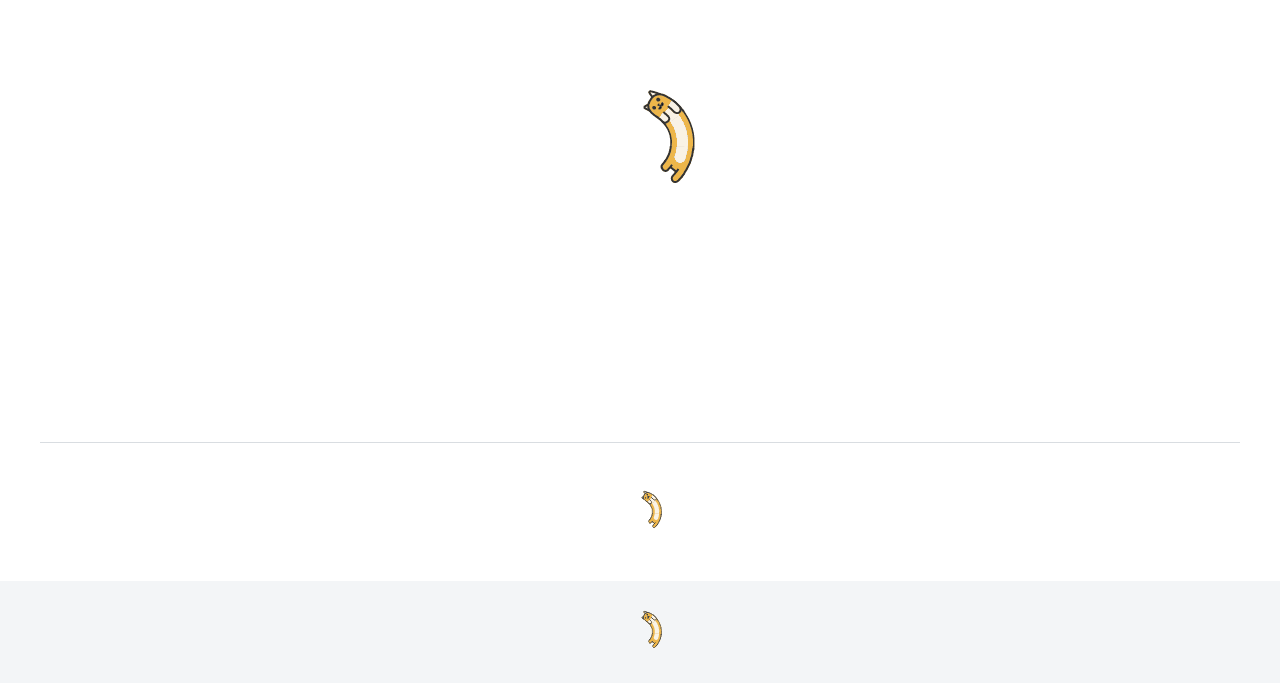
==== commit add2457c: "'aj'" ====
--- a/mtao/index.html
+++ b/mtao/index.html
@@ -81,7 +81,7 @@
                 </ul>
             </div>
             <!-- 购物车信息展示 -->
-            <div id="cart" class="cart dropdown fr" data-active='cart' data-load='https://github.com/ohMyBabyBob/ohmybabybob.github.io/tree/master/mtao/jscart.json'>
+            <div id="cart" class="cart dropdown fr" data-active='cart' data-load='https://github.com/ohMyBabyBob/ohmybabybob.github.io/mtao/jscart.json'>
                 <a href="###" target="_blank" class="dropdown-toggle transition">
                     <i class="icon cart-logo">&#xe60b;</i
                     ><span class="cart-text">购物车</span
@@ -213,7 +213,7 @@
             <div id="focus-category" class="category fl">
                 <a href="###" target="_blank" class="category-title"><i class="icon">&#xe608;</i>商品分类</a>
                 <ul class="category-list">
-                    <li class="dropdown" data-active="category" data-load="https://github.com/ohMyBabyBob/ohmybabybob.github.io/tree/master/mtao/jscategory-detail-1.json">
+                    <li class="dropdown" data-active="category" data-load="https://github.com/ohMyBabyBob/ohmybabybob.github.io/mtao/jscategory-detail-1.json">
                         <div class="dropdown-toggle">
                             <a href="###" target="_blank" class="dropdown-link">家用电器</a>
                             <i class="dropdown-arrow">&gt;</i>
@@ -222,7 +222,7 @@
                             <div class="dropdown-loading"></div>
                         </div>
                     </li>
-                    <li class="dropdown" data-active="category" data-load="https://github.com/ohMyBabyBob/ohmybabybob.github.io/tree/master/mtao/jscategory-detail-2.json">
+                    <li class="dropdown" data-active="category" data-load="https://github.com/ohMyBabyBob/ohmybabybob.github.io/mtao/jscategory-detail-2.json">
                         <div class="dropdown-toggle">
                             <a href="###" target="_blank" class="dropdown-link">手机</a
                             >、<a href="###" target="_blank" class="dropdown-link">运营商</a
@@ -233,7 +233,7 @@
                             <div class="dropdown-loading"></div>
                         </div>
                     </li>
-                    <li class="dropdown" data-active="category" data-load="https://github.com/ohMyBabyBob/ohmybabybob.github.io/tree/master/mtao/jscategory-detail-3.json">
+                    <li class="dropdown" data-active="category" data-load="https://github.com/ohMyBabyBob/ohmybabybob.github.io/mtao/jscategory-detail-3.json">
                         <div class="dropdown-toggle">
                             <a href="###" target="_blank" class="dropdown-link">电脑</a
                             >、<a href="###" target="_blank" class="dropdown-link">办公</a>
@@ -243,7 +243,7 @@
                             <div class="dropdown-loading"></div>
                         </div>
                     </li>
-                    <li class="dropdown" data-active="category" data-load="https://github.com/ohMyBabyBob/ohmybabybob.github.io/tree/master/mtao/jscategory-detail-4.json">
+                    <li class="dropdown" data-active="category" data-load="https://github.com/ohMyBabyBob/ohmybabybob.github.io/mtao/jscategory-detail-4.json">
                         <div class="dropdown-toggle">
                             <a href="###" target="_blank" class="dropdown-link">家居</a
                             >、<a href="###" target="_blank" class="dropdown-link">家具</a
@@ -255,7 +255,7 @@
                             <div class="dropdown-loading"></div>
                         </div>
                     </li>
-                    <li class="dropdown" data-active="category" data-load="https://github.com/ohMyBabyBob/ohmybabybob.github.io/tree/master/mtao/jscategory-detail-5.json">
+                    <li class="dropdown" data-active="category" data-load="https://github.com/ohMyBabyBob/ohmybabybob.github.io/mtao/jscategory-detail-5.json">
                         <div class="dropdown-toggle">
                             <a href="###" target="_blank" class="dropdown-link">男装</a
                             >、<a href="###" target="_blank" class="dropdown-link">女装</a
@@ -267,7 +267,7 @@
                             <div class="dropdown-loading"></div>
                         </div>
                     </li>
-                    <li class="dropdown" data-active="category" data-load="https://github.com/ohMyBabyBob/ohmybabybob.github.io/tree/master/mtao/jscategory-detail-6.json">
+                    <li class="dropdown" data-active="category" data-load="https://github.com/ohMyBabyBob/ohmybabybob.github.io/mtao/jscategory-detail-6.json">
                         <div class="dropdown-toggle">
                             <a href="###" target="_blank" class="dropdown-link">化妆</a
                             >、<a href="###" target="_blank" class="dropdown-link">清洁</a
@@ -278,7 +278,7 @@
                             <div class="dropdown-loading"></div>
                         </div>
                     </li>
-                    <li class="dropdown" data-active="category" data-load="https://github.com/ohMyBabyBob/ohmybabybob.github.io/tree/master/mtao/jscategory-detail-7.json">
+                    <li class="dropdown" data-active="category" data-load="https://github.com/ohMyBabyBob/ohmybabybob.github.io/mtao/jscategory-detail-7.json">
                         <div class="dropdown-toggle">
                             <a href="###" target="_blank" class="dropdown-link">运动户外</a
                             >、<a href="###" target="_blank" class="dropdown-link">钟表</a>
@@ -288,7 +288,7 @@
                             <div class="dropdown-loading"></div>
                         </div>
                     </li>
-                    <li class="dropdown" data-active="category" data-load="https://github.com/ohMyBabyBob/ohmybabybob.github.io/tree/master/mtao/jscategory-detail-8.json">
+                    <li class="dropdown" data-active="category" data-load="https://github.com/ohMyBabyBob/ohmybabybob.github.io/mtao/jscategory-detail-8.json">
                         <div class="dropdown-toggle">
                             <a href="###" target="_blank" class="dropdown-link">汽车</a
                             >、<a href="###" target="_blank" class="dropdown-link">汽车用品</a>
@@ -298,7 +298,7 @@
                             <div class="dropdown-loading"></div>
                         </div>
                     </li>
-                    <li class="dropdown" data-active="category" data-load="https://github.com/ohMyBabyBob/ohmybabybob.github.io/tree/master/mtao/jscategory-detail-9.json">
+                    <li class="dropdown" data-active="category" data-load="https://github.com/ohMyBabyBob/ohmybabybob.github.io/mtao/jscategory-detail-9.json">
                         <div class="dropdown-toggle">
                             <a href="###" target="_blank" class="dropdown-link">母婴</a
                             >、<a href="###" target="_blank" class="dropdown-link">玩具乐器</a>
@@ -308,7 +308,7 @@
                             <div class="dropdown-loading"></div>
                         </div>
                     </li>
-                    <li class="dropdown" data-active="category" data-load="https://github.com/ohMyBabyBob/ohmybabybob.github.io/tree/master/mtao/jscategory-detail-10.json">
+                    <li class="dropdown" data-active="category" data-load="https://github.com/ohMyBabyBob/ohmybabybob.github.io/mtao/jscategory-detail-10.json">
                         <div class="dropdown-toggle">
                             <a href="###" target="_blank" class="dropdown-link">食品</a
                             >、<a href="###" target="_blank" class="dropdown-link">酒类</a
@@ -320,7 +320,7 @@
                             <div class="dropdown-loading"></div>
                         </div>
                     </li>
-                    <li class="dropdown" data-active="category" data-load="https://github.com/ohMyBabyBob/ohmybabybob.github.io/tree/master/mtao/jscategory-detail-11.json">
+                    <li class="dropdown" data-active="category" data-load="https://github.com/ohMyBabyBob/ohmybabybob.github.io/mtao/jscategory-detail-11.json">
                         <div class="dropdown-toggle">
                             <a href="###" target="_blank" class="dropdown-link">医药保健</a>
                             <i class="dropdown-arrow">&gt;</i>
@@ -329,7 +329,7 @@
                             <div class="dropdown-loading"></div>
                         </div>
                     </li>
-                    <li class="dropdown" data-active="category" data-load="https://github.com/ohMyBabyBob/ohmybabybob.github.io/tree/master/mtao/jscategory-detail-12.json">
+                    <li class="dropdown" data-active="category" data-load="https://github.com/ohMyBabyBob/ohmybabybob.github.io/mtao/jscategory-detail-12.json">
                         <div class="dropdown-toggle">
                             <a href="###" target="_blank" class="dropdown-link">图书</a
                             >、<a href="###" target="_blank" class="dropdown-link">音像</a
@@ -340,7 +340,7 @@
                             <div class="dropdown-loading"></div>
                         </div>
                     </li>
-                    <li class="dropdown" data-active="category" data-load="https://github.com/ohMyBabyBob/ohmybabybob.github.io/tree/master/mtao/jscategory-detail-13.json">
+                    <li class="dropdown" data-active="category" data-load="https://github.com/ohMyBabyBob/ohmybabybob.github.io/mtao/jscategory-detail-13.json">
                         <div class="dropdown-toggle">
                             <a href="###" target="_blank" class="dropdown-link">彩票</a
                             >、<a href="###" target="_blank" class="dropdown-link">旅行</a
@@ -352,7 +352,7 @@
                             <div class="dropdown-loading"></div>
                         </div>
                     </li>
-                    <li class="dropdown" data-active="category" data-load="https://github.com/ohMyBabyBob/ohmybabybob.github.io/tree/master/mtao/jscategory-detail-14.json">
+                    <li class="dropdown" data-active="category" data-load="https://github.com/ohMyBabyBob/ohmybabybob.github.io/mtao/jscategory-detail-14.json">
                         <div class="dropdown-toggle">
                             <a href="###" target="_blank" class="dropdown-link">理财</a
                             >、<a href="###" target="_blank" class="dropdown-link">众筹</a
@@ -1637,11 +1637,11 @@
             <span class="toolbar-text transition">顶部</span>
         </a>
     </div>
-        <!-- <script src="https://github.com/ohMyBabyBob/ohmybabybob.github.io/tree/master/mtao/jsjquery.js"></script> 引用本地jquery.js -->
+        <!-- <script src="https://github.com/ohMyBabyBob/ohmybabybob.github.io/mtao/jsjquery.js"></script> 引用本地jquery.js -->
     <!-- <script src="https://cdnjs.cloudflare.com/ajax/libs/jquery/1.12.4/jquery.min.js"></script> cdn引用方法-->
     <script>
     //两种判断是否有jquery库的写法：
-    // window.jQuery || document.write('<script src="https://github.com/ohMyBabyBob/ohmybabybob.github.io/tree/master/mtao/jsjquery.js"><' + '/script>')
+    // window.jQuery || document.write('<script src="https://github.com/ohMyBabyBob/ohmybabybob.github.io/mtao/jsjquery.js"><' + '/script>')
     window.jQuery || document.write('<script src="js/jquery.js"><\/script>');
     </script>
     <script src="js/transition.js"></script>
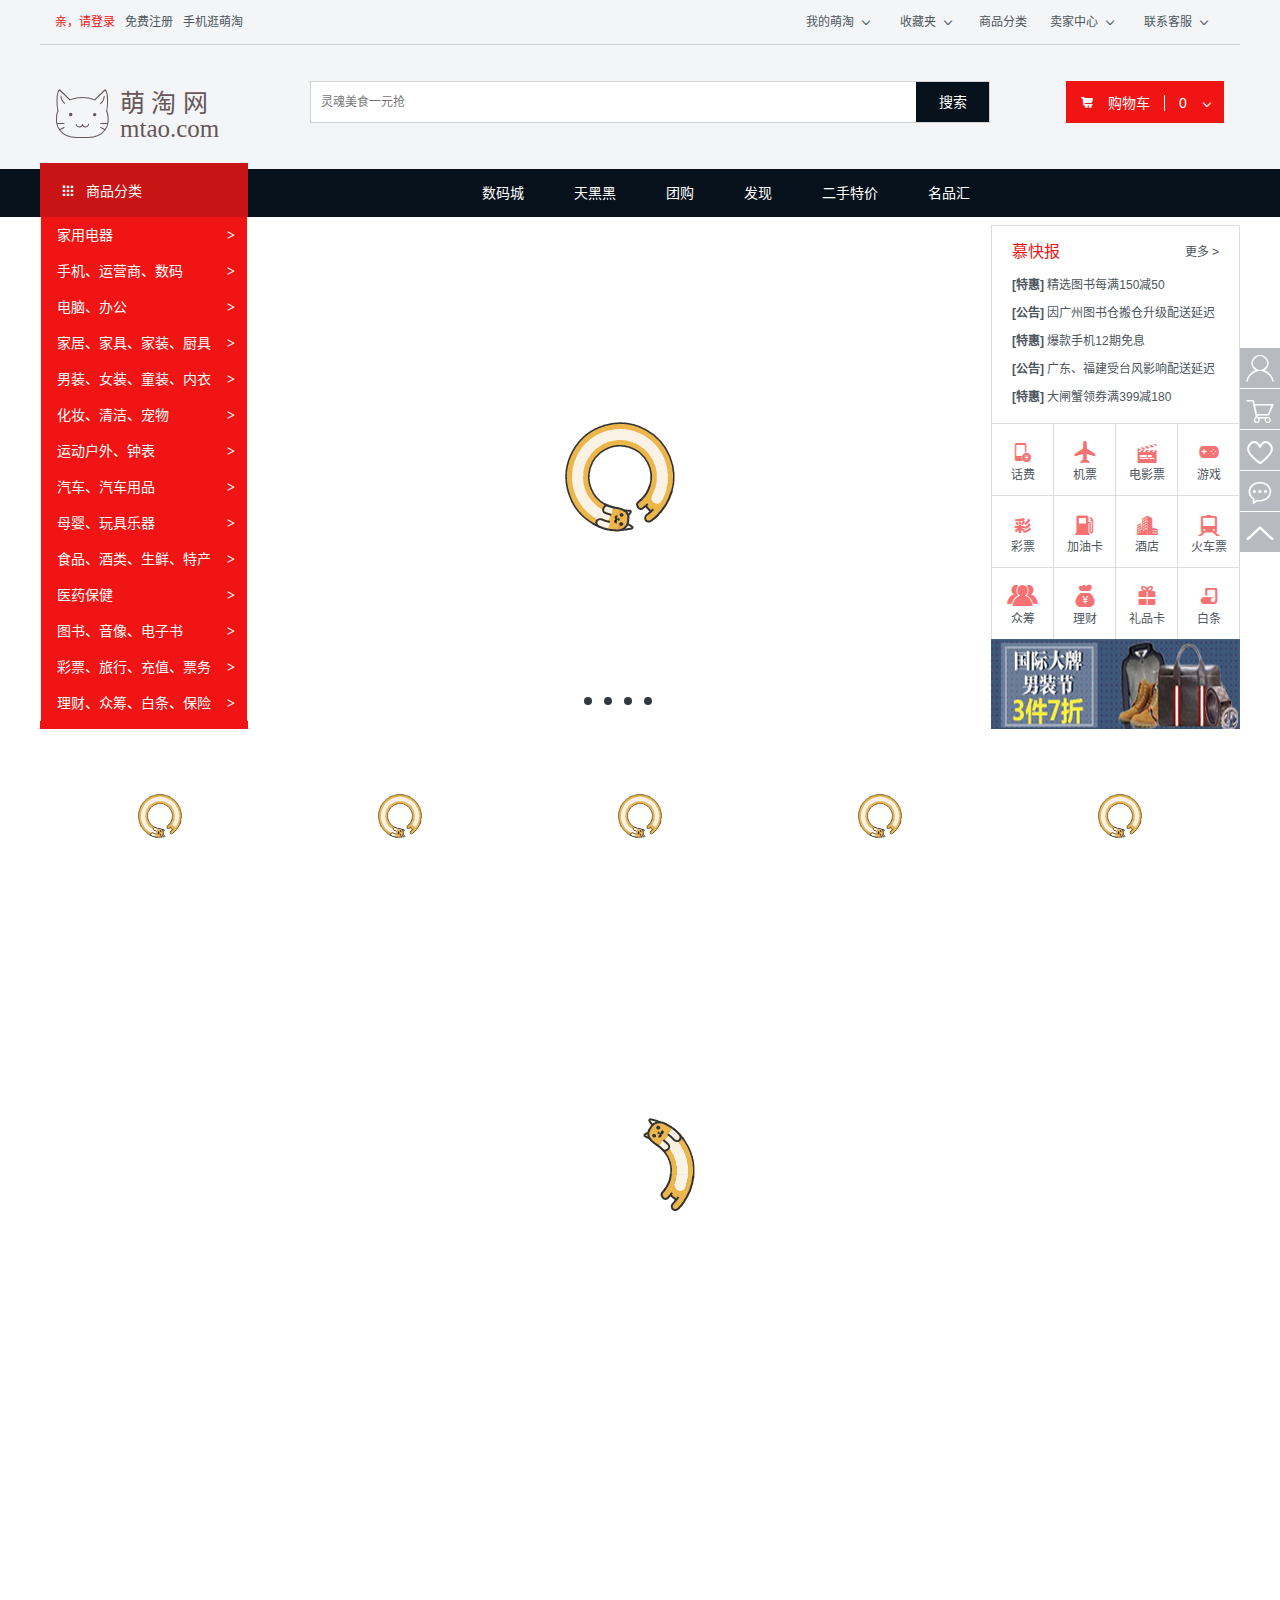
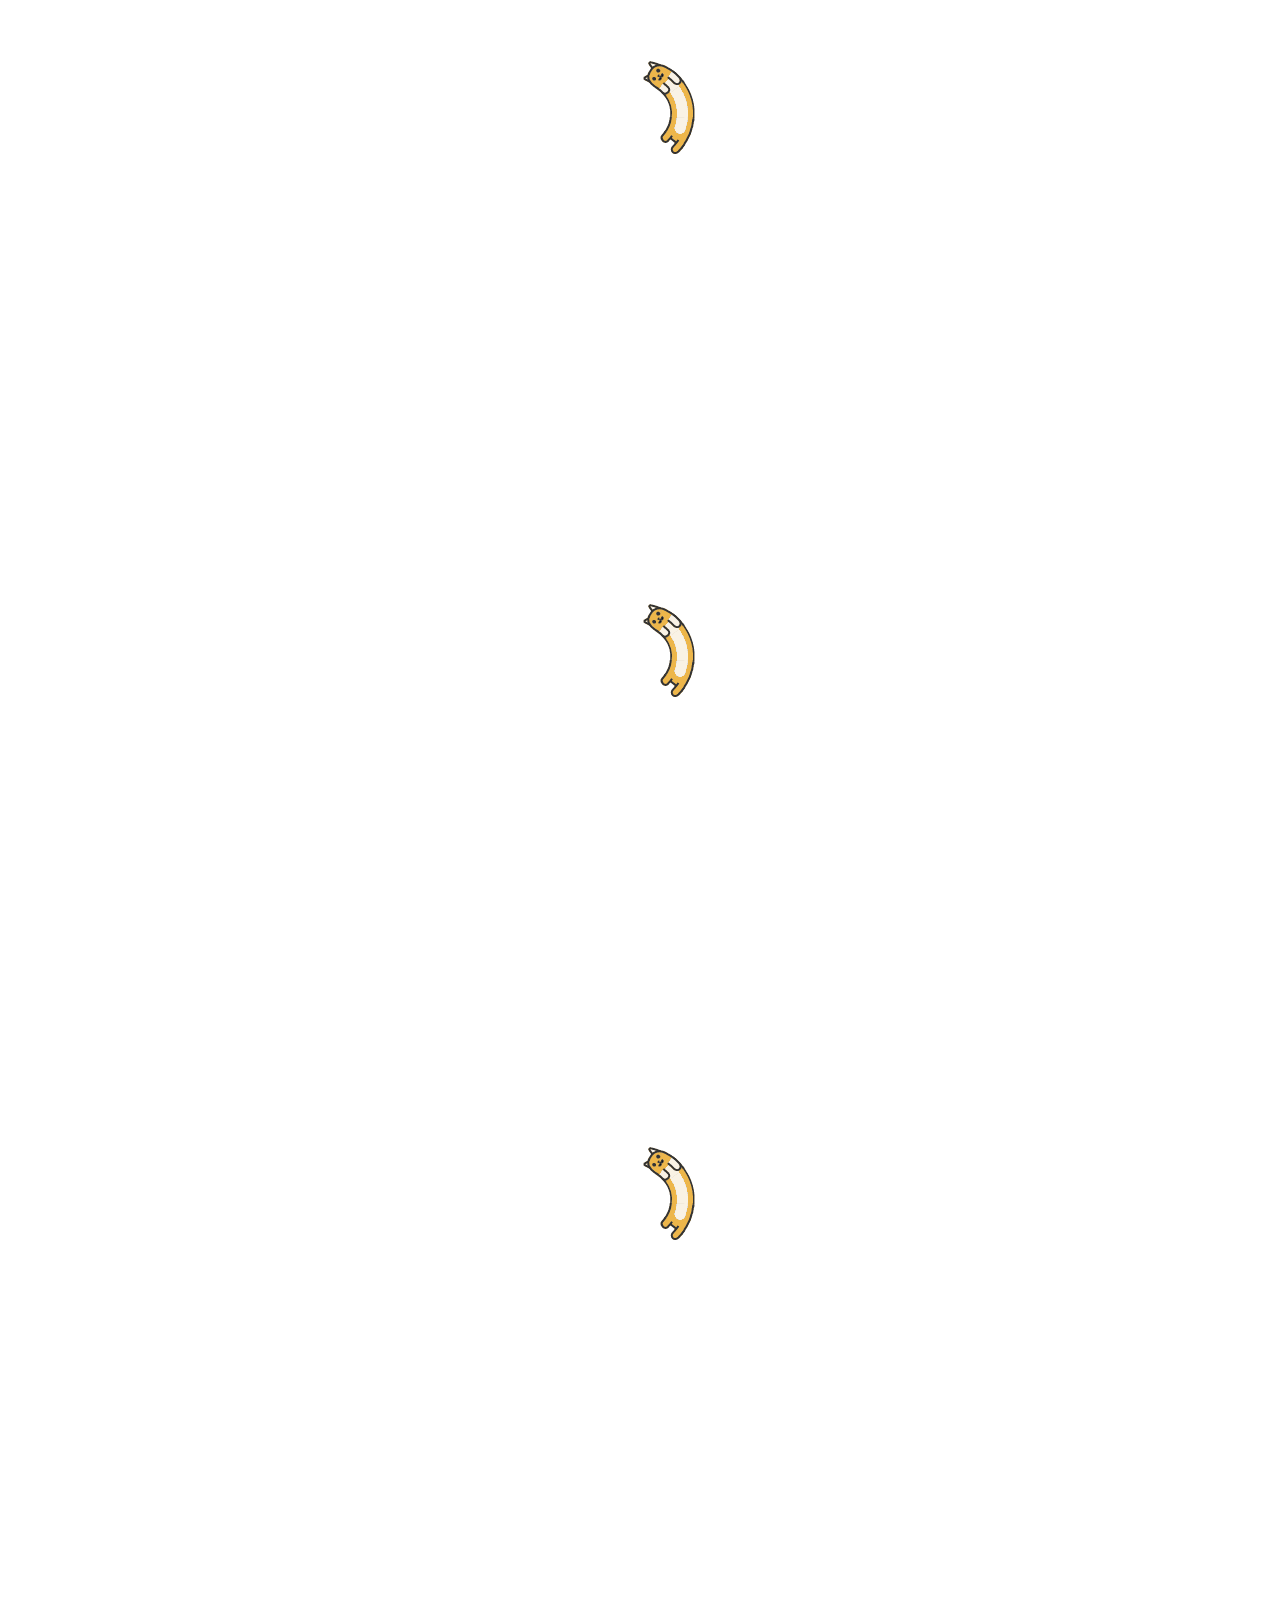
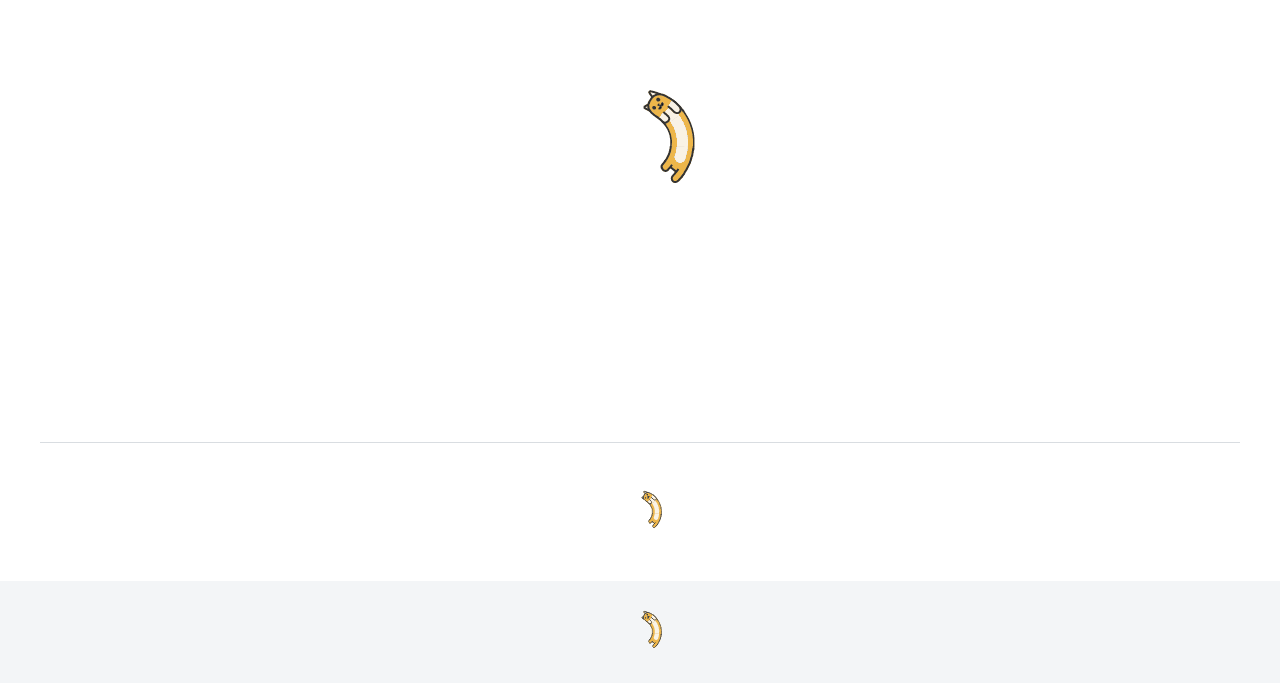
==== commit d6b32f81: "'aj4'" ====
--- a/mtao/index.html
+++ b/mtao/index.html
@@ -36,7 +36,7 @@
                 <li class="fl">
                     <a href="###" target="_blank" class="nav-site-category link">商品分类</a>
                 </li>
-                <li class="menu dropdown fl" data-active="menu" data-load="https://github.com/ohMyBabyBob/ohmybabybob.github.io/tree/master/mtao/jsdropdown-seller.json">
+                <li class="menu dropdown fl" data-active="menu" data-load="https://github.com/ohMyBabyBob/ohmybabybob.github.io/mtao/js/dropdown-seller.json">
                     <a href="###" target="_blank" class="dropdown-toggle link transition">卖家中心<i class="dropdown-arrow icon transition">&#xe609;</i></a>
                     <ul class="dropdown-layer dropdown-left">
                         <li class="dropdown-loading"></li>
@@ -81,7 +81,7 @@
                 </ul>
             </div>
             <!-- 购物车信息展示 -->
-            <div id="cart" class="cart dropdown fr" data-active='cart' data-load='https://github.com/ohMyBabyBob/ohmybabybob.github.io/mtao/jscart.json'>
+            <div id="cart" class="cart dropdown fr" data-active='cart' data-load='./js/cart.json'>
                 <a href="###" target="_blank" class="dropdown-toggle transition">
                     <i class="icon cart-logo">&#xe60b;</i
                     ><span class="cart-text">购物车</span
@@ -213,7 +213,7 @@
             <div id="focus-category" class="category fl">
                 <a href="###" target="_blank" class="category-title"><i class="icon">&#xe608;</i>商品分类</a>
                 <ul class="category-list">
-                    <li class="dropdown" data-active="category" data-load="https://github.com/ohMyBabyBob/ohmybabybob.github.io/mtao/jscategory-detail-1.json">
+                    <li class="dropdown" data-active="category" data-load="./js/category-detail-1.json">
                         <div class="dropdown-toggle">
                             <a href="###" target="_blank" class="dropdown-link">家用电器</a>
                             <i class="dropdown-arrow">&gt;</i>
@@ -222,7 +222,7 @@
                             <div class="dropdown-loading"></div>
                         </div>
                     </li>
-                    <li class="dropdown" data-active="category" data-load="https://github.com/ohMyBabyBob/ohmybabybob.github.io/mtao/jscategory-detail-2.json">
+                    <li class="dropdown" data-active="category" data-load="./js/category-detail-2.json">
                         <div class="dropdown-toggle">
                             <a href="###" target="_blank" class="dropdown-link">手机</a
                             >、<a href="###" target="_blank" class="dropdown-link">运营商</a
@@ -233,7 +233,7 @@
                             <div class="dropdown-loading"></div>
                         </div>
                     </li>
-                    <li class="dropdown" data-active="category" data-load="https://github.com/ohMyBabyBob/ohmybabybob.github.io/mtao/jscategory-detail-3.json">
+                    <li class="dropdown" data-active="category" data-load="./js/category-detail-3.json">
                         <div class="dropdown-toggle">
                             <a href="###" target="_blank" class="dropdown-link">电脑</a
                             >、<a href="###" target="_blank" class="dropdown-link">办公</a>
@@ -243,7 +243,7 @@
                             <div class="dropdown-loading"></div>
                         </div>
                     </li>
-                    <li class="dropdown" data-active="category" data-load="https://github.com/ohMyBabyBob/ohmybabybob.github.io/mtao/jscategory-detail-4.json">
+                    <li class="dropdown" data-active="category" data-load="./js/category-detail-4.json">
                         <div class="dropdown-toggle">
                             <a href="###" target="_blank" class="dropdown-link">家居</a
                             >、<a href="###" target="_blank" class="dropdown-link">家具</a
@@ -255,7 +255,7 @@
                             <div class="dropdown-loading"></div>
                         </div>
                     </li>
-                    <li class="dropdown" data-active="category" data-load="https://github.com/ohMyBabyBob/ohmybabybob.github.io/mtao/jscategory-detail-5.json">
+                    <li class="dropdown" data-active="category" data-load="./js/category-detail-5.json">
                         <div class="dropdown-toggle">
                             <a href="###" target="_blank" class="dropdown-link">男装</a
                             >、<a href="###" target="_blank" class="dropdown-link">女装</a
@@ -267,7 +267,7 @@
                             <div class="dropdown-loading"></div>
                         </div>
                     </li>
-                    <li class="dropdown" data-active="category" data-load="https://github.com/ohMyBabyBob/ohmybabybob.github.io/mtao/jscategory-detail-6.json">
+                    <li class="dropdown" data-active="category" data-load="./js/category-detail-6.json">
                         <div class="dropdown-toggle">
                             <a href="###" target="_blank" class="dropdown-link">化妆</a
                             >、<a href="###" target="_blank" class="dropdown-link">清洁</a
@@ -278,7 +278,7 @@
                             <div class="dropdown-loading"></div>
                         </div>
                     </li>
-                    <li class="dropdown" data-active="category" data-load="https://github.com/ohMyBabyBob/ohmybabybob.github.io/mtao/jscategory-detail-7.json">
+                    <li class="dropdown" data-active="category" data-load="./js/category-detail-7.json">
                         <div class="dropdown-toggle">
                             <a href="###" target="_blank" class="dropdown-link">运动户外</a
                             >、<a href="###" target="_blank" class="dropdown-link">钟表</a>
@@ -288,7 +288,7 @@
                             <div class="dropdown-loading"></div>
                         </div>
                     </li>
-                    <li class="dropdown" data-active="category" data-load="https://github.com/ohMyBabyBob/ohmybabybob.github.io/mtao/jscategory-detail-8.json">
+                    <li class="dropdown" data-active="category" data-load="./js/category-detail-8.json">
                         <div class="dropdown-toggle">
                             <a href="###" target="_blank" class="dropdown-link">汽车</a
                             >、<a href="###" target="_blank" class="dropdown-link">汽车用品</a>
@@ -298,7 +298,7 @@
                             <div class="dropdown-loading"></div>
                         </div>
                     </li>
-                    <li class="dropdown" data-active="category" data-load="https://github.com/ohMyBabyBob/ohmybabybob.github.io/mtao/jscategory-detail-9.json">
+                    <li class="dropdown" data-active="category" data-load="./js/category-detail-9.json">
                         <div class="dropdown-toggle">
                             <a href="###" target="_blank" class="dropdown-link">母婴</a
                             >、<a href="###" target="_blank" class="dropdown-link">玩具乐器</a>
@@ -308,7 +308,7 @@
                             <div class="dropdown-loading"></div>
                         </div>
                     </li>
-                    <li class="dropdown" data-active="category" data-load="https://github.com/ohMyBabyBob/ohmybabybob.github.io/mtao/jscategory-detail-10.json">
+                    <li class="dropdown" data-active="category" data-load="./js/category-detail-10.json">
                         <div class="dropdown-toggle">
                             <a href="###" target="_blank" class="dropdown-link">食品</a
                             >、<a href="###" target="_blank" class="dropdown-link">酒类</a
@@ -320,7 +320,7 @@
                             <div class="dropdown-loading"></div>
                         </div>
                     </li>
-                    <li class="dropdown" data-active="category" data-load="https://github.com/ohMyBabyBob/ohmybabybob.github.io/mtao/jscategory-detail-11.json">
+                    <li class="dropdown" data-active="category" data-load="./js/category-detail-11.json">
                         <div class="dropdown-toggle">
                             <a href="###" target="_blank" class="dropdown-link">医药保健</a>
                             <i class="dropdown-arrow">&gt;</i>
@@ -329,7 +329,7 @@
                             <div class="dropdown-loading"></div>
                         </div>
                     </li>
-                    <li class="dropdown" data-active="category" data-load="https://github.com/ohMyBabyBob/ohmybabybob.github.io/mtao/jscategory-detail-12.json">
+                    <li class="dropdown" data-active="category" data-load="./js/category-detail-12.json">
                         <div class="dropdown-toggle">
                             <a href="###" target="_blank" class="dropdown-link">图书</a
                             >、<a href="###" target="_blank" class="dropdown-link">音像</a
@@ -340,7 +340,7 @@
                             <div class="dropdown-loading"></div>
                         </div>
                     </li>
-                    <li class="dropdown" data-active="category" data-load="https://github.com/ohMyBabyBob/ohmybabybob.github.io/mtao/jscategory-detail-13.json">
+                    <li class="dropdown" data-active="category" data-load="./js/category-detail-13.json">
                         <div class="dropdown-toggle">
                             <a href="###" target="_blank" class="dropdown-link">彩票</a
                             >、<a href="###" target="_blank" class="dropdown-link">旅行</a
@@ -352,7 +352,7 @@
                             <div class="dropdown-loading"></div>
                         </div>
                     </li>
-                    <li class="dropdown" data-active="category" data-load="https://github.com/ohMyBabyBob/ohmybabybob.github.io/mtao/jscategory-detail-14.json">
+                    <li class="dropdown" data-active="category" data-load="./js/category-detail-14.json">
                         <div class="dropdown-toggle">
                             <a href="###" target="_blank" class="dropdown-link">理财</a
                             >、<a href="###" target="_blank" class="dropdown-link">众筹</a
@@ -1637,11 +1637,11 @@
             <span class="toolbar-text transition">顶部</span>
         </a>
     </div>
-        <!-- <script src="https://github.com/ohMyBabyBob/ohmybabybob.github.io/mtao/jsjquery.js"></script> 引用本地jquery.js -->
+        <!-- <script src="./js/jquery.js"></script> 引用本地jquery.js -->
     <!-- <script src="https://cdnjs.cloudflare.com/ajax/libs/jquery/1.12.4/jquery.min.js"></script> cdn引用方法-->
     <script>
     //两种判断是否有jquery库的写法：
-    // window.jQuery || document.write('<script src="https://github.com/ohMyBabyBob/ohmybabybob.github.io/mtao/jsjquery.js"><' + '/script>')
+    // window.jQuery || document.write('<script src="./js/jquery.js"><' + '/script>')
     window.jQuery || document.write('<script src="js/jquery.js"><\/script>');
     </script>
     <script src="js/transition.js"></script>
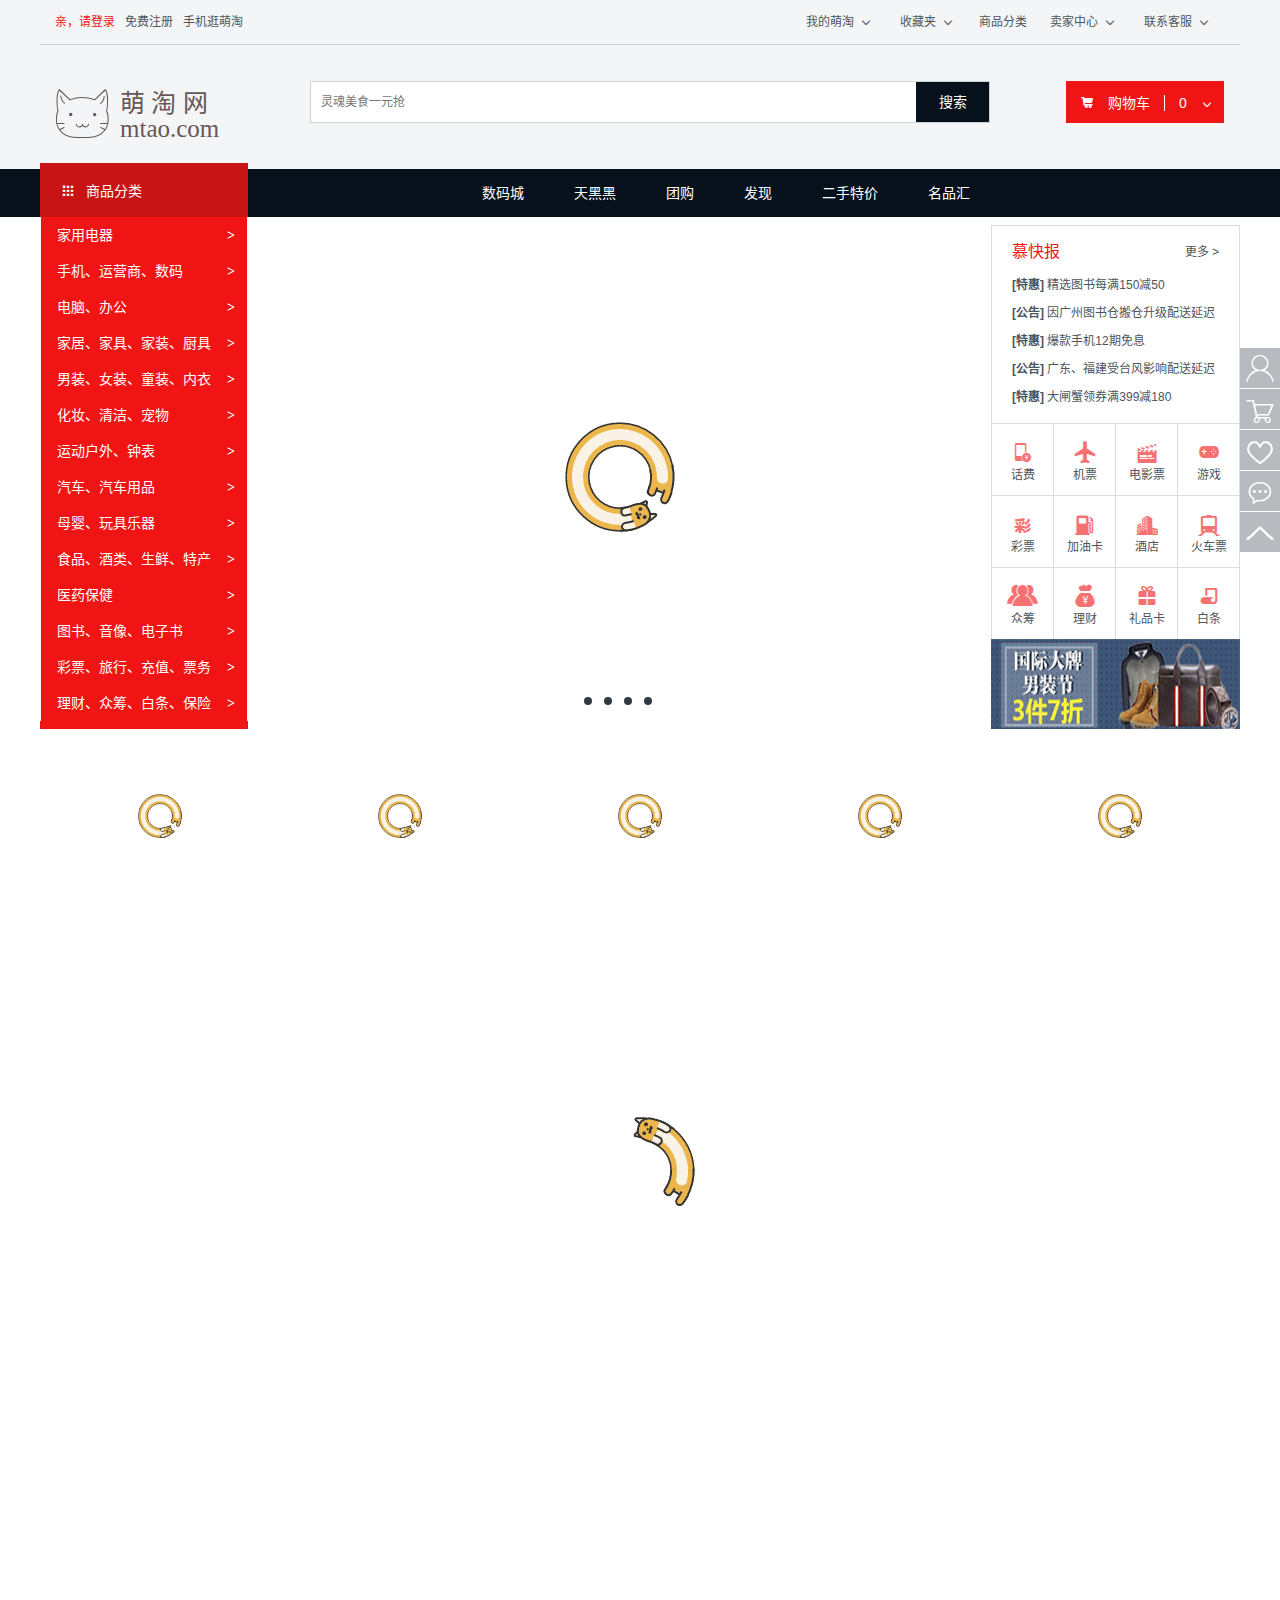
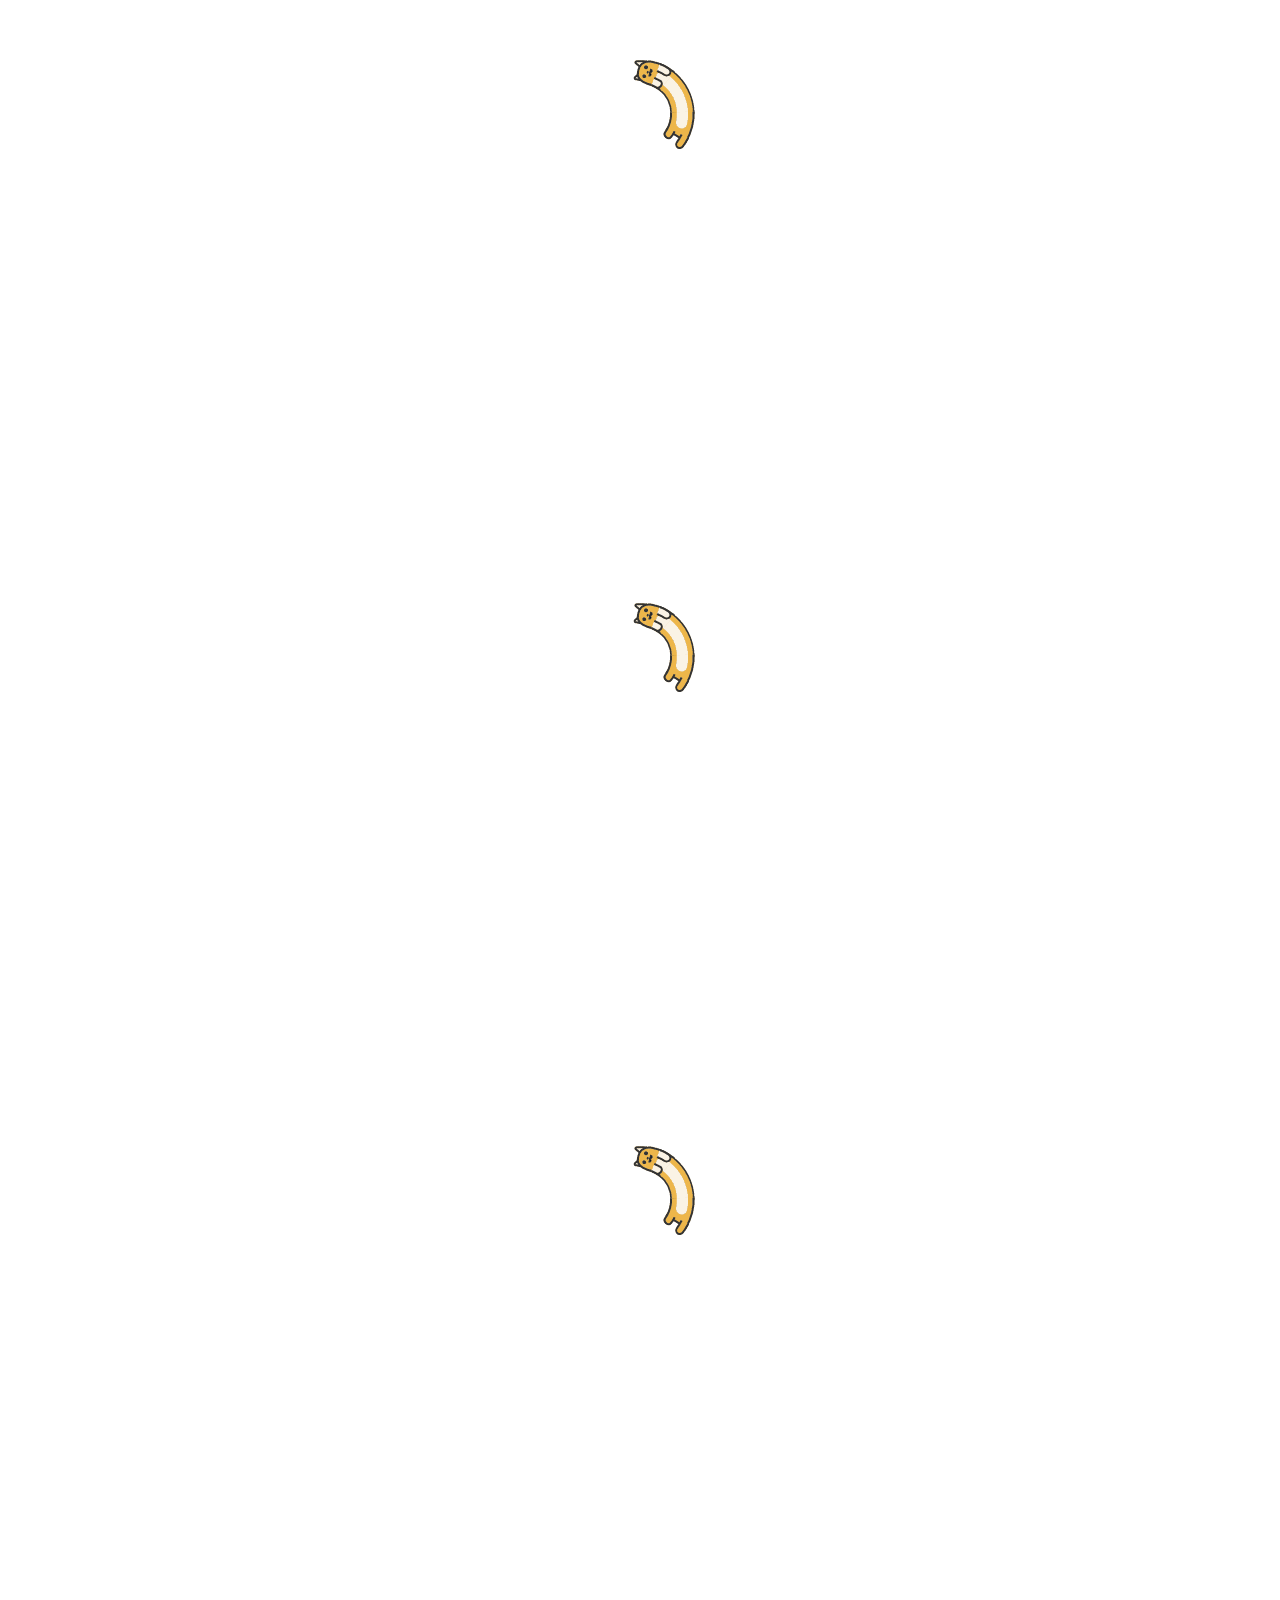
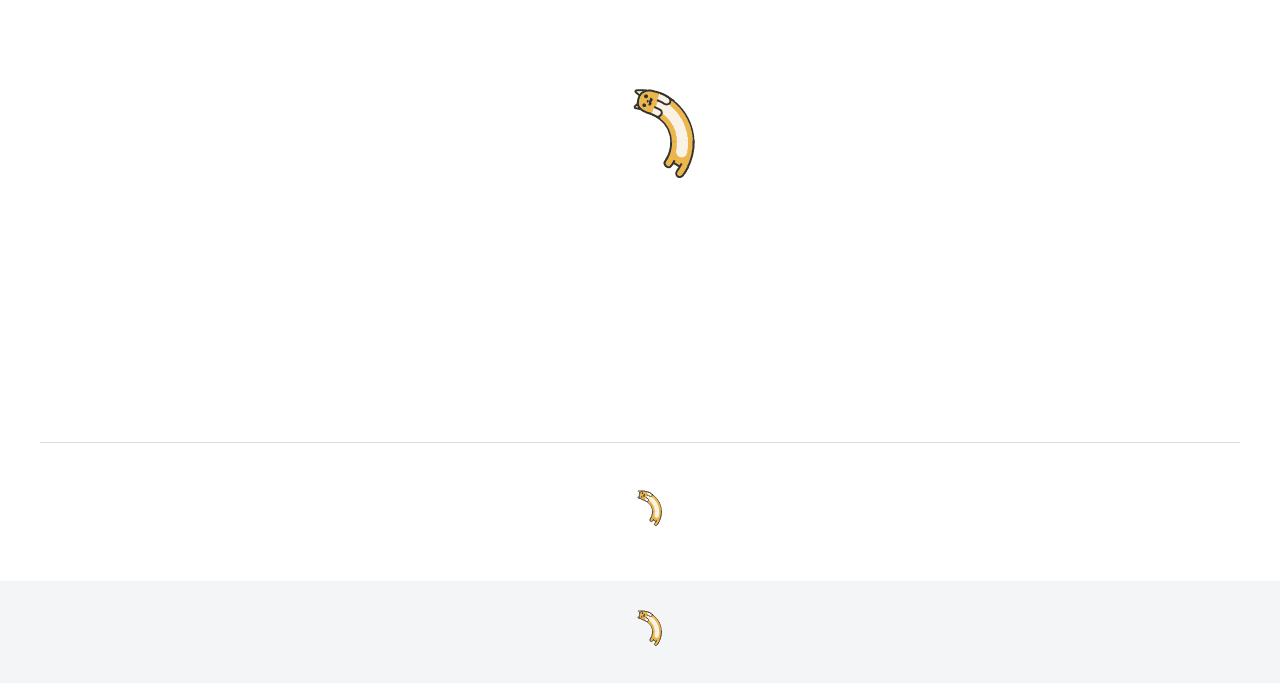
==== commit ec2454ae: "'aj5'" ====
--- a/mtao/index.html
+++ b/mtao/index.html
@@ -1644,14 +1644,14 @@
     // window.jQuery || document.write('<script src="./js/jquery.js"><' + '/script>')
     window.jQuery || document.write('<script src="js/jquery.js"><\/script>');
     </script>
-    <script src="js/transition.js"></script>
-    <script src="js/showhide.js"></script>
-    <script src="js/dropdown.js"></script>
-    <script src="js/search.js"></script>
-    <script src="js/move.js"></script>
-    <script src="js/slider.js"></script>
-    <script src="js/tab.js"></script>
-    <script src="js/index.js"></script>
+    <script src="https://github.com/ohMyBabyBob/ohmybabybob.github.io/mtao/js/transition.js"></script>
+    <script src="https://github.com/ohMyBabyBob/ohmybabybob.github.io/mtao/js/showhide.js"></script>
+    <script src="https://github.com/ohMyBabyBob/ohmybabybob.github.io/mtao/js/dropdown.js"></script>
+    <script src="https://github.com/ohMyBabyBob/ohmybabybob.github.io/mtao/js/search.js"></script>
+    <script src="https://github.com/ohMyBabyBob/ohmybabybob.github.io/mtao/js/move.js"></script>
+    <script src="https://github.com/ohMyBabyBob/ohmybabybob.github.io/mtao/js/slider.js"></script>
+    <script src="https://github.com/ohMyBabyBob/ohmybabybob.github.io/mtao/js/tab.js"></script>
+    <script src="https://github.com/ohMyBabyBob/ohmybabybob.github.io/mtao/js/index.js"></script>
 </body>
 
 </html>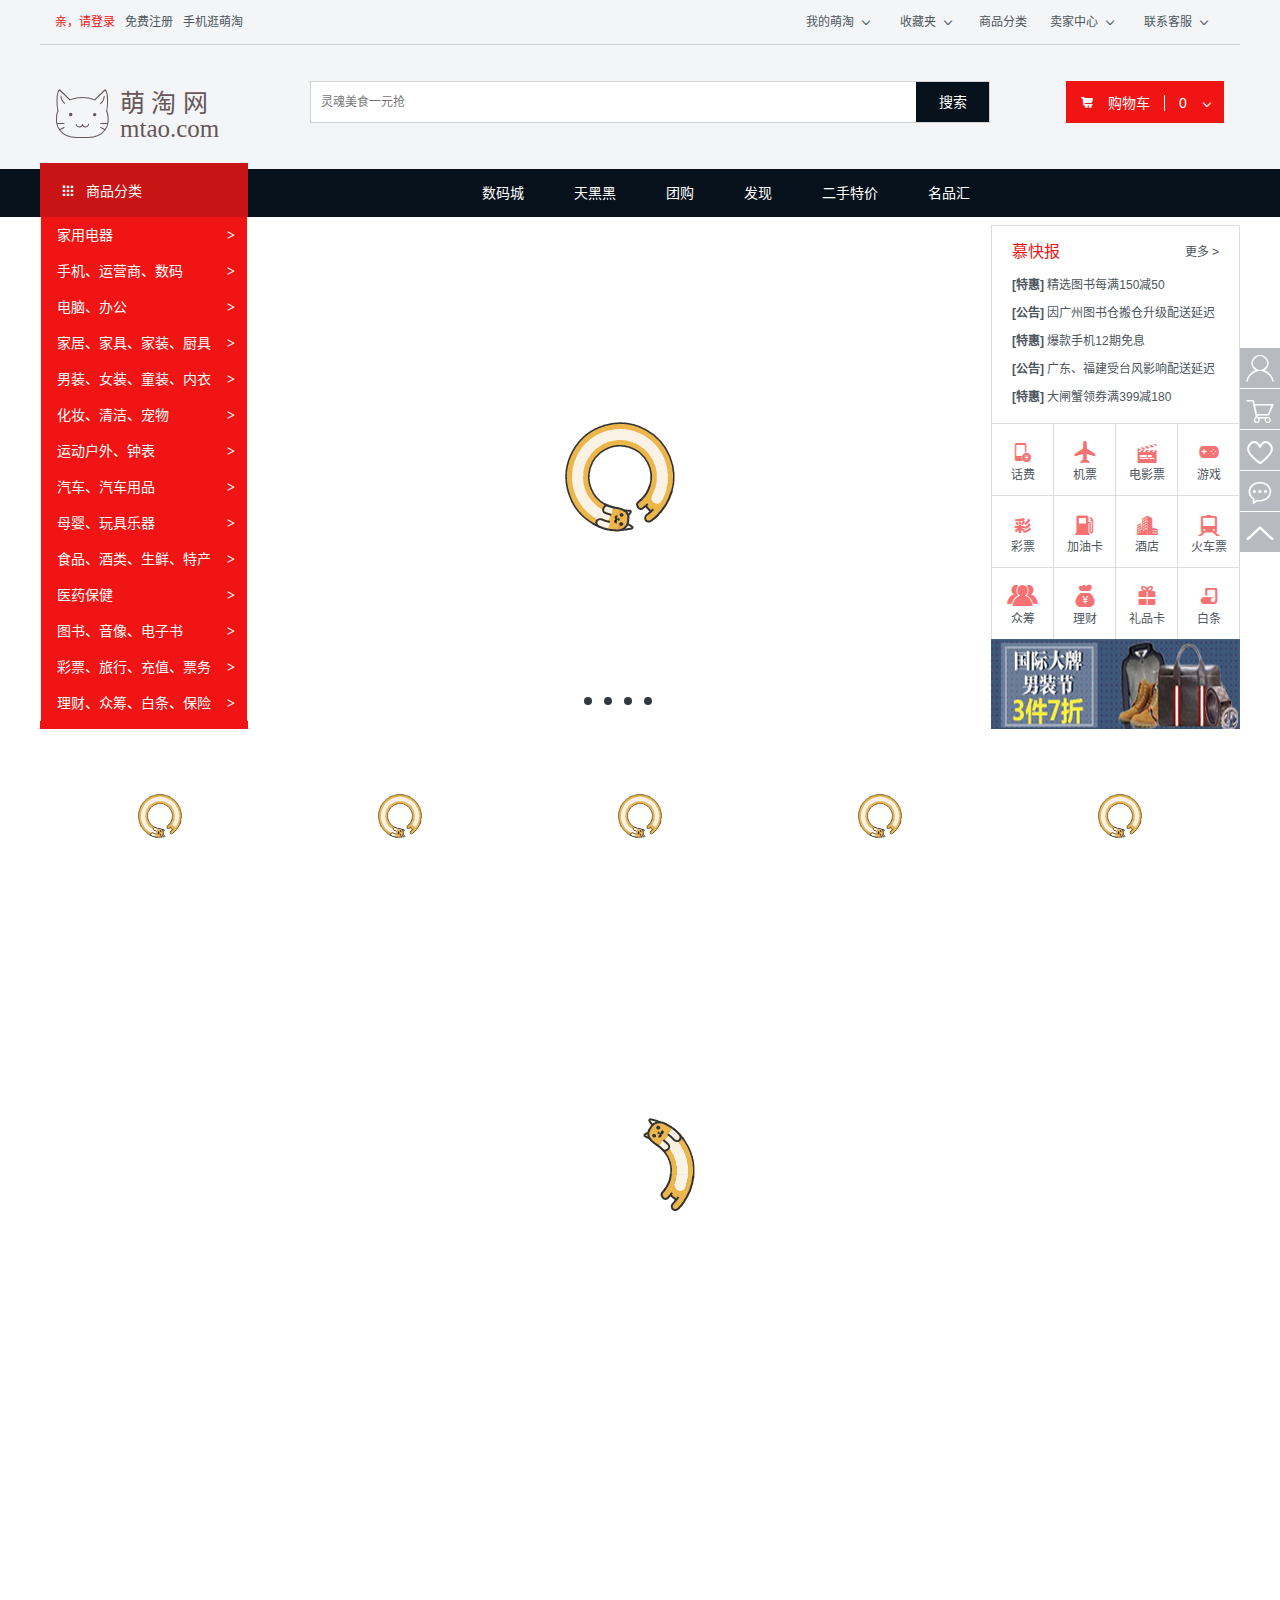
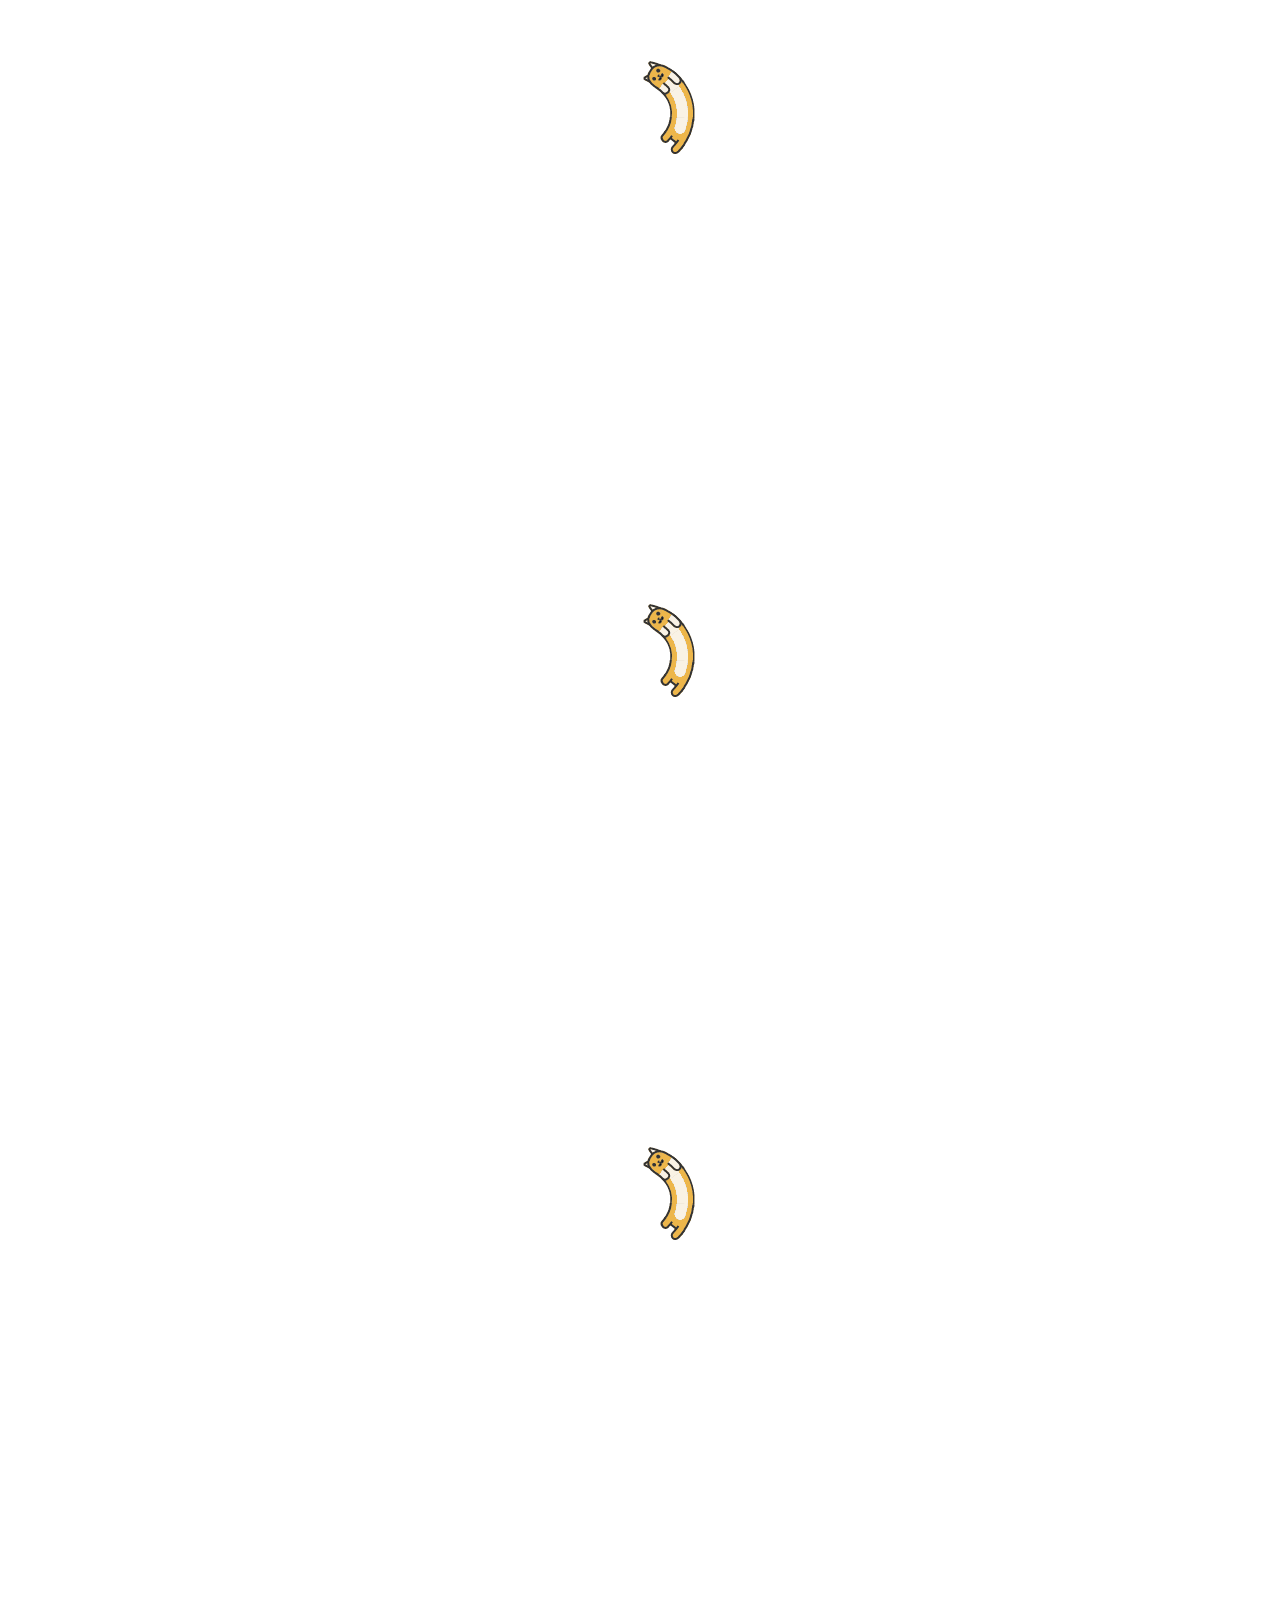
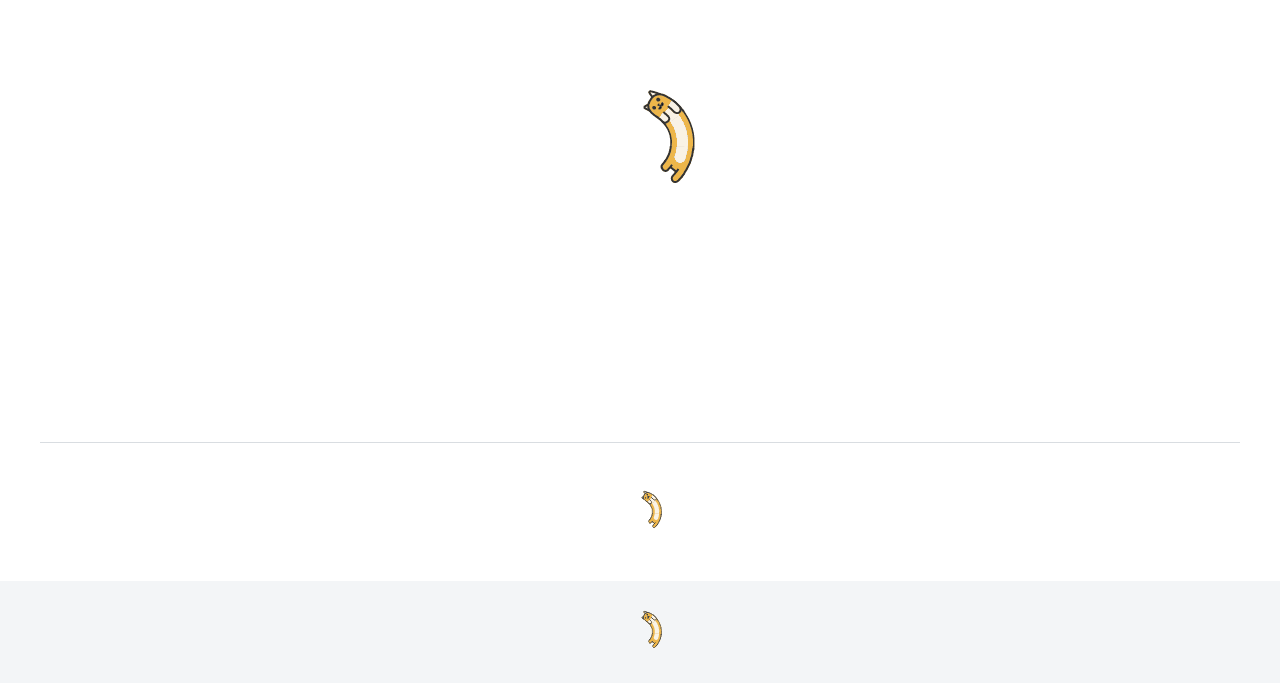
==== commit 74c57893: "'aj6'" ====
--- a/mtao/index.html
+++ b/mtao/index.html
@@ -36,7 +36,7 @@
                 <li class="fl">
                     <a href="###" target="_blank" class="nav-site-category link">商品分类</a>
                 </li>
-                <li class="menu dropdown fl" data-active="menu" data-load="https://github.com/ohMyBabyBob/ohmybabybob.github.io/mtao/js/dropdown-seller.json">
+                <li class="menu dropdown fl" data-active="menu" data-load="./js/dropdown-seller.json">
                     <a href="###" target="_blank" class="dropdown-toggle link transition">卖家中心<i class="dropdown-arrow icon transition">&#xe609;</i></a>
                     <ul class="dropdown-layer dropdown-left">
                         <li class="dropdown-loading"></li>
@@ -1644,14 +1644,14 @@
     // window.jQuery || document.write('<script src="./js/jquery.js"><' + '/script>')
     window.jQuery || document.write('<script src="js/jquery.js"><\/script>');
     </script>
-    <script src="https://github.com/ohMyBabyBob/ohmybabybob.github.io/mtao/js/transition.js"></script>
-    <script src="https://github.com/ohMyBabyBob/ohmybabybob.github.io/mtao/js/showhide.js"></script>
-    <script src="https://github.com/ohMyBabyBob/ohmybabybob.github.io/mtao/js/dropdown.js"></script>
-    <script src="https://github.com/ohMyBabyBob/ohmybabybob.github.io/mtao/js/search.js"></script>
-    <script src="https://github.com/ohMyBabyBob/ohmybabybob.github.io/mtao/js/move.js"></script>
-    <script src="https://github.com/ohMyBabyBob/ohmybabybob.github.io/mtao/js/slider.js"></script>
-    <script src="https://github.com/ohMyBabyBob/ohmybabybob.github.io/mtao/js/tab.js"></script>
-    <script src="https://github.com/ohMyBabyBob/ohmybabybob.github.io/mtao/js/index.js"></script>
+    <script src="js/transition.js"></script>
+    <script src="js/showhide.js"></script>
+    <script src="js/dropdown.js"></script>
+    <script src="js/search.js"></script>
+    <script src="js/move.js"></script>
+    <script src="js/slider.js"></script>
+    <script src="js/tab.js"></script>
+    <script src="js/index.js"></script>
 </body>
 
 </html>